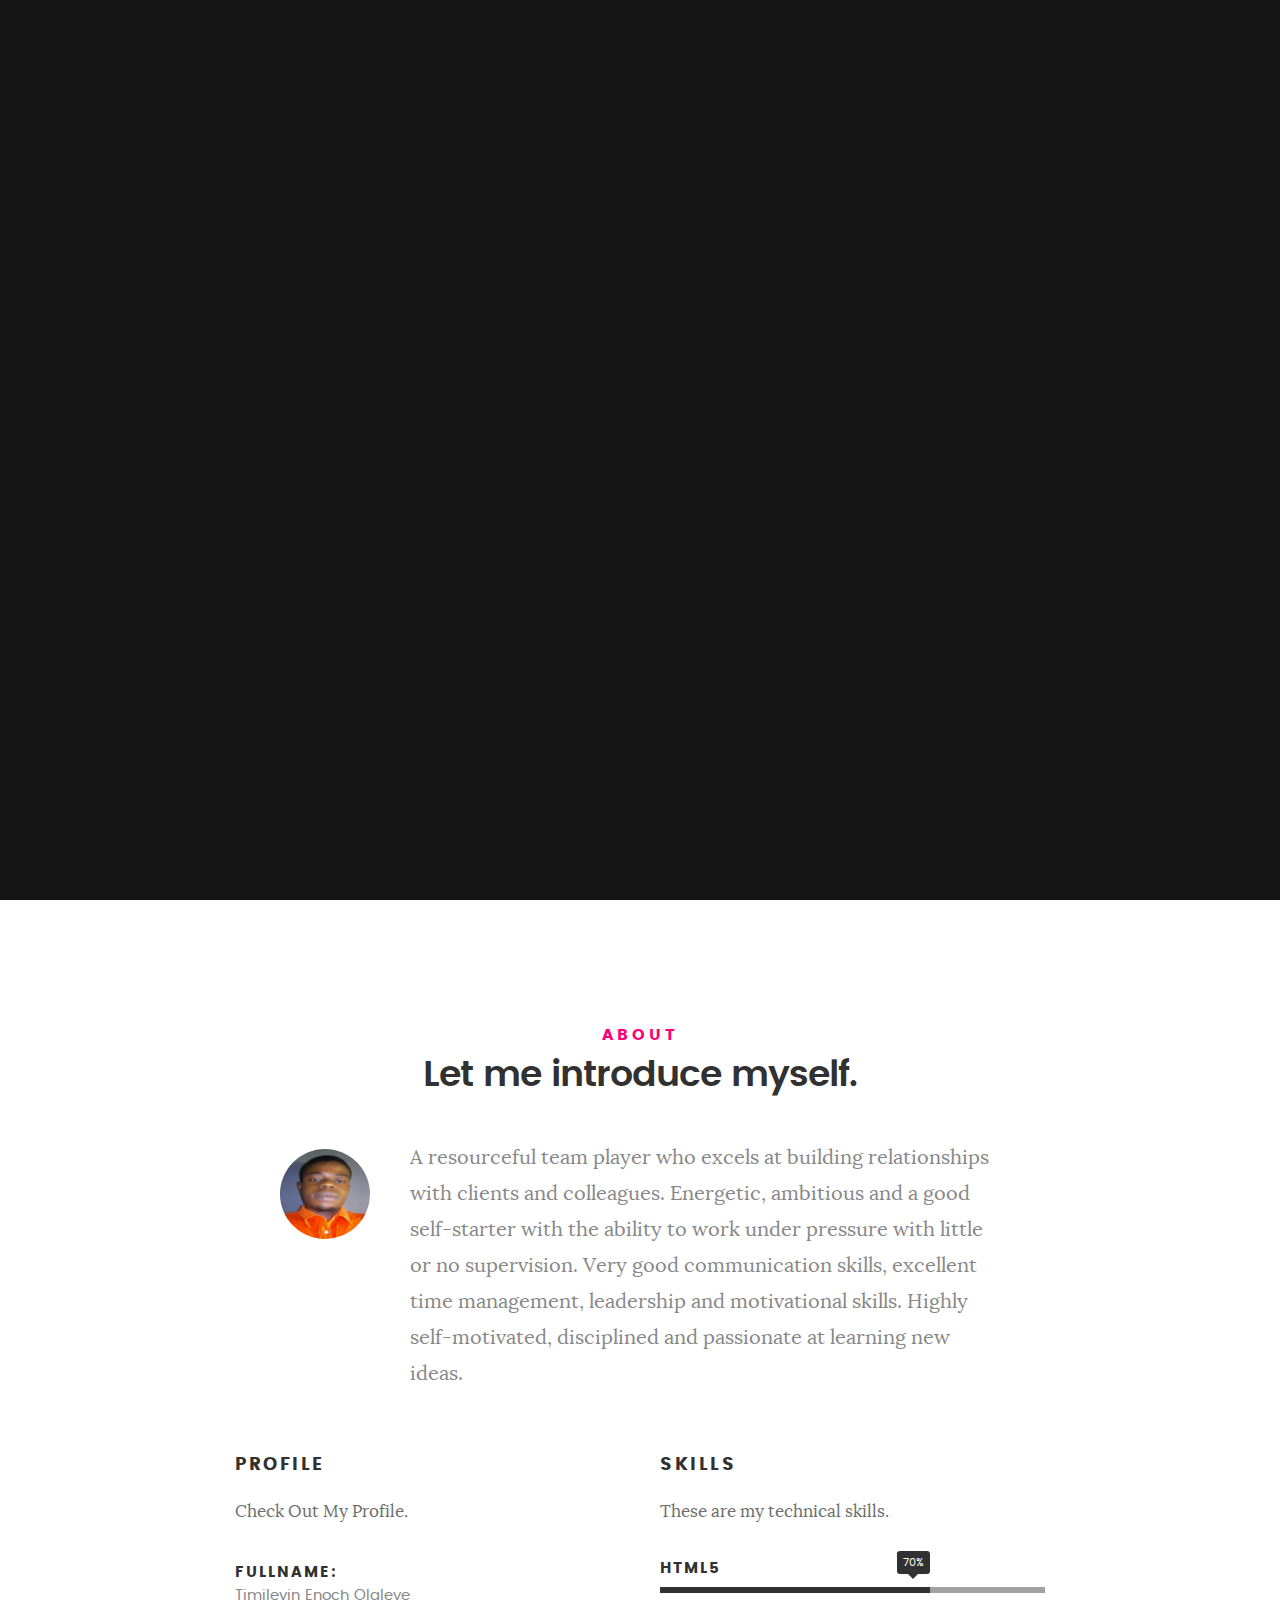
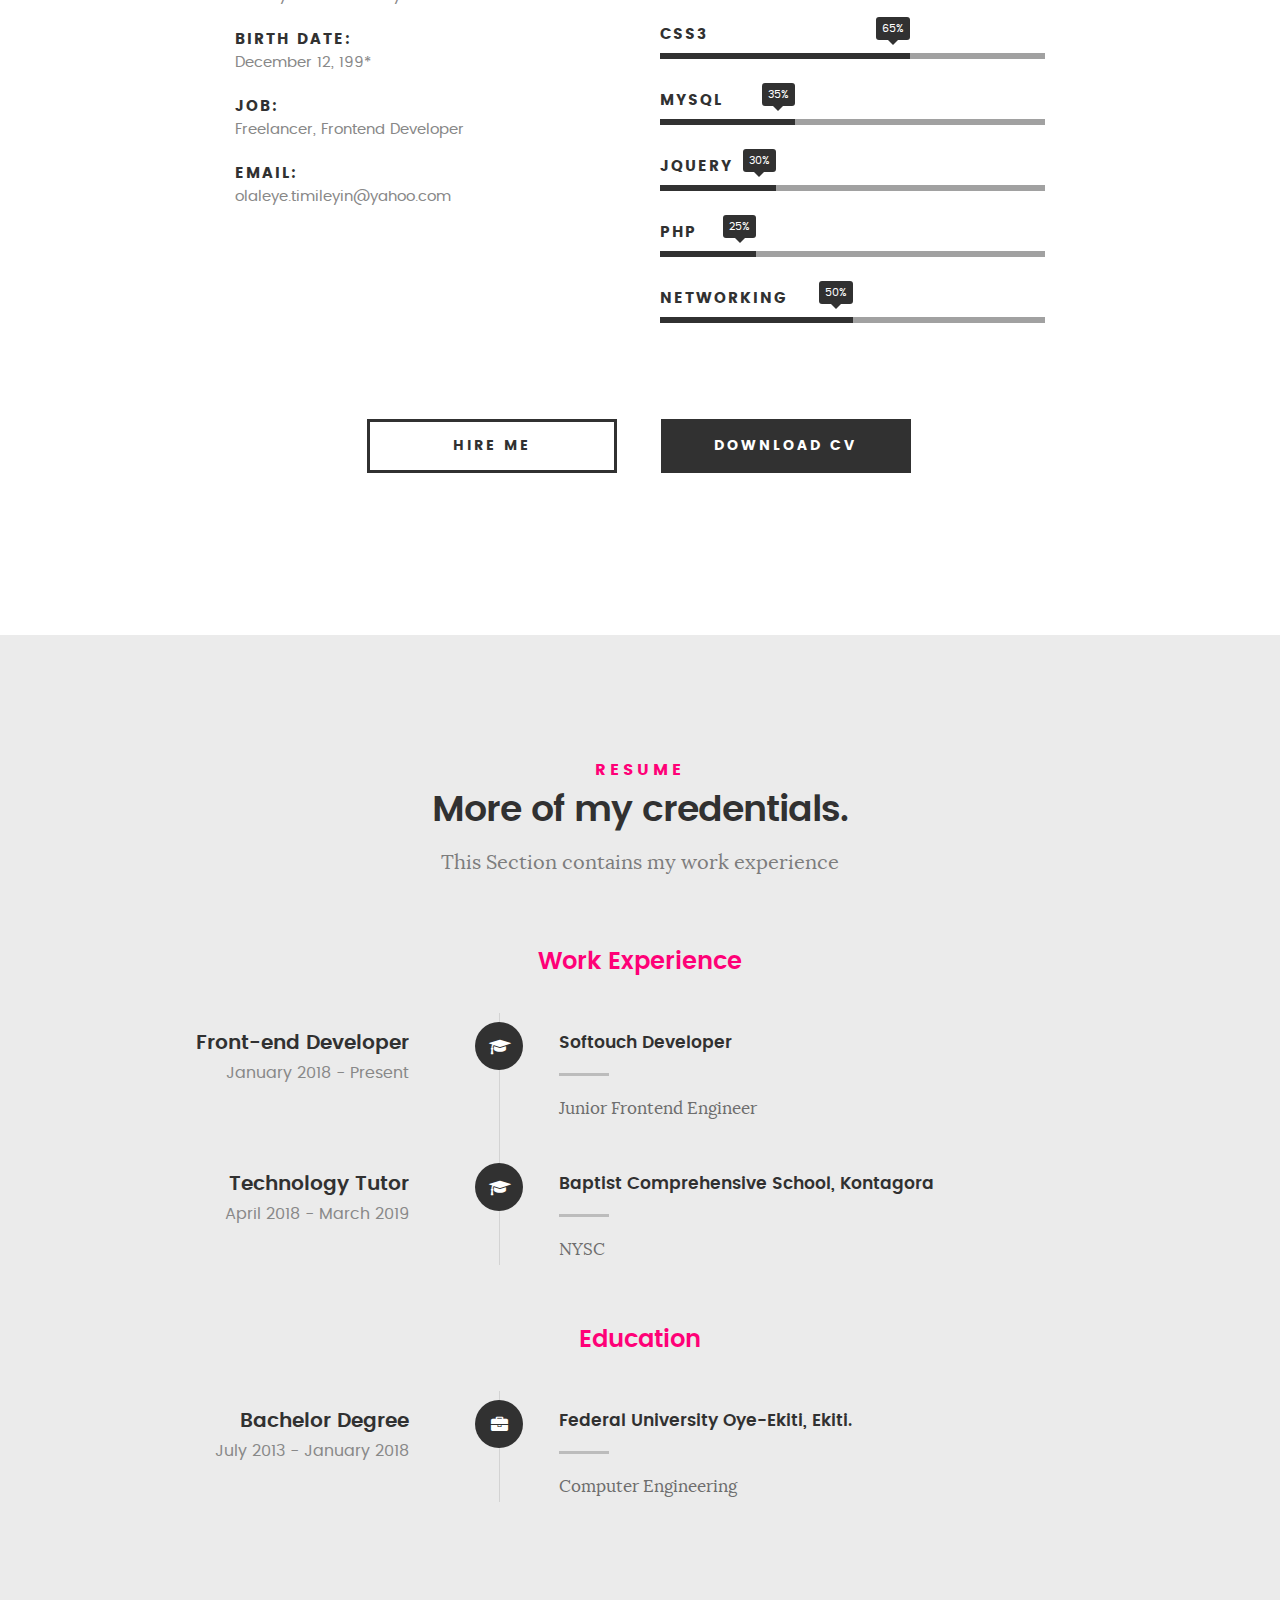
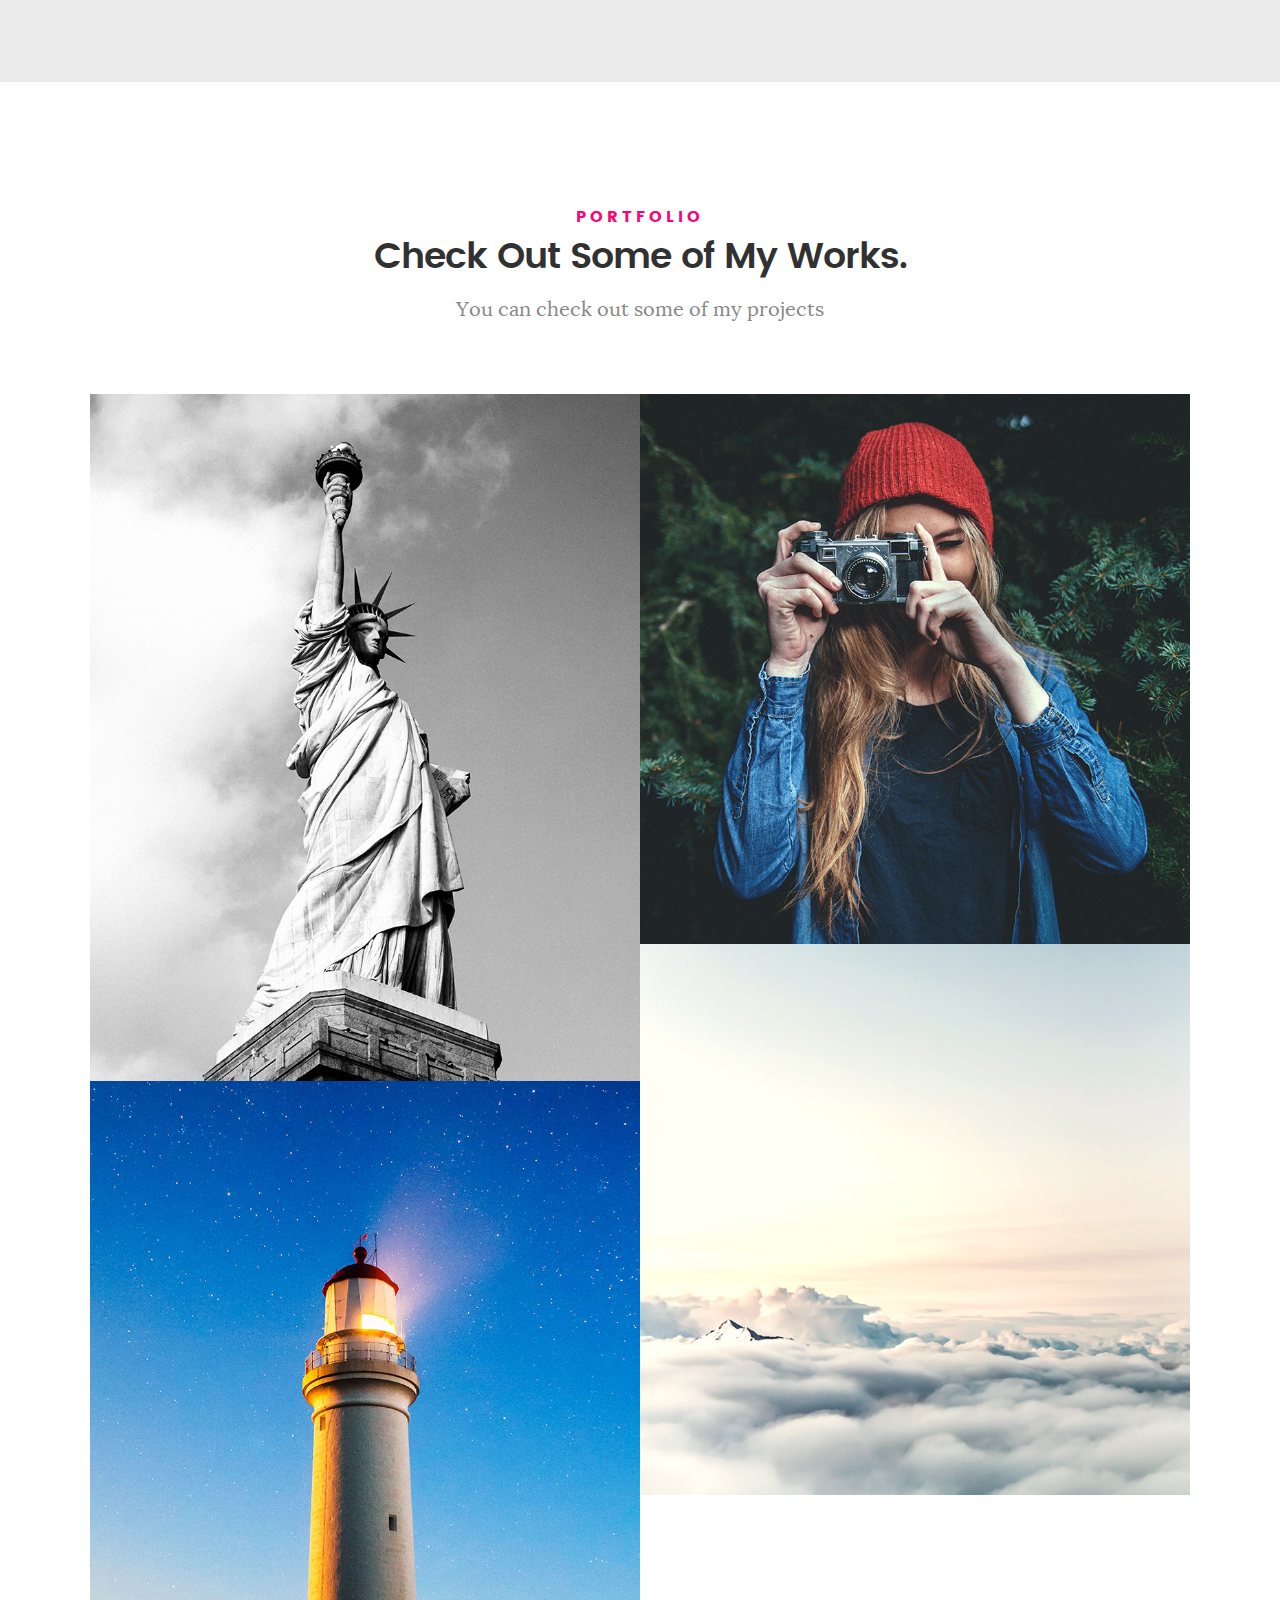
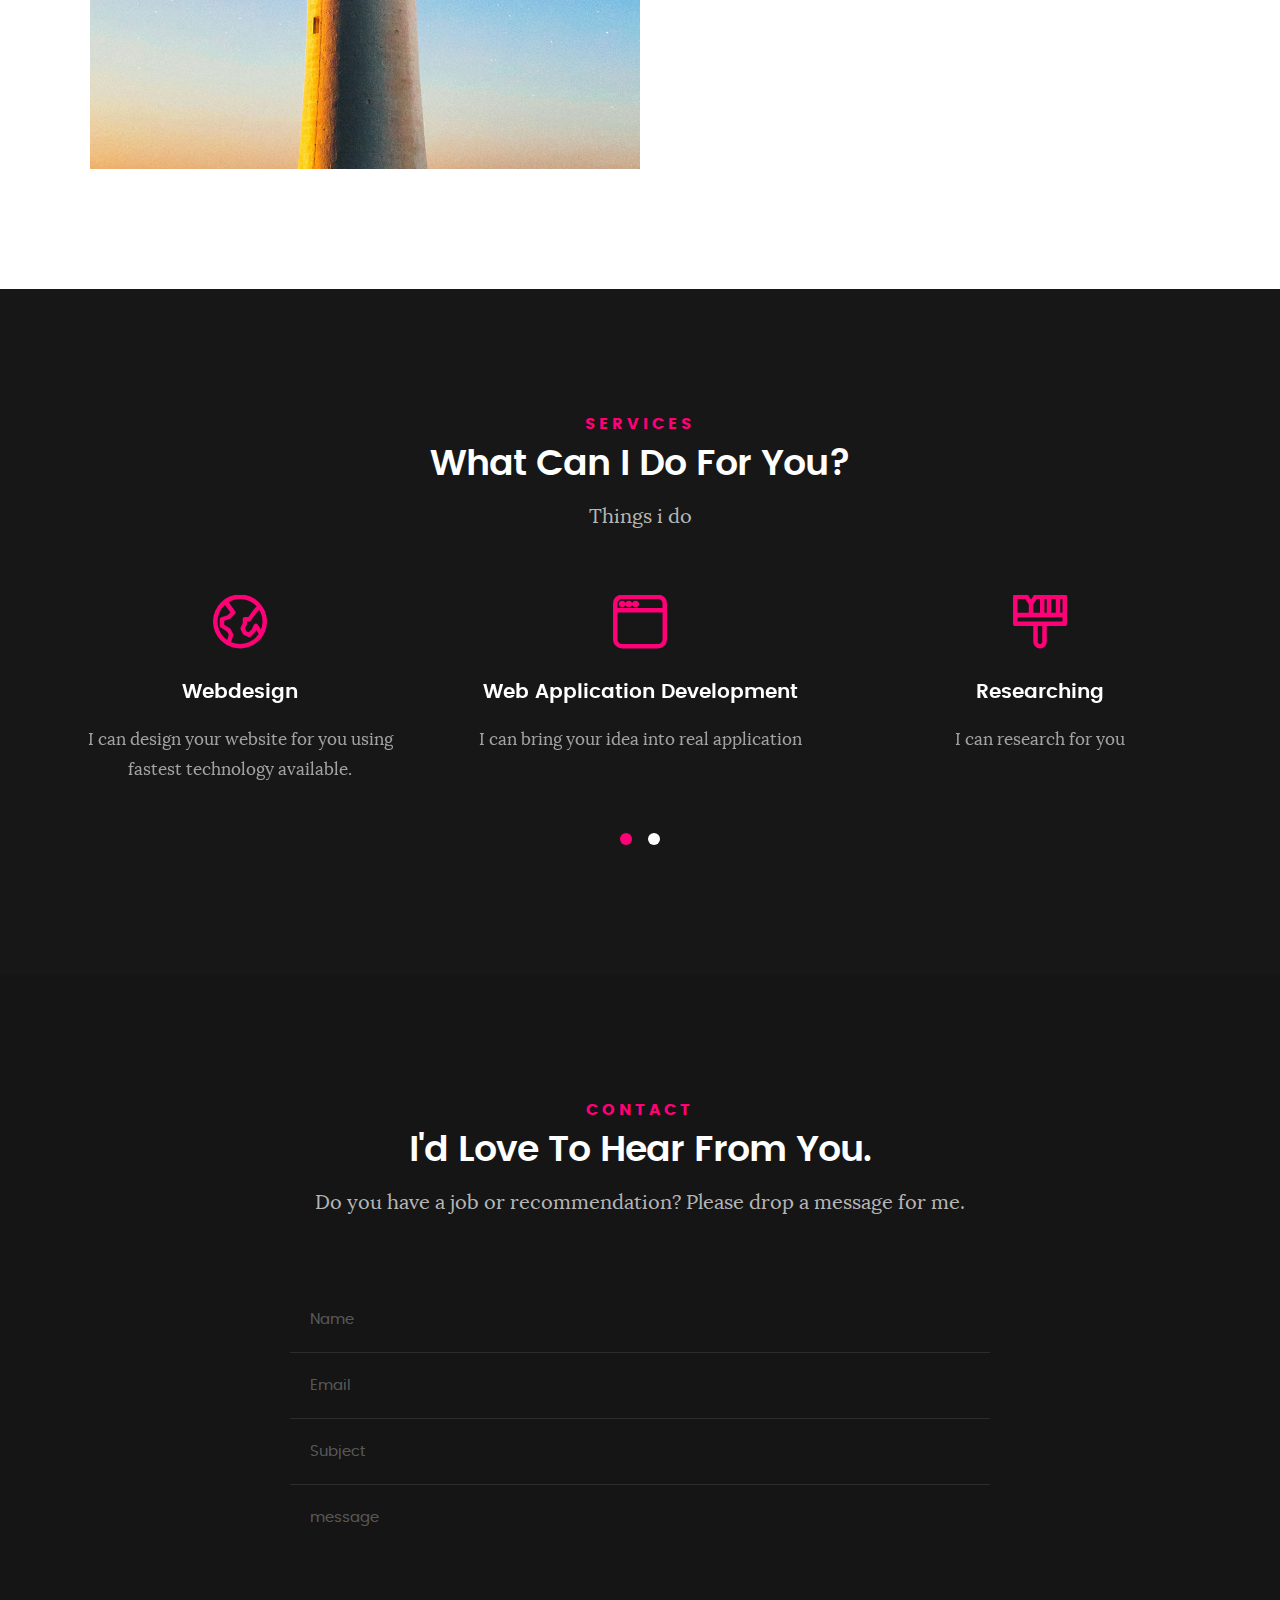
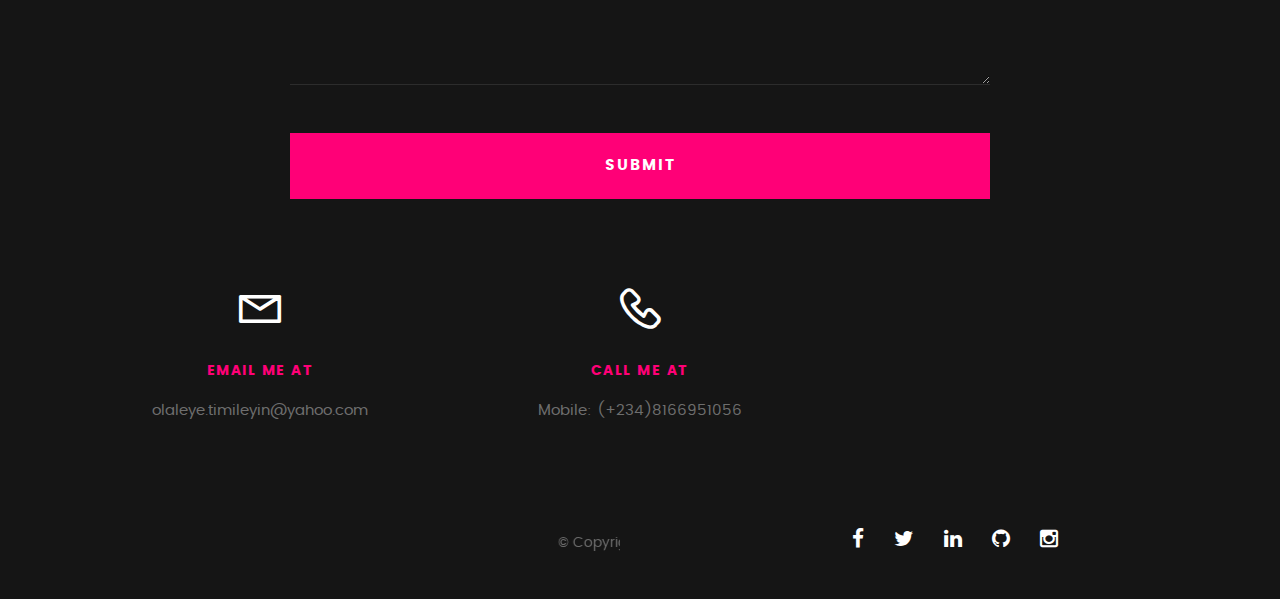
==== index.html @ 93dbf1a5 "Add initial Personal website page" ====
<!DOCTYPE html>
<html>
	<head>
		<meta charset="utf-8">
		<title>My Homepage</title>
		<meta name="description" content=" Personal Profile">  
	<meta name="author" content=" Olaleye Timileyin">
		<link rel="stylesheet" type="text/css" href="styles.css">

	<meta name="viewport" content="width=device-width, initial-scale=1, maximum-scale=1">


	<link rel="stylesheet" href="css/base.css">  
   <link rel="stylesheet" href="css/main.css">
   <link rel="stylesheet" href="css/vendor.css"> 
   <script src="js/modernizr.js"></script>
	<script src="js/pace.min.js"></script>

   <!-- favicons
	================================================== -->
	<link rel="icon" type="image/ico" href="favicon.ico">    

	</head>
	<body>
		<header>   	
   	<div class="row">

   		<div class="top-bar">
   			<a class="menu-toggle" href="#"><span>Menu</span></a>

	   		<div class="logo">
		         <a href="index.html">Graham Concept</a>
		      </div>		      

		   	<nav id="main-nav-wrap">
					<ul class="main-navigation">
						<li class="current"><a class="smoothscroll"  href="#intro" title="">Home</a></li>
						<li><a class="smoothscroll"  href="#about" title="">About</a></li>
						<li><a class="smoothscroll"  href="#resume" title="">Resume</a></li>
						<li><a class="smoothscroll"  href="#portfolio" title="">Portfolio</a></li>
						<li><a class="smoothscroll"  href="#services" title="">Services</a></li>					
						<li><a class="smoothscroll"  href="#contact" title="">Contact</a></li>					
					</ul>
				</nav>    		
   		</div> <!-- /top-bar --> 
   		
   	</div> <!-- /row --> 		
   </header> <!-- /header -->

	<!-- intro section
   ================================================== -->
   <section id="intro">   

   	<div class="intro-overlay"></div>	

   	<div class="intro-content">
   		<div class="row">

   			<div class="col-twelve">

	   			<h5>Hello, Welcome to my personal web page.</h5>
	   			<h1>I'm Timileyin Enoch Olaleye. I'm an Front-end and Network Engineer.</h1>

	   			<p class="intro-position">
	   				<span>Front-end Developer</span>
	   				<span>Network Engineer</span> 
	   			</p>

	   			<a class="button stroke smoothscroll" href="#about" title="">More About Me</a>

	   		</div>  
   			
   		</div>   		 		
   	</div> <!-- /intro-content --> 

   	<ul class="intro-social">        
         <li><a href="www.facebook.com/olaleye.timileyin" target="blank"><i class="fa fa-facebook"></i></a></li>
         <li><a href="www.twitter.com/olaleyetimy"target="blank"><i class="fa fa-twitter"></i></a></li>
         <li><a href="#"><i class="fa fa-linkedin"></i></a></li>
         <li><a href="#"><i class="fa fa-github"></i></a></li>
         <li><a href="www.instagram.com/olaleyetimy" target="blank"><i class="fa fa-instagram"></i></a></li>
      </ul> <!-- /intro-social -->      	

   </section> <!-- /intro -->


   <!-- about section
   ================================================== -->
   <section id="about">  

   	<div class="row section-intro">
   		<div class="col-twelve">

   			<h5>About</h5>
   			<h1>Let me introduce myself.</h1>

   			<div class="intro-info">

   				<img src="images/profile-pic.jpg" alt="Profile Picture">

   				<p class="lead">A resourceful team player who excels at building relationships with clients and colleagues. Energetic, ambitious and a good self-starter with the ability to work under pressure with little or no supervision. Very good communication skills, excellent time management, leadership and motivational skills. Highly self-motivated, disciplined and passionate at learning new ideas.</p>
   			</div>   			

   		</div>   		
   	</div> <!-- /section-intro -->

   	<div class="row about-content">

   		<div class="col-six tab-full">

   			<h3>Profile</h3>
   			<p>Check Out My Profile.</p>

   			<ul class="info-list">
   				<li>
   					<strong>Fullname:</strong>
   					<span>Timileyin Enoch Olaleye</span>
   				</li>
   				<li>
   					<strong>Birth Date:</strong>
   					<span>December 12, 199*</span>
   				</li>
   				<li>
   					<strong>Job:</strong>
   					<span>Freelancer, Frontend Developer</span>
   				</li>
   				<li>
   					<strong>Email:</strong>
   					<span>olaleye.timileyin@yahoo.com</span>
   				</li>

   			</ul> <!-- /info-list -->

   		</div>

   		<div class="col-six tab-full">

   			<h3>Skills</h3>
   			<p>These are my technical skills.</p>

				<ul class="skill-bars">
				   <li>
				   	<div class="progress percent70"><span>70%</span></div>
				   	<strong>HTML5</strong>
				   </li>
				   <li>
				   	<div class="progress percent65"><span>65%</span></div>
				   	<strong>CSS3</strong>
				   </li>
				   <li>
				   <div class="progress percent35"><span>35%</span></div>
				   	<strong>MySQL</strong>
				   </li>
      
				   <li>
				   	<div class="progress percent30"><span>30%</span></div>
				   	<strong>JQuery</strong>
				   </li>
				   <li>
				   	<div class="progress percent25"><span>25%</span></div>
				   	<strong>PHP</strong>
				   </li>
				   <li>
				   <div class="progress percent50"><span>50%</span></div>
				   	<strong>Networking</strong>
				   </li>
     
				</ul> <!-- /skill-bars -->		

   		</div>

   	</div>

   	<div class="row button-section">
   		<div class="col-twelve">
   			<a href="#contact" title="Hire Me" class="button stroke smoothscroll">Hire Me</a>
   			<a href="https://drive.google.com/file/d/1VZDVIV3IMI9xM2y_oD_cak6Se1gL0nF1/view?usp=drivesdk" title="Download CV" class="button button-primary">Download CV</a>
   		</div>   		
   	</div>

   </section> <!-- /process-->    


   <!-- resume Section
   ================================================== -->
	<section id="resume" class="grey-section">

		<div class="row section-intro">
   		<div class="col-twelve">

   			<h5>Resume</h5>
   			<h1>More of my credentials.</h1>

   			<p class="lead">This Section contains my work experience</p>

   		</div>   		
   	</div> <!-- /section-intro--> 

   	<div class="row resume-timeline">

   		<div class="col-twelve resume-header">

   			<h2>Work Experience</h2>

   		</div> <!-- /resume-header -->

   		<div class="col-twelve">

   			<div class="timeline-wrap">

   				<div class="timeline-block">

	   				<div class="timeline-ico">
	   					<i class="fa fa-graduation-cap"></i>
	   				</div>

	   				<div class="timeline-header">
	   					<h3>Front-end Developer</h3>
	   					<p>January 2018 - Present</p>
	   				</div>

	   				<div class="timeline-content">
	   					<h4>Softouch Developer</h4>
	   					<p>Junior Frontend Engineer</p>
	   				</div>

	   			</div> <!-- /timeline-block -->

	   			<div class="timeline-block">

	   				<div class="timeline-ico">
	   					<i class="fa fa-graduation-cap"></i>
	   				</div>

	   				<div class="timeline-header">
	   					<h3>Technology Tutor</h3>
	   					<p>April 2018 - March 2019</p>
	   				</div>

	   				<div class="timeline-content">
	   					<h4>Baptist Comprehensive School, Kontagora</h4>
	   					<p> NYSC</p>
	   				</div>

	   			</div> <!-- /timeline-block -->

	  
   			</div> <!-- /timeline-wrap -->   			

   		</div> <!-- /col-twelve -->
   		
   	</div> <!-- /resume-timeline -->
   	
   	<div class="row resume-timeline">

   		<div class="col-twelve resume-header">

   			<h2>Education</h2>

   		</div> <!-- /resume-header -->

   		<div class="col-twelve">

   			<div class="timeline-wrap">

   				<div class="timeline-block">

	   				<div class="timeline-ico">
	   					<i class="fa fa-briefcase"></i>
	   				</div>

	   				<div class="timeline-header">
	   					<h3>Bachelor Degree</h3>
	   					<p>July 2013 - January 2018</p>
	   				</div>

	   				<div class="timeline-content">
	   					<h4>Federal University Oye-Ekiti, Ekiti.</h4>
	   					<p>Computer Engineering</p>
	   				</div>

	   			</div> <!-- /timeline-block -->

	   				
	   			</div> <!-- /timeline-block -->

   			</div> <!-- /timeline-wrap -->   			

   		</div> <!-- /col-twelve -->
   		
   	</div> <!-- /resume-timeline -->
		
	</section> <!-- /features -->


	<!-- Portfolio Section
   ================================================== -->
	<section id="portfolio">

		<div class="row section-intro">
   		<div class="col-twelve">

   			<h5>Portfolio</h5>
   			<h1>Check Out Some of My Works.</h1>

   			<p class="lead">You can check out some of my projects</p>

   		</div>   		
   	</div> <!-- /section-intro--> 

   	<div class="row portfolio-content">

   		<div class="col-twelve">

   			<!-- portfolio-wrapper -->
	         <div id="folio-wrapper" class="block-1-2 block-mob-full stack">

	         	<div class="bgrid folio-item">
	               <div class="item-wrap">
	               	<img src="images/portfolio/liberty.jpg" alt="Liberty">
	                  <a href="#modal-01" class="overlay">	                  	           
	                     <div class="folio-item-table">
	                     	<div class="folio-item-cell">
		     					       <h3 class="folio-title">Project Research</h3>	     					    
		     					    	 <span class="folio-types">
		     					       	  Researching
		     					       </span>
		     					   </div>	                      	
	                     </div>                    
	                  </a>
	               </div>	               
	        		</div> <!-- /folio-item -->

	        		<div class="bgrid folio-item">
	               <div class="item-wrap">
	               	<img src="images/portfolio/shutterbug.jpg" alt="Shutterbug">
	               	<a href="#modal-02" class="overlay">              		                  
	                     <div class="folio-item-table">
	                     	<div class="folio-item-cell">
	                     		<h3 class="folio-title">Shutterbug</h3>	     					    
		     					    	<span class="folio-types">
		     					       	  Web Design
		     					      </span>		     		
		     					   </div> 	                      	
	                     </div>                    
	                  </a>
	               </div>
	        		</div> <!-- /folio-item -->

	            <div class="bgrid folio-item">
	               <div class="item-wrap">
	               	<img src="images/portfolio/clouds.jpg"alt="Clouds">
	                  <a href="#modal-03" class="overlay">             		                  
	                     <div class="folio-item-table">
	                     	<div class="folio-item-cell">
	                     		<h3 class="folio-title">Clouds</h3>	     					    
		     					    	<span class="folio-types">
		     					       	  Web Design
		     					      </span>		     		
		     					   </div> 	                      	
	                     </div>                    
	                  </a>
	               </div>
	        		</div> <!-- /folio-item -->
    

	        		<div class="bgrid folio-item">
	               <div class="item-wrap">
	               	<img src="images/portfolio/lighthouse.jpg" alt="Lighthouse">
	                  <a href="#modal-05" class="overlay">             		                  
	                     <div class="folio-item-table">
	                     	<div class="folio-item-cell">
	                     		<h3 class="folio-title">Lighthouse</h3>	     					    
		     					    	<span class="folio-types">
		     					       	  Web Development
		     					      </span>		     		
		     					   </div> 	                      	
	                     </div>                    
	                  </a>
	               </div>
	        		</div> <!-- /folio-item -->

	            
	            <!-- modal popups - begin
	            ============================================================= -->
	            <div id="modal-01" class="popup-modal slider mfp-hide">	

				     	<div class="media">
				     		<img src="images/portfolio/modals/m-liberty.jpg" alt="" />
				     	</div>      	

					   <div class="description-box">
					      <h4>Liberty</h4>		      
					      <p>Check out my Web Applications</p>

					      <div class="categories">Web Development</div>			               
					   </div>

			         <div class="link-box">
			            <a href="#" target="blank">Details</a>
					      <a href="#" class="popup-modal-dismiss">Close</a>
			         </div>		      

				   </div> <!-- /modal-01 -->

				   <div id="modal-02" class="popup-modal slider mfp-hide">	

				     	<div class="media">
				     		<img src="images/portfolio/modals/m-shutterbug.jpg" alt="" />
				     	</div>      	

					   <div class="description-box">
					      <h4>Shutterbug</h4>		      
					      <p>Check out my Web design</p>

					      <div class="categories">Web Design</div>			               
					   </div>

			         <div class="link-box">
			            <a href="projects/site/site.index.html" target="blank">Details</a>
					      <a href="#" class="popup-modal-dismiss">Close</a>
			         </div>		      

				   </div> <!-- /modal-02 -->

				   <div id="modal-03" class="popup-modal slider mfp-hide">	

				     	<div class="media">
				     		<img src="images/portfolio/modals/m-clouds.jpg" alt="" />
				     	</div>      	

					   <div class="description-box">
					      <h4>Clouds</h4>		      
					      <p>Check out this design</p>

					      <div class="categories">Web Design</div>			               
					   </div>

			         <div class="link-box">
			            <a href="#">Details</a>
					      <a href="#" class="popup-modal-dismiss">Close</a>
			         </div>		      

				   </div> <!-- /modal-03 --> 

				   <div id="modal-05" class="popup-modal slider mfp-hide">	

				     	<div class="media">
				     		<img src="images/portfolio/modals/m-lighthouse.jpg" alt="" />
				     	</div>      	

					   <div class="description-box">
					      <h4>Lighthouse</h4>		      
					      <p>Check out web game</p>

					      <div class="categories">Web Development</div>			               
					   </div>

			           <div class="link-box">
			            <a href="projects/mathgame/math.index.html" target="blank">Details</a>
					      <a href="#" class="popup-modal-dismiss">Close</a>
			         </div>	      

				   </div> <!-- /modal-05 -->

				  

				   <!-- modal popups - end
	            ============================================================= -->

	         </div> <!-- /portfolio-wrapper --> 

   		</div>  <!-- /twelve -->   

   	</div> <!-- /portfolio-content --> 
		
	</section> <!-- /portfolio --> 

	

	
	<!-- services Section
   ================================================== -->
	<section id="services">

		<div class="overlay"></div>

		<div class="row section-intro">
   		<div class="col-twelve">

   			<h5>Services</h5>
   			<h1>What Can I Do For You?</h1>

   			<p class="lead">Things i do </p>

   		</div>   		
   	</div> <!-- /section-intro -->

   	<div class="row services-content">

   		<div id="owl-slider" class="owl-carousel services-list">

	      	<div class="service">	

	      		<span class="icon"><i class="icon-earth"></i></span>            

	            <div class="service-content">	

	            	 <h3>Webdesign</h3>

		            <p class="desc">I can design your website for you using fastest technology available.
	         		</p>
	         		
	         	</div> 	         	 

				</div> <!-- /service -->

				<div class="service">	

					<span class="icon"><i class="icon-window"></i></span>                          

	            <div class="service-content">	

	            	<h3>Web Application Development</h3>  

		            <p class="desc">I can bring your idea into real application
	         		</p>

	            </div>	                          

			   </div> <!-- /service -->

			   <div class="service">

			   	<span class="icon"><i class="icon-paint-brush"></i></span>		            

	            <div class="service-content">

	            	<h3>Researching</h3>

		            <p class="desc"> I can research for you
	        			</p> 

	            </div> 	            	               

			   </div> <!-- /service -->

				<div class="service">

					<span class="icon"><i class="icon-toggles"></i></span>	              

	            <div class="service-content">

	            	<h3>UI/UX Design</h3>

		            <p class="desc">UI/UX  Trainee
	         		</p> 
	         		
	            </div>                

				</div> <!-- /service -->

			   <div class="service">

			   	<span class="icon"><i class="icon-chat"></i></span>	   	           
 
	            <div class="service-content">

	            	 <h3>Consultancy</h3>

		            <p class="desc">I consult for project and reports
	        			</p> 
	        			
	            </div>	               

			   </div> <!-- /service -->

	      </div> <!-- /services-list -->
   		
   	</div> <!-- /services-content -->
		
	</section> <!-- /services -->	


	
	
   <!-- contact
   ================================================== -->
	<section id="contact">

		<div class="row section-intro">
   		<div class="col-twelve">

   			<h5>Contact</h5>
   			<h1>I'd Love To Hear From You.</h1>

   			<p class="lead">Do you have a job or recommendation? Please drop a message for me.</p>

   		</div> 
   	</div> <!-- /section-intro -->

   	<div class="row contact-form">

   		<div class="col-twelve">

            <!-- form -->
            <form name="contactForm" id="contactForm" method="post" action="">
      			<fieldset>

                  <div class="form-field">
 						   <input name="contactName" type="text" id="contactName" placeholder="Name" value="" minlength="2" required="">
                  </div>
                  <div class="form-field">
	      			   <input name="contactEmail" type="email" id="contactEmail" placeholder="Email" value="" required="">
	               </div>
                  <div class="form-field">
	     				   <input name="contactSubject" type="text" id="contactSubject" placeholder="Subject" value="">
	               </div>                       
                  <div class="form-field">
	                 	<textarea name="contactMessage" id="contactMessage" placeholder="message" rows="10" cols="50" required=""></textarea>
	               </div>                      
                 <div class="form-field">
                     <button class="submitform">Submit</button>
                     <div id="submit-loader">
                        <div class="text-loader">Sending...</div>                             
       				      <div class="s-loader">
								  	<div class="bounce1"></div>
								  	<div class="bounce2"></div>
								  	<div class="bounce3"></div>
								</div>
							</div>
                  </div>

      			</fieldset>
      		</form> <!-- Form End -->

            <!-- contact-warning -->
            <div id="message-warning">            	
            </div>            
            <!-- contact-success -->
      		<div id="message-success">
               <i class="fa fa-check"></i>Your message was sent, thank you!<br>
      		</div>

         </div> <!-- /col-twelve -->
   		
   	</div> <!-- /contact-form -->

   	<div class="row contact-info">


   		<div class="col-four tab-full collapse">

   			<div class="icon">
   				<i class="icon-mail"></i>
   			</div>

   			<h5>Email Me At</h5>

   			<p>olaleye.timileyin@yahoo.com	     
			   </p>

   		</div>

   		<div class="col-four tab-full">

   			<div class="icon">
   				<i class="icon-phone"></i>
   			</div>

   			<h5>Call Me At</h5>

   			<p>
			   	Mobile: (+234)8166951056 
			   </p>

   		</div>
   		
   	</div> <!-- /contact-info -->
		
	</section> <!-- /contact -->


   <!-- footer
   ================================================== -->

   <footer>
     	<div class="row">

     		<div class="col-six tab-full pull-right social">

     			<ul class="footer-social">        
					 <li><a href="www.facebook.com/olaleye.timileyin" target="blank"><i class="fa fa-facebook"></i></a></li>
			         <li><a href="www.twitter.com/olaleyetimy"target="blank"><i class="fa fa-twitter"></i></a></li>
			         <li><a href="#"><i class="fa fa-linkedin"></i></a></li>
			         <li><a href="#"><i class="fa fa-github"></i></a></li>
			         <li><a href="www.instagram.com/olaleyetimy" target="blank"><i class="fa fa-instagram"></i></a></li>
				 </ul> 
		      		
	      </div>

      	<div class="col-six tab-full">
	      	<div class="copyright">
		        	<marquee><span>© Copyright Graham Concept 2019.</span></marquee>
		        	         	
		         </div>		                  
	      	</div>

	      	<div id="go-top">
		         <a class="smoothscroll" title="Back to Top" href="#top"><i class="fa fa-long-arrow-up"></i></a>
		      </div>

      	</div> <!-- /row -->     	
   </footer>  

   <div id="preloader"> 
    	<div id="loader"></div>
   </div> 

   <!-- Java Script
   ================================================== --> 
   <script src="js/jquery-2.1.3.min.js"></script>
   <script src="js/plugins.js"></script>
   <script src="js/main.js"></script>

</body>


	</body>
</html>
---- css/base.css ----
/**
 * =================================================================== 
 *
 *  Kards v1.0 Base Stylesheet
 *  url: styleshout.com
 *  03-01-2016
 *  ------------------------------------------------------------------
 *  TOC:
 *  01. reset
 *  02. basic/base setup styles
 *  03. grid
 *  04. MISC
 *
 * =================================================================== 
 */

/** 
 * ===================================================================
 * 01. reset - normalize.css v3.0.2 | MIT License | git.io/normalize
 *
 * ------------------------------------------------------------------- 
 */
html {
	font-family: sans-serif;
	-ms-text-size-adjust: 100%;
	-webkit-text-size-adjust: 100%;
}

body {
	margin: 0;
}

article,
aside,
details,
figcaption,
figure,
footer,
header,
hgroup,
main,
menu,
nav,
section,
summary {
	display: block;
}

audio,
canvas,
progress,
video {
	display: inline-block;
	vertical-align: baseline;
}

audio:not([controls]) {
	display: none;
	height: 0;
}

[hidden],
template {
	display: none;
}

a {
	background: transparent;
}

a:active,
a:hover {
	outline: 0;
}

abbr[title] {
	border-bottom: 1px dotted;
}

b,
strong {
	font-weight: bold;
}

dfn {
	font-style: italic;
}

h1 {
	font-size: 2em;
	margin: 0.67em 0;
}

mark {
	background: #ff0;
	color: #000;
}

small {
	font-size: 80%;
}

sub,
sup {
	font-size: 75%;
	line-height: 0;
	position: relative;
	vertical-align: baseline;
}

sup {
	top: -0.5em;
}

sub {
	bottom: -0.25em;
}

img {
	border: 0;
}

svg:not(:root) {
	overflow: hidden;
}

figure {
	margin: 1em 40px;
}

hr {
	-moz-box-sizing: content-box;
	box-sizing: content-box;
	height: 0;
}

pre {
	overflow: auto;
}

code,
kbd,
pre,
samp {
	font-family: monospace, monospace;
	font-size: 1em;
}

button,
input,
optgroup,
select,
textarea {
	color: inherit;
	font: inherit;
	margin: 0;
}

button {
	overflow: visible;
}

button,
select {
	text-transform: none;
}

button,
html input[type="button"],
input[type="reset"],
input[type="submit"] {
	-webkit-appearance: button;
	cursor: pointer;
}

button[disabled],
html input[disabled] {
	cursor: default;
}

button::-moz-focus-inner,
input::-moz-focus-inner {
	border: 0;
	padding: 0;
}

input {
	line-height: normal;
}

input[type="checkbox"],
input[type="radio"] {
	box-sizing: border-box;
	padding: 0;
}

input[type="number"]::-webkit-inner-spin-button,
input[type="number"]::-webkit-outer-spin-button {
	height: auto;
}

input[type="search"] {
	-webkit-appearance: textfield;
	-moz-box-sizing: content-box;
	-webkit-box-sizing: content-box;
	box-sizing: content-box;
}

input[type="search"]::-webkit-search-cancel-button,
input[type="search"]::-webkit-search-decoration {
	-webkit-appearance: none;
}

fieldset {
	border: 1px solid #c0c0c0;
	margin: 0 2px;
	padding: 0.35em 0.625em 0.75em;
}

legend {
	border: 0;
	padding: 0;
}

textarea {
	overflow: auto;
}

optgroup {
	font-weight: bold;
}

table {
	border-collapse: collapse;
	border-spacing: 0;
}

td,
th {
	padding: 0;
}

/** 
 * ===================================================================
 * 02. basic/base setup styles - (_basic.scss)
 *
 * ------------------------------------------------------------------- 
 */
html {
	font-size: 62.5%;
	box-sizing: border-box;
}

*,
*::before,
*::after {
	box-sizing: inherit;
}

body {
	font-weight: normal;
	line-height: 1;
	text-rendering: optimizeLegibility;
	word-wrap: break-word;
	-webkit-overflow-scrolling: touch;
	-webkit-text-size-adjust: none;
}

body,
input,
button {
	-moz-osx-font-smoothing: grayscale;
	-webkit-font-smoothing: antialiased;
}

/**
 * Media - (_basic.scss)
 * ------------------------------------------------------------------- 
 */
img,
video {
	max-width: 100%;
	height: auto;
}

/**
 * Typography resets - (_basic.scss)
 * ------------------------------------------------------------------- 
 */
div,
dl,
dt,
dd,
ul,
ol,
li,
h1,
h2,
h3,
h4,
h5,
h6,
pre,
form,
p,
blockquote,
th,
td {
	margin: 0;
	padding: 0;
}

h1,
h2,
h3,
h4,
h5,
h6 {
	-webkit-font-variant-ligatures: common-ligatures;
	-moz-font-variant-ligatures: common-ligatures;
	font-variant-ligatures: common-ligatures;
	text-rendering: optimizeLegibility;
}

em,
i {
	font-style: italic;
	line-height: inherit;
}

strong,
b {
	font-weight: bold;
	line-height: inherit;
}

small {
	font-size: 60%;
	line-height: inherit;
}

ol,
ul {
	list-style: none;
}

li {
	display: block;
}

/**
 * links - (_basic.scss)
 * ------------------------------------------------------------------- 
 */
a {
	text-decoration: none;
	line-height: inherit;
}

a img {
	border: none;
}

/**
 * inputs - (_basic.scss)
 * ------------------------------------------------------------------- 
 */
fieldset {
	margin: 0;
	padding: 0;
}

input[type="email"],
input[type="number"],
input[type="search"],
input[type="text"],
input[type="tel"],
input[type="url"],
input[type="password"],
textarea {
	-webkit-appearance: none;
	-moz-appearance: none;
	-ms-appearance: none;
	-o-appearance: none;
	appearance: none;
}

/** 
 * ===================================================================
 * 03. grid - (_grid.scss)
 *
 * ------------------------------------------------------------------- 
 */
.row {
	width: 94%;
	max-width: 1140px;
	margin: 0 auto;
}

.row:before,
.row:after {
	content: "";
	display: table;
}

.row:after {
	clear: both;
}

.row .row {
	width: auto;
	max-width: none;
	margin-left: -20px;
	margin-right: -20px;
}

[class*="col-"],
.bgrid {
	float: left;
}

[class*="col-"] + [class*="col-"].end {
	float: right;
}

[class*="col-"] {
	padding: 0 20px;
}

.col-one {
	width: 8.33333%;
}

.col-two,
.col-1-6 {
	width: 16.66667%;
}

.col-three,
.col-1-4 {
	width: 25%;
}

.col-four,
.col-1-3 {
	width: 33.33333%;
}

.col-five {
	width: 41.66667%;
}

.col-six,
.col-1-2 {
	width: 50%;
}

.col-seven {
	width: 58.33333%;
}

.col-eight,
.col-2-3 {
	width: 66.66667%;
}

.col-nine,
.col-3-4 {
	width: 75%;
}

.col-ten,
.col-5-6 {
	width: 83.33333%;
}

.col-eleven {
	width: 91.66667%;
}

.col-twelve,
.col-full {
	width: 100%;
}

/**
 * small screens - (_grid.scss)
 * --------------------------------------------------------------- 
 */
@media screen and (max-width:1024px) {
	.row .row {
		margin-left: -18px;
		margin-right: -18px;
	}

	[class*="col-"] {
		padding: 0 18px;
	}

}

/**
 * tablets - (_grid.scss)
 * --------------------------------------------------------------- 
 */
@media screen and (max-width:768px) {
	.row {
		width: auto;
		padding-left: 30px;
		padding-right: 30px;
	}

	.row .row {
		padding-left: 0;
		padding-right: 0;
		margin-left: -15px;
		margin-right: -15px;
	}

	[class*="col-"] {
		padding: 0 15px;
	}

	.tab-1-4 {
		width: 25%;
	}

	.tab-1-3 {
		width: 33.33333%;
	}

	.tab-1-2 {
		width: 50%;
	}

	.tab-2-3 {
		width: 66.66667%;
	}

	.tab-3-4 {
		width: 75%;
	}

	.tab-full {
		width: 100%;
	}

}

/**
 * large mobile devices - (_grid.scss)
 * --------------------------------------------------------------- 
 */
@media screen and (max-width:600px) {
	.row {
		padding-left: 25px;
		padding-right: 25px;
	}

	.row .row {
		margin-left: -10px;
		margin-right: -10px;
	}

	[class*="col-"] {
		padding: 0 10px;
	}

	.mob-1-4 {
		width: 25%;
	}

	.mob-1-2 {
		width: 50%;
	}

	.mob-3-4 {
		width: 75%;
	}

	.mob-full {
		width: 100%;
	}

}

/**
 * small mobile devices - (_grid.scss)
 * --------------------------------------------------------------- 
 */
@media screen and (max-width:400px) {
	.row .row {
		padding-left: 0;
		padding-right: 0;
		margin-left: 0;
		margin-right: 0;
	}

	[class*="col-"] {
		width: 100% !important;
		float: none !important;
		clear: both !important;
		margin-left: 0;
		margin-right: 0;
		padding: 0;
	}

	[class*="col-"] + [class*="col-"].end {
		float: none;
	}

}

/** 
 * ===================================================================
 * block grids - (_grid.scss)
 *
 * ------------------------------------------------------------------- 
 */
[class*="block-"]:before,
[class*="block-"]:after {
	content: "";
	display: table;
}

[class*="block-"]:after {
	clear: both;
}

.block-1-6 .bgrid {
	width: 16.66667%;
}

.block-1-4 .bgrid {
	width: 25%;
}

.block-1-3 .bgrid {
	width: 33.33333%;
}

.block-1-2 .bgrid {
	width: 50%;
}

/**
 * Clearing for block grid columns. Allow columns with 
 * different heights to align properly.
 */
.block-1-6 .bgrid:nth-child(6n+1),
.block-1-4 .bgrid:nth-child(4n+1),
.block-1-3 .bgrid:nth-child(3n+1),
.block-1-2 .bgrid:nth-child(2n+1) {
	clear: both;
}

/**
 * small screens - (_grid.scss)
 * --------------------------------------------------------------- 
 */
@media screen and (max-width:1024px) {
	.block-s-1-6 .bgrid {
		width: 16.66667%;
	}

	.block-s-1-4 .bgrid {
		width: 25%;
	}

	.block-s-1-3 .bgrid {
		width: 33.33333%;
	}

	.block-s-1-2 .bgrid {
		width: 50%;
	}

	.block-s-full .bgrid {
		width: 100%;
		clear: both;
	}

	[class*="block-s-"] .bgrid:nth-child(n) {
		clear: none;
	}

	.block-s-1-6 .bgrid:nth-child(6n+1),
	.block-s-1-4 .bgrid:nth-child(4n+1),
	.block-s-1-3 .bgrid:nth-child(3n+1),
	.block-s-1-2 .bgrid:nth-child(2n+1) {
		clear: both;
	}

}

/**
 * tablets - (_grid.scss)
 * --------------------------------------------------------------- 
 */
@media screen and (max-width:768px) {
	.block-tab-1-6 .bgrid {
		width: 16.66667%;
	}

	.block-tab-1-4 .bgrid {
		width: 25%;
	}

	.block-tab-1-3 .bgrid {
		width: 33.33333%;
	}

	.block-tab-1-2 .bgrid {
		width: 50%;
	}

	.block-tab-full .bgrid {
		width: 100%;
		clear: both;
	}

	[class*="block-tab-"] .bgrid:nth-child(n) {
		clear: none;
	}

	.block-tab-1-6 .bgrid:nth-child(6n+1),
	.block-tab-1-4 .bgrid:nth-child(4n+1),
	.block-tab-1-3 .bgrid:nth-child(3n+1),
	.block-tab-1-2 .bgrid:nth-child(2n+1) {
		clear: both;
	}

}

/**
 * large mobile devices - (_grid.scss)
 * --------------------------------------------------------------- 
 */
@media screen and (max-width:600px) {
	.block-mob-1-6 .bgrid {
		width: 16.66667%;
	}

	.block-mob-1-4 .bgrid {
		width: 25%;
	}

	.block-mob-1-3 .bgrid {
		width: 33.33333%;
	}

	.block-mob-1-2 .bgrid {
		width: 50%;
	}

	.block-mob-full .bgrid {
		width: 100%;
		clear: both;
	}

	[class*="block-mob-"] .bgrid:nth-child(n) {
		clear: none;
	}

	.block-mob-1-6 .bgrid:nth-child(6n+1),
	.block-mob-1-4 .bgrid:nth-child(4n+1),
	.block-mob-1-3 .bgrid:nth-child(3n+1),
	.block-mob-1-2 .bgrid:nth-child(2n+1) {
		clear: both;
	}

}

/**
 * stack on small mobile devices - (_grid.scss)
 * --------------------------------------------------------------- 
 */
@media screen and (max-width:400px) {
	.stack .bgrid {
		width: 100% !important;
		float: none !important;
		clear: both !important;
		margin-left: 0;
		margin-right: 0;
	}

}

/** 
 * ===================================================================
 * 04. MISC  - (_grid.scss)
 *
 * ------------------------------------------------------------------- 
 */

/**
 * Clearing - (http://nicolasgallagher.com/micro-clearfix-hack/
 */
.group:before,
.group:after {
	content: "";
	display: table;
}

.group:after {
	clear: both;
}

/**
 * Misc Helper Styles 
 */
.hide {
	display: none;
}

.invisible {
	visibility: hidden;
}

.antialiased {
	-webkit-font-smoothing: antialiased;
	-moz-osx-font-smoothing: grayscale;
}

.remove-bottom {
	margin-bottom: 0;
}

.half-bottom {
	margin-bottom: 1.5rem !important;
}

.add-bottom {
	margin-bottom: 3rem !important;
}

.no-border {
	border: none;
}

.full-width {
	width: 100%;
}

.text-center {
	text-align: center;
}

.text-left {
	text-align: left;
}

.text-right {
	text-align: right;
}

.pull-left {
	float: left;
}

.pull-right {
	float: right;
}

.align-center {
	margin-left: auto;
	margin-right: auto;
	text-align: center;
}

/*# sourceMappingURL=base.css.map */
---- css/main.css ----
/**
 * =================================================================== 
 *
 *  Kards v1.0 Main Stylesheet
 *  url: styleshout.com
 *  03-01-2016
 *  ------------------------------------------------------------------
 *  TOC:
 *  01. webfonts and iconfonts
 *  02. base style overrides
 *  03. typography & general theme styles
 *  04. preloader
 *  05. forms
 *  06. buttons 
 *  07. other components
 *  08. common styles
 *  09. header styles
 *  10. intro
 *  11. about
 *  12. resume
 *  13. portfolio
 *  14. call-to-action section
 *  15. services
 *  16. stats
 *  17. contact
 *  18. footer
 *
 * =================================================================== 
 */


/** 
 * ===================================================================
 * 01. webfonts and iconfonts - (_document-setup.scss)
 *
 * ------------------------------------------------------------------- 
 */
@import url("fonts.css");
@import url("font-awesome/css/font-awesome.min.css");
@import url("micons/micons.css");


/** 
 * ===================================================================
 * 02. base style overrides - (_document-setup.scss)
 *
 * ------------------------------------------------------------------- 
 */
html {
	font-size: 10px;
}

@media only screen and (max-width:1024px) {
	html {
		font-size: 9.411764705882353px;
	}
}
@media only screen and (max-width:768px) {
	html {
		font-size: 10px;
	}
}
@media only screen and (max-width:400px) {
	html {
		font-size: 9.411764705882353px;
	}
}

html, body {
	height: 100%;
}
body {
	background: #151515;
	font-family: "lora-regular", serif;
	font-size: 1.7rem;
	line-height: 3rem;
	color: #6e6e6e;
}

/**
 * links - (_document-setup.scss)
 * -------------------------------------------------------------------
 */
a, a:visited {
	color: #000000;
	-moz-transition: all 0.3s ease-in-out;
	-o-transition: all 0.3s ease-in-out;
	-webkit-transition: all 0.3s ease-in-out;
	-ms-transition: all 0.3s ease-in-out;
	transition: all 0.3s ease-in-out;
}
a:hover, a:focus, a:active {
	color: #FF0077;
	outline: 0;
}

/** 
 * ===================================================================
 * 03. typography & general theme styles - (_document-setup.scss)
 *
 * ------------------------------------------------------------------- 
 */
h1, h2, h3, h4, h5, h6, .h01, .h02, .h03, .h04, .h05, .h06 {
	font-family: "poppins-semibold", sans-serif;
	color: #313131;
	font-style: normal;
	text-rendering: optimizeLegibility;
	margin-bottom: 2.1rem;
}
h3, .h03, h4, .h04 {
	margin-bottom: 1.8rem;
}
h5, .h05, h6, .h06 {
	font-family: "poppins-bold";
	margin-bottom: 1.2rem;
}
h1, .h01 {
	font-size: 3.1rem;
	line-height: 1.355;
	letter-spacing: -.1rem;
}
@media only screen and (max-width:600px) {
	h1, .h01 {
		font-size: 2.6rem;
		letter-spacing: -.07rem;
	}
}
h2, .h02 {
	font-size: 2.4rem;
	line-height: 1.25;
}
h3, .h03 {
	font-size: 2rem;
	line-height: 1.5;
}
h4, .h04 {
	font-size: 1.7rem;
	line-height: 1.765;
}
h5, .h05 {
	font-size: 1.4rem;
	line-height: 1.714;
	text-transform: uppercase;
	letter-spacing: .15rem;
}
h6, .h06 {
	font-size: 1.3rem;
	line-height: 1.846;
	text-transform: uppercase;
	letter-spacing: .15rem;
}
p img {
	margin: 0;
}
p.lead {
	font-family: "lora-regular", serif;
	font-size: 2rem;
	line-height: 1.8;
	color: #888888;
}
@media only screen and (max-width:768px) {
	p.lead {
		font-size: 1.7rem;
	}
}
em, i, strong, b {
	font-size: 1.7rem;
	line-height: 3rem;
	font-style: normal;
	font-weight: normal;
}
em, i {
	font-family: "lora-italic", serif;
}
strong, b {
	font-family: "lora-bold", serif;
}
small {
	font-size: 1.2rem;
	line-height: inherit;
}
blockquote {
	margin: 3rem 0;
	padding-left: 4rem;
	position: relative;
}
blockquote:before {
	content: "\201C";
	font-size: 8rem;
	line-height: 0px;
	margin: 0;
	color: #313131;
	font-family: arial, sans-serif;
	position: absolute;
	top: 3rem;
	left: 0;
}
blockquote p {
	font-family: georgia, serif;
	font-style: italic;
	padding: 0;
	font-size: 1.9rem;
	line-height: 1.737;
}
blockquote cite {
	display: block;
	font-size: 1.3rem;
	font-style: normal;
	line-height: 1.616;
}
blockquote cite:before {
	content: "\2014 \0020";
}
blockquote cite a, blockquote cite a:visited {
	color: #888888;
	border: none;
}
abbr {
	font-family: "poppins-bold", serif;
	font-variant: small-caps;
	text-transform: lowercase;
	letter-spacing: .05rem;
	color: #888888;
}
var, kbd, samp, code, pre {
	font-family: Consolas, "Andale Mono", Courier, "Courier New", monospace;
}
pre {
	padding: 2.4rem 3rem 3rem;
	background: #F1F1F1;
}
code {
	font-size: 1.4rem;
	margin: 0 .2rem;
	padding: .3rem .6rem;
	white-space: nowrap;
	background: #F1F1F1;
	border: 1px solid #E1E1E1;
	border-radius: 3px;
}
pre > code {
	display: block;
	white-space: pre;
	line-height: 2;
	padding: 0;
	margin: 0;
}
pre.prettyprint > code {
	border: none;
}
del {
	text-decoration: line-through;
}
abbr[title], dfn[title] {
	border-bottom: 1px dotted;
	cursor: help;
}
mark {
	background: #FFF49B;
	color: #000;
}
hr {
	border: solid #d2d2d2;
	border-width: 1px 0 0;
	clear: both;
	margin: 2.4rem 0 1.5rem;
	height: 0;
}

/**
 * Lists - (_document-setup.scss)  
 * -------------------------------------------------------------------
 */
ol {
	list-style: decimal;
}
ul {
	list-style: disc;
}
li {
	display: list-item;
}
ol, ul {
	margin-left: 1.7rem;
}
ul li {
	padding-left: .4rem;
}
ul ul, ul ol, ol ol, ol ul {
	margin: .6rem 0 .6rem 1.7rem;
}
ul.disc li {
	display: list-item;
	list-style: none;
	padding: 0 0 0 .8rem;
	position: relative;
}
ul.disc li::before {
	content: "";
	display: inline-block;
	width: 8px;
	height: 8px;
	border-radius: 50%;
	background: #FF0077;
	position: absolute;
	left: -17px;
	top: 11px;
	vertical-align: middle;
}
dt {
	margin: 0;
	color: #FF0077;
}
dd {
	margin: 0 0 0 2rem;
}

/**
 * tables - (_document-setup.scss)  
 * -------------------------------------------------------------------
 */
table {
	border-width: 0;
	width: 100%;
	max-width: 100%;
	font-family: "lora-regular", sans-serif;
}
th, td {
	padding: 1.5rem 3rem;
	text-align: left;
	border-bottom: 1px solid #E8E8E8;
}
th {
	color: #313131;
	font-family: "poppins-bold", sans-serif;
}
td {
	line-height: 1.5;
}
th:first-child, td:first-child {
	padding-left: 0;
}
th:last-child, td:last-child {
	padding-right: 0;
}
.table-responsive {
	overflow-x: auto;
	-webkit-overflow-scrolling: touch;
}

/**
 * Spacing - (_document-setup.scss)  
 * -------------------------------------------------------------------
 */
button, .button {
	margin-bottom: 1.2;
}
fieldset {
	margin-bottom: 1.5rem;
}
input,
textarea,
select,
pre,
blockquote,
figure,
table,
p,
ul,
ol,
dl,
form,
.fluid-video-wrapper,
.ss-custom-select {
	margin-bottom: 3rem;
}

/**
 * floated image - (_document-setup.scss)  
 * -------------------------------------------------------------------
 */
img.pull-right {
	margin: .9rem 0 0 2.4rem;
}
img.pull-left {
	margin: .9rem 2.4rem 0 0;
}

/**
 * block grid paddings - (_document-setup.scss) 
 * -------------------------------------------------------------------
 */
.bgrid {
	padding: 0 20px;
}
@media only screen and (max-width:1024px) {
	.bgrid {
		padding: 0 18px;
	}
}
@media only screen and (max-width:768px) {
	.bgrid {
		padding: 0 15px;
	}
}
@media only screen and (max-width:600px) {
	.bgrid {
		padding: 0 10px;
	}
}
@media only screen and (max-width:400px) {
	.bgrid {
		padding: 0;
	}
}

/**
 * pace.js styles - minimal  - (_document-setup.scss)
 * -------------------------------------------------------------------
 */
.pace {
	-webkit-pointer-events: none;
	pointer-events: none;
	-webkit-user-select: none;
	-moz-user-select: none;
	user-select: none;
}
.pace-inactive {
	display: none;
}
.pace .pace-progress {
	background: #FF0077;
	position: fixed;
	z-index: 900;
	top: 0;
	right: 100%;
	width: 100%;
	height: 6px;
}

/** 
 * ===================================================================
 * 04. preloader - (_preloader-1.scss)
 *
 * ------------------------------------------------------------------- 
 */
#preloader {
	position: fixed;
	top: 0;
	left: 0;
	right: 0;
	bottom: 0;
	background: #151515;
	z-index: 800;
	height: 100%;
	width: 100%;
}
.no-js #preloader, .oldie #preloader {
	display: none;
}
#loader {
	position: absolute;
	left: 50%;
	top: 50%;
	width: 60px;
	height: 60px;
	margin: -30px 0 0 -30px;
	padding: 0;
}
#loader:before {
	content: "";
	border-top: 11px solid rgba(255, 255, 255, 0.1);
	border-right: 11px solid rgba(255, 255, 255, 0.1);
	border-bottom: 11px solid rgba(255, 255, 255, 0.1);
	border-left: 11px solid #FF0077;
	-webkit-animation: load 1.1s infinite linear;
	animation: load 1.1s infinite linear;
	display: block;
	border-radius: 50%;
	width: 60px;
	height: 60px;
}
@-webkit-keyframes load {
	0% {
		-webkit-transform: rotate(0deg);
		transform: rotate(0deg);
	}
	100% {
		-webkit-transform: rotate(360deg);
		transform: rotate(360deg);
	}
}
@keyframes load {
	0% {
		-webkit-transform: rotate(0deg);
		transform: rotate(0deg);
	}
	100% {
		-webkit-transform: rotate(360deg);
		transform: rotate(360deg);
	}
}

/** 
 * ===================================================================
 * 05. forms - (_forms.scss)
 *
 * ------------------------------------------------------------------- 
 */
fieldset {
	border: none;
}
input[type="email"],
input[type="number"],
input[type="search"],
input[type="text"],
input[type="tel"],
input[type="url"],
input[type="password"],
textarea,
select {
	display: block;
	height: 6rem;
	padding: 1.5rem 0;
	border: 0;
	outline: none;
	vertical-align: middle;
	color: #313131;
	font-family: "poppins-regular", sans-serif;
	font-size: 1.5rem;
	line-height: 3rem;
	max-width: 100%;
	background: transparent;
	border-bottom: 1px solid rgba(0, 0, 0, 0.3);
	-moz-transition: all 0.3s ease-in-out;
	-o-transition: all 0.3s ease-in-out;
	-webkit-transition: all 0.3s ease-in-out;
	-ms-transition: all 0.3s ease-in-out;
	transition: all 0.3s ease-in-out;
}
.ss-custom-select {
	position: relative;
	padding: 0;
}
.ss-custom-select select {
	-webkit-appearance: none;
	-moz-appearance: none;
	-ms-appearance: none;
	-o-appearance: none;
	appearance: none;
	text-indent: 0.01px;
	text-overflow: '';
	margin: 0;
	line-height: 3rem;
	vertical-align: middle;
}
.ss-custom-select select option {
	padding-left: 2rem;
	padding-right: 2rem;
}
.ss-custom-select select::-ms-expand {
	display: none;
}
.ss-custom-select::after {
	content: '\f0d7';
	font-family: 'FontAwesome';
	position: absolute;
	top: 50%;
	right: 1.5rem;
	margin-top: -10px;
	bottom: auto;
	width: 20px;
	height: 20px;
	line-height: 20px;
	font-size: 18px;
	text-align: center;
	pointer-events: none;
	color: #252525;
}

/* IE9 and below */
.oldie .ss-custom-select::after {
	display: none;
}
textarea {
	min-height: 25rem;
}
input[type="email"]:focus,
input[type="number"]:focus,
input[type="search"]:focus,
input[type="text"]:focus,
input[type="tel"]:focus,
input[type="url"]:focus,
input[type="password"]:focus,
textarea:focus,
select:focus {
	color: #cc005f;
	border-bottom: 1px solid #FF0077;
}
label, legend {
	font-family: "poppins-bold", sans-serif;
	font-size: 1.4rem;
	margin-bottom: .6rem;
	color: #3b3b3b;
	display: block;
}
input[type="checkbox"], input[type="radio"] {
	display: inline;
}
label > .label-text {
	display: inline-block;
	margin-left: 1rem;
	font-family: "poppins-regular", sans-serif;
	line-height: inherit;
}
label > input[type="checkbox"], label > input[type="radio"] {
	margin: 0;
	position: relative;
	top: .15rem;
}

/**
 * Style Placeholder Text  
 * -
 */
::-webkit-input-placeholder {
	color: #a1a1a1;
}
:-moz-placeholder {
	color: #a1a1a1;  /* Firefox 18- */
}
::-moz-placeholder {
	color: #a1a1a1;  /* Firefox 19+ */
}
:-ms-input-placeholder {
	color: #a1a1a1;
}
.placeholder {
	color: #a1a1a1 !important;
}

/** 
 * ===================================================================
 * 06. buttons - (_button-essentials.scss)
 *
 * ------------------------------------------------------------------- 
 */
.button,
a.button,
button,
input[type="submit"],
input[type="reset"],
input[type="button"] {
	display: inline-block;
	font-family: "poppins-bold", sans-serif;
	font-size: 1.4rem;
	text-transform: uppercase;
	letter-spacing: .3rem;
	height: 5.4rem;
	line-height: 5.4rem;
	padding: 0 3rem;
	margin: 0 .3rem 1.2rem 0;
	background: #d8d8d8;
	color: #313131;
	text-decoration: none;
	cursor: pointer;
	text-align: center;
	white-space: nowrap;
	border: none;
	-moz-transition: all 0.3s ease-in-out;
	-o-transition: all 0.3s ease-in-out;
	-webkit-transition: all 0.3s ease-in-out;
	-ms-transition: all 0.3s ease-in-out;
	transition: all 0.3s ease-in-out;
}
.button:hover,
a.button:hover,
button:hover,
input[type="submit"]:hover,
input[type="reset"]:hover,
input[type="button"]:hover,
.button:focus,
button:focus,
input[type="submit"]:focus,
input[type="reset"]:focus,
input[type="button"]:focus {
	background: #bebebe;
	color: #000000;
	outline: 0;
}
.button.button-primary,
a.button.button-primary,
button.button-primary,
input[type="submit"].button-primary,
input[type="reset"].button-primary,
input[type="button"].button-primary {
	background: #313131;
	color: #FFFFFF;
}
.button.button-primary:hover,
a.button.button-primary:hover,
button.button-primary:hover,
input[type="submit"].button-primary:hover,
input[type="reset"].button-primary:hover,
input[type="button"].button-primary:hover,
.button.button-primary:focus,
button.button-primary:focus,
input[type="submit"].button-primary:focus,
input[type="reset"].button-primary:focus,
input[type="button"].button-primary:focus {
	background: #1f1f1f;
}
button.full-width, .button.full-width {
	width: 100%;
	margin-right: 0;
}
button.medium, .button.medium {
	height: 5.7rem !important;
	line-height: 5.7rem !important;
	padding: 0 1.8rem !important;
}
button.large, .button.large {
	height: 6rem !important;
	line-height: 6rem !important;
	padding: 0rem 3rem !important;
}
button.stroke, .button.stroke {
	background: transparent !important;
	border: 3px solid #313131;
	line-height: 4.8rem;
}
button.stroke.medium, .button.stroke.medium {
	line-height: 5.1rem !important;
}
button.stroke.large, .button.stroke.large {
	line-height: 5.4rem !important;
}
button.stroke:hover, .button.stroke:hover {
	border: 3px solid #FF0077;
	color: #FF0077;
}
button::-moz-focus-inner, input::-moz-focus-inner {
	border: 0;
	padding: 0;
}


/** 
 * ===================================================================
 * 07. other components - (_others.scss)
 *
 * ------------------------------------------------------------------- 
 */

/**
 * alert box - (_alert-box.scss)
 * -------------------------------------------------------------------
 */
.alert-box {
	padding: 2.1rem 4rem 2.1rem 3rem;
	position: relative;
	margin-bottom: 3rem;
	border-radius: 3px;
	font-family: "poppins-regular", sans-serif;
	font-size: 1.5rem;
}
.alert-box .close {
	position: absolute;
	right: 1.8rem;
	top: 1.8rem;
	cursor: pointer;
}
.ss-error {
	background-color: #ffd1d2;
	color: #e65153;
}
.ss-success {
	background-color: #c8e675;
	color: #758c36;
}
.ss-info {
	background-color: #d7ecfb;
	color: #4a95cc;
}
.ss-notice {
	background-color: #fff099;
	color: #bba31b;
}

/**
 * additional typo styles - (_additional-typo.scss)
 * -------------------------------------------------------------------
 */

/**
 * drop cap 
 */
.drop-cap:first-letter {
	float: left;
	margin: 0;
	padding: 1.5rem .6rem 0 0;
	font-size: 8.4rem;
	font-family: "poppins-bold", sans-serif;
	line-height: 6rem;
	text-indent: 0;
	background: transparent;
	color: #313131;
}

/**
 * line definition style
 */
.lining dt, .lining dd {
	display: inline;
	margin: 0;
}
.lining dt + dt:before, .lining dd + dt:before {
	content: "\A";
	white-space: pre;
}
.lining dd + dd:before {
	content: ", ";
}
.lining dd + dd:before {
	content: ", ";
}
.lining dd:before {
	content: ": ";
	margin-left: -0.2em;
}

/**
 * dictionary definition style
 */
.dictionary-style dt {
	display: inline;
	counter-reset: definitions;
}
.dictionary-style dt + dt:before {
	content: ", ";
	margin-left: -0.2em;
}
.dictionary-style dd {
	display: block;
	counter-increment: definitions;
}
.dictionary-style dd:before {
	content: counter(definitions, decimal) ". ";
}

/** 
 * Pull Quotes
 * -----------
 * markup:
 *
 * <aside class="pull-quote">
 *		<blockquote>
 *			<p></p>
 *		</blockquote>
 *	</aside>
 *
 * --------------------------------------------------------------------- 
 */
.pull-quote {
	position: relative;
	padding: 2.1rem 3rem 2.1rem 0px;
}
.pull-quote:before, .pull-quote:after {
	height: 1em;
	position: absolute;
	font-size: 8rem;
	font-family: Arial, Sans-Serif;
	color: #333;
}
.pull-quote:before {
	content: "\201C";
	top: 33px;
	left: 0;
}
.pull-quote:after {
	content: '\201D';
	bottom: -33px;
	right: 0;
}
.pull-quote blockquote {
	margin: 0;
}
.pull-quote blockquote:before {
	content: none;
}

/** 
 * Stats Tab
 * ---------
 * markup:
 *
 * <ul class="stats-tabs">
 *		<li><a href="#">[value]<em>[name]</em></a></li>
 *	</ul>
 *
 * Extend this object into your markup.
 *
 * ---------------------------------------------------------------------
 */
.stats-tabs {
	padding: 0;
	margin: 3rem 0;
}
.stats-tabs li {
	display: inline-block;
	margin: 0 1.5rem 3rem 0;
	padding: 0 1.5rem 0 0;
	border-right: 1px solid #ccc;
}
.stats-tabs li:last-child {
	margin: 0;
	padding: 0;
	border: none;
}
.stats-tabs li a {
	display: inline-block;
	font-size: 2.5rem;
	font-family: "poppins-bold", sans-serif;
	border: none;
	color: #252525;
}
.stats-tabs li a:hover {
	color: #FF0077;
}
.stats-tabs li a em {
	display: block;
	margin: .6rem 0 0 0;
	font-size: 1.4rem;
	font-family: "poppins-regular", sans-serif;
	color: #888888;
}

/**
 * skillbars - (_skillbars.scss)
 * -------------------------------------------------------------------
 */
.skill-bars {
	list-style: none;
	margin: 6rem 0 3rem;
}
.skill-bars li {
	height: .6rem;
	background: #a1a1a1;
	width: 100%;
	margin-bottom: 6rem;
	padding: 0;
	position: relative;
}
.skill-bars li strong {
	position: absolute;
	left: 0;
	top: -3rem;
	font-family: "poppins-bold", sans-serif;
	color: #313131;
	text-transform: uppercase;
	letter-spacing: .2rem;
	font-size: 1.5rem;
	line-height: 2.4rem;
}
.skill-bars li .progress {
	background: #313131;
	position: relative;
	height: 100%;
}
.skill-bars li .progress span {
	position: absolute;
	right: 0;
	top: -3.6rem;
	display: block;
	font-family: "poppins-regular", sans-serif;
	color: white;
	font-size: 1.1rem;
	line-height: 1;
	background: #313131;
	padding: .6rem .6rem;
	border-radius: 3px;
}
.skill-bars li .progress span::after {
	position: absolute;
	left: 50%;
	bottom: -5px;
	margin-left: -5px;
	border-right: 5px solid transparent;
	border-left: 5px solid transparent;
	border-top: 5px solid #313131;
	content: "";
}

.skill-bars li .percent5   { width: 5%; }
.skill-bars li .percent10  { width: 10%; }
.skill-bars li .percent15  { width: 15%; }
.skill-bars li .percent20  { width: 20%; }
.skill-bars li .percent25  { width: 25%; }
.skill-bars li .percent30  { width: 30%; }
.skill-bars li .percent35  { width: 35%; }
.skill-bars li .percent40  { width: 40%; }
.skill-bars li .percent45  { width: 45%; }
.skill-bars li .percent50  { width: 50%; }
.skill-bars li .percent55  { width: 55%; }
.skill-bars li .percent60  { width: 60%; }
.skill-bars li .percent65  { width: 65%; }
.skill-bars li .percent70  { width: 70%; }
.skill-bars li .percent75  { width: 75%; }
.skill-bars li .percent80  { width: 80%; }
.skill-bars li .percent85  { width: 85%; }
.skill-bars li .percent90  { width: 90%; }
.skill-bars li .percent95  { width: 95%; }
.skill-bars li .percent100 { width: 100%; }


/** 
 * ===================================================================
 * 08. common styles (_layout.scss)
 *
 * ------------------------------------------------------------------- 
 */
.grey-section {
	background: #ebebeb;
}
.grey-section p.lead {
	color: #7d7d7d;
}
.section-intro {
	max-width: 700px;
	margin-left: auto;
	margin-right: auto;
	text-align: center;
	margin-bottom: 3.6rem;
	position: relative;
}
.section-intro h1 {
	font-family: "poppins-semibold", serif;
	font-size: 3.6rem;
	color: #313131;
	line-height: 1.25;
	margin-bottom: 1.2rem;
}
.section-intro h5 {
	color: #FF0077;
	font-size: 1.6rem;
	line-height: 1.875;
	margin-bottom: 0.3rem;
	letter-spacing: .4rem;
}

/**
 * responsive:
 * common styles
 * ------------------------------------------------------------------- 
 */
@media only screen and (max-width:768px) {
	.section-intro {
		max-width: 650px;
	}
	.section-intro h1 {
		font-size: 3rem;
	}
}
@media only screen and (max-width:600px) {
	.section-intro h1 {
		font-size: 2.6rem;
	}
	.section-intro h5 {
		font-size: 1.5rem;
		letter-spacing: .3rem;
	}
}
@media only screen and (max-width:400px) {
	.section-intro h1 {
		font-size: 2.4rem;
	}
}


/** 
 * ===================================================================
 * 09. header styles - (_layout.scss)
 *
 * ------------------------------------------------------------------- 
 */
header {
	position: fixed;
	width: 100%;
	min-height: 66px;
	z-index: 600;
}
header .row {
	position: relative;
	min-height: 66px;
}
header .top-bar {
	display: block;
	background: #000000;
	min-width: 220px;
	min-height: 66px;
	position: absolute;
	left: 90px;
	top: 0;
}
header .logo {
	float: left;
	margin-left: 20px;
	margin-right: 50px;
	margin-top: 25px;
	position: relative;
}
header .logo a {
	display: block;
	margin: 0;
	padding: 0;
	border: none;
	font: 0/0 a;
	text-shadow: none;
	color: transparent;
	width: 92px;
	height: 15px;
	background: url("../images/logo.png") no-repeat center;
	background-size: 92px 15px;
}

/**
 * menu toggle - (_layout.css)
 * ------------------------------------------------------------------- 
 */
.menu-toggle {
	float: left;
	width: 40px;
	height: 40px;
	margin-left: 20px;
	margin-top: 13px;
	display: block;
	position: relative;
}
.menu-toggle span {
	display: block;
	background-color: #FF0077;
	width: 24px;
	height: 3px;
	margin-top: -1.5px;
	font: 0/0 a;
	text-shadow: none;
	color: transparent;
	position: absolute;
	right: 8px;
	top: 50%;
	bottom: auto;
	left: auto;
	-moz-transition: background 0.2s ease-in-out;
	-o-transition: background 0.2s ease-in-out;
	-webkit-transition: background 0.2s ease-in-out;
	-ms-transition: background 0.2s ease-in-out;
	transition: background 0.2s ease-in-out;
}
.menu-toggle span::before, .menu-toggle span::after {
	content: '';
	width: 100%;
	height: 100%;
	background-color: inherit;
	position: absolute;
	left: 0;
	-moz-transition-duration: 0.2s, 0.2s;
	-o-transition-duration: 0.2s, 0.2s;
	-webkit-transition-duration: 0.2s, 0.2s;
	-ms-transition-duration: 0.2s, 0.2s;
	transition-duration: 0.2s, 0.2s;
	-moz-transition-delay: 0.2s, 0s;
	-o-transition-delay: 0.2s, 0s;
	-webkit-transition-delay: 0.2s, 0s;
	-ms-transition-delay: 0.2s, 0s;
	transition-delay: 0.2s, 0s;
}
.menu-toggle span::before {
	top: -8px;
	-moz-transition-property: top, transform;
	-o-transition-property: top, transform;
	-webkit-transition-property: top, transform;
	-ms-transition-property: top, transform;
	transition-property: top, transform;
}
.menu-toggle span::after {
	bottom: -8px;
	-moz-transition-property: bottom, transform;
	-o-transition-property: bottom, transform;
	-webkit-transition-property: bottom, transform;
	-ms-transition-property: bottom, transform;
	transition-property: bottom, transform;
}

/* is clicked */
.menu-toggle.is-clicked span {
	background-color: rgba(255, 0, 119, 0);
}
.menu-toggle.is-clicked span::before, .menu-toggle.is-clicked span::after {
	background-color: #ff0077;
	-moz-transition-delay: 0s, 0.2s;
	-o-transition-delay: 0s, 0.2s;
	-webkit-transition-delay: 0s, 0.2s;
	-ms-transition-delay: 0s, 0.2s;
	transition-delay: 0s, 0.2s;
}
.menu-toggle.is-clicked span::before {
	top: 0;
	-webkit-transform: rotate(45deg);
	-ms-transform: rotate(45deg);
	transform: rotate(45deg);
}
.menu-toggle.is-clicked span::after {
	bottom: 0;
	-webkit-transform: rotate(-45deg);
	-ms-transform: rotate(-45deg);
	transform: rotate(-45deg);
}

/* navigation panel */
#main-nav-wrap {
	display: block;
	width: 100%;
	font-family: "poppins-medium", sans-serif;
	font-size: 1.5rem;
	position: absolute;
	top: 100%;
	left: 0;
}

/* dropdown nav */
.main-navigation {
	background: #000000;
	padding: 24px 30px 42px;
	margin: 0;
	width: 100%;
	height: auto;
	clear: both;
	display: none;
}
.main-navigation > li {
	display: block;
	height: auto;
	text-align: left;
	padding: 0;
}
.main-navigation li a {
	display: block;
	color: #FFFFFF;
	width: auto;
	padding: 15px 0;
	line-height: 16px;
	border: none;
}
.main-navigation li a:hover {
	color: #FF0077;
	padding-left: 1rem;
}
.main-navigation li.current > a {
	background: none;
	color: #FF0077;
}

/**
 * responsive:
 * header styles
 * --------------------------------------------------------------- 
 */
@media only screen and (max-width:1024px) {
	header .top-bar {
		left: 60px;
	}
}
@media only screen and (max-width:768px) {
	header .top-bar {
		left: 50px;
	}
}
@media only screen and (max-width:600px) {
	header .top-bar {
		left: 35px;
	}
}
@media only screen and (max-width:400px) {
	header .top-bar {
		left: 25px;
	}
}


/** 
 * ===================================================================
 * 10. intro - (_layout.scss) 
 *
 * ------------------------------------------------------------------- 
 */
#intro {
	background: #151515 url(../images/intro-bg.jpg) no-repeat center bottom;
	-webkit-background-size: cover;
	-moz-background-size: cover;
	background-size: cover;
	background-attachment: fixed;
	width: 100%;
	height: 100%;
	min-height: 720px;
	display: table;
	position: relative;
	text-align: center;
}
.intro-overlay {
	position: absolute;
	top: 0;
	left: 0;
	width: 100%;
	height: 100%;
	background: #111111;
	opacity: .85;
}

.intro-content {
	display: table-cell;
	vertical-align: middle;
	text-align: center;
	-webkit-transform: translateY(-2.1rem);
	-ms-transform: translateY(-2.1rem);
	transform: translateY(-2.1rem);
}
.intro-content h1 {
	color: #FFFFFF;
	font-family: "poppins-medium", sans-serif;
	font-size: 8.4rem;
	line-height: 1.071;
	max-width: 900px;
	margin-top: 0;
	margin-bottom: .6rem;
	margin-left: auto;
	margin-right: auto;
	text-shadow: 0 0 20px rgba(0, 0, 0, 0.5);
}
.intro-content h5 {
	color: #cc005f;
	font-family: "poppins-bold", sans-serif;
	font-size: 2.3rem;
	line-height: 1.565;
	margin-bottom: 0;
	text-transform: uppercase;
	letter-spacing: .3rem;
	text-shadow: 0 0 6px rgba(0, 0, 0, 0.2);
}
.intro-content .intro-position {
	font-family: "lora-regular", serif;
	font-size: 1.7rem;
	line-height: 2.4rem;
	text-transform: uppercase;
	letter-spacing: .2rem;
	color: #FFFFFF;
	text-shadow: 0 0 6px rgba(0, 0, 0, 0.2);
}
.intro-content .intro-position span {
	display: inline-block;
}
.intro-content .intro-position span::after {
	content: "|";
	text-align: center;
	display: inline-block;
	padding: 0 8px 0 14px;
	color: rgba(255, 255, 255, 0.3);
}
.intro-content .intro-position span:first-child::before {
	content: "|";
	text-align: center;
	display: inline-block;
	padding: 0 14px 0 8px;
	color: rgba(255, 255, 255, 0.3);
}
.intro-content .button {
	color: #FFFFFF !important;
	border-color: rgba(255, 255, 255, 0.3);
	height: 6rem !important;
	line-height: 5.4rem !important;
	padding: 0 3.5rem 0 3rem !important;
	margin-top: .6rem;
	font-size: 1.3rem;
	text-transform: uppercase;
	letter-spacing: .25rem;
}
.intro-content .button:hover, .intro-content .button:focus {
	border-color: #cc005f;
}
.intro-content .button::after {
	display: inline-block;
	content: "\f107";
	font-family: fontAwesome;
	font-size: 1.6rem;
	line-height: inherit;
	text-align: center;
	position: relative;
	left: 1.2rem;
}

.intro-social {
	display: block;
	position: absolute;
	width: 100%;
	left: 0;
	bottom: 7.2rem;
	font-size: 3.3rem;
	margin: 0;
	padding: 0;
}
.intro-social li {
	display: inline-block;
	margin: 0 20px;
	padding: 0;
}
.intro-social li a, .intro-social li a:visited {
	color: #FFFFFF;
}
.intro-social li a:hover, .intro-social li a:focus {
	color: #cc005f;
}

/**
 * responsive:
 * Intro
 * --------------------------------------------------------------- 
 */
@media only screen and (max-width:1024px) {
	.intro-content h1 {
		font-size: 7.6rem;
	}
	.intro-social {
		font-size: 3rem;
	}
	.intro-social li {
		margin: 0 15px;
	}
}
@media only screen and (max-width:768px) {
	#intro {
		min-height: 660px;
	}
	.intro-content h1 {
		font-size: 5.2rem;
	}
	.intro-content h5 {
		font-size: 1.8rem;
	}
	.intro-content .intro-position {
		font-size: 1.3rem;
	}
	.intro-social {
		font-size: 2.5rem;
	}
	.intro-social li {
		margin: 0 10px;
	}
}
@media only screen and (max-width:600px) {
	#intro {
		min-height: 600px;
	}
	.intro-content h1 {
		font-size: 4.6rem;
		margin-bottom: .6rem;
	}
	.intro-content h5 {
		font-size: 1.5rem;
		margin-bottom: .3rem;
		letter-spacing: .2rem;
	}
	.intro-content .intro-position {
		font-size: 1.2rem;
	}
	.intro-content .intro-position span {
		padding: 0 .6rem;
	}
	.intro-content .intro-position span::before, .intro-content .intro-position span::after {
		display: none !important;
	}
	.intro-social {
		font-size: 2.4rem;
	}
}


/** 
 * ===================================================================
 * 11. about - (_layout.scss)
 *
 * ------------------------------------------------------------------- 
 */
#about {
	background: #FFFFFF;
	padding-top: 12rem;
	padding-bottom: 15rem;
}
#about .section-intro {
	margin-bottom: 3rem;
}

.intro-info {
	margin-top: 4.2rem;
	margin-right: -30px;
	margin-left: -30px;
}
.intro-info img {
	height: 9rem;
	width: 9rem;
	border-radius: 50%;
	margin: .9rem 0 0 0;
	float: left;
}
.intro-info .lead {
	text-align: left;
	padding-left: 13rem;
}

.about-content {
	position: relative;
	text-align: left;
	max-width: 850px;
	margin-bottom: 3.6rem;
}
.about-content h3 {
	font-family: "poppins-bold", sans-serif;
	font-size: 1.8rem;
	text-transform: uppercase;
	letter-spacing: .25rem;
}
.about-content .info-list {
	list-style: none;
	margin-left: 0;
}
.about-content .info-list li {
	padding: 0 0 1.5rem 0;
	margin-bottom: .6rem;
}
.about-content .info-list li strong {
	font-family: "poppins-bold", sans-serif;
	color: #313131;
	text-transform: uppercase;
	letter-spacing: .2rem;
	font-size: 1.5rem;
	line-height: 3rem;
}
.about-content .info-list li span {
	display: block;
	font-family: "poppins-regular", sans-serif;
	color: #888888;
	font-size: 1.5rem;
	line-height: 1;
}
.about-content .skill-bars {
	margin-top: 6rem;
}

.button-section {
	text-align: center;
}
.button-section .button {
	width: 250px;
}
.button-section [class*="col-"] .button:first-child {
	margin-right: 4rem;
}

/**
 * responsive:
 * about
 * ------------------------------------------------------------------- 
 */
@media only screen and (max-width:1024px) {
	.intro-info {
		margin-right: 0;
		margin-left: 0;
	}
}
@media only screen and (max-width:768px) {
	.intro-info img {
		height: 7.8rem;
		width: 7.8rem;
	}
	.intro-info .lead {
		padding-left: 11rem;
	}
	.about-content h3 {
		text-align: center;
	}
	.about-content .info-list, .about-content .skill-bars {
		margin-bottom: 4.2rem;
	}
	.button-section .button {
		width: 100%;
		margin-bottom: 3rem;
	}
	.button-section [class*="col-"] .button:first-child {
		margin-right: 0;
	}
}
@media only screen and (max-width:600px) {
	.intro-info {
		text-align: center;
		margin-top: 3rem;
	}
	.intro-info img {
		height: 6.6rem;
		width: 6.6rem;
		float: none;
		display: inline-block;
	}
	.intro-info .lead {
		padding-left: 0;
		text-align: center;
	}
}

/** 
 * ===================================================================
 * 12. resume - (_layout.scss)
 *
 * ------------------------------------------------------------------- 
 */
#resume {
	padding-top: 12rem;
	padding-bottom: 12rem;
}

#resume .resume-header {
	text-align: center;
}
#resume .resume-header h2 {
	color: #FF0077;
}

#resume .resume-timeline {
	max-width: 980px;
}
#resume .timeline-wrap {
	position: relative;
	margin-top: 1.5rem;
	margin-bottom: 6rem;
}
#resume .timeline-wrap::before {
	content: "";
	display: block;
	width: 1px;
	height: 100%;
	background: rgba(0, 0, 0, 0.1);
	position: absolute;
	left: 35%;
	top: 0;
}
#resume .timeline-block {
	position: relative;
	padding-top: 1.5rem;
}
#resume .timeline-ico {
	height: 4.8rem;
	width: 4.8rem;
	line-height: 4.8rem;
	background: #313131;
	border-radius: 50%;
	text-align: center;
	color: #FFFFFF;
	position: absolute;
	left: 35%;
	top: .9rem;
	margin-left: -2.4rem;
}
#resume .timeline-ico i {
	position: relative;
	left: .05rem;
	top: .2rem;
}

#resume .timeline-header {
	float: left;
	width: 35%;
	padding-right: 90px;
	text-align: right;
}
#resume .timeline-header h3 {
	margin-bottom: 0;
}
#resume .timeline-header p {
	font-family: "poppins-regular", sans-serif;
	font-size: 1.6rem;
	color: #888888;
}
#resume .timeline-content {
	margin-left: 35%;
	padding-left: 60px;
}
#resume .timeline-content h4 {
	position: relative;
	padding-bottom: 1.8rem;
}
#resume .timeline-content h4::after {
	content: "";
	display: block;
	height: 3px;
	width: 50px;
	background: rgba(0, 0, 0, 0.2);
	position: absolute;
	left: 0;
	bottom: 0;
}

/**
 * responsive:
 * resume
 * ------------------------------------------------------------------- 
 */
@media only screen and (max-width:1024px) {
	#resume .timeline-header {
		padding-right: 50px;
	}
	#resume .timeline-header h3 {
		font-size: 1.8rem;
	}
	#resume .timeline-header p {
		font-size: 1.4rem;
	}
	#resume .timeline-content {
		padding-left: 50px;
	}
}
@media only screen and (max-width:768px) {
	#resume .timeline-wrap::before {
		left: 2.4rem;
	}
	#resume .timeline-ico {
		left: 2.4rem;
	}
	#resume .timeline-header {
		float: none;
		width: auto;
		padding-right: 15px;
		text-align: left;
	}
	#resume .timeline-header h3 {
		font-size: 2rem;
	}
	#resume .timeline-header p {
		font-size: 1.5rem;
		margin-bottom: 1.5rem;
	}
	#resume .timeline-content {
		margin: 0;
	}
	#resume .timeline-content h4 {
		padding-bottom: 0;
		padding-top: 2.1rem;
		margin-bottom: .6rem;
		font-size: 1.7rem;
	}
	#resume .timeline-content h4::after {
		bottom: auto;
		top: 0;
	}
	#resume .timeline-header, #resume .timeline-content {
		padding-left: 7rem;
	}
}
@media only screen and (max-width:480px) {
	#resume .resume-header h2 {
		font-size: 2.2rem;
	}
	#resume .timeline-wrap::before {
		left: 1.8rem;
	}
	#resume .timeline-ico {
		height: 3.6rem;
		width: 3.6rem;
		line-height: 3.6rem;
		left: 1.8rem;
		margin-left: -1.8rem;
		font-size: 1.5rem;
	}
	#resume .timeline-header, #resume .timeline-content {
		padding-left: 5.5rem;
	}
}


/** 
 * ===================================================================
 * 13. portfolio - (_layout.scss)
 *
 * ------------------------------------------------------------------- 
 */
#portfolio {
	background: #FFFFFF;
	padding-top: 12rem;
	padding-bottom: 12rem;
}
#portfolio .folio-item {
	padding: 0;
	position: relative;
	overflow: hidden;
}
#portfolio .folio-item img {
	vertical-align: middle;
	-moz-transition: all 0.5s ease-in-out;
	-o-transition: all 0.5s ease-in-out;
	-webkit-transition: all 0.5s ease-in-out;
	-ms-transition: all 0.5s ease-in-out;
	transition: all 0.5s ease-in-out;
}

#portfolio .overlay {
	position: absolute;
	top: 0;
	left: 0;
	width: 100%;
	height: 100%;
	background: transparent;
	-moz-transition: all 0.5s ease-in-out;
	-o-transition: all 0.5s ease-in-out;
	-webkit-transition: all 0.5s ease-in-out;
	-ms-transition: all 0.5s ease-in-out;
	transition: all 0.5s ease-in-out;
}

#portfolio .folio-item-table {
	display: table;
	width: 100%;
	height: 100%;
}
#portfolio .folio-item-cell {
	display: table-cell;
	vertical-align: middle;
	text-align: center;
	-moz-transition: all 0.5s ease-in-out;
	-o-transition: all 0.5s ease-in-out;
	-webkit-transition: all 0.5s ease-in-out;
	-ms-transition: all 0.5s ease-in-out;
	transition: all 0.5s ease-in-out;
	position: relative;
	left: -100%;
}

#portfolio .folio-title {
	color: #FFFFFF;
	font-size: 3.3rem;
	padding: 0 3rem;
	margin-bottom: 0;
}
#portfolio .folio-types {
	margin: 0;
	padding: 0;
	text-transform: uppercase;
	font-family: "poppins-regular", sans-serif;
	font-size: 1.2rem;
	letter-spacing: .1rem;
	color: rgba(255, 255, 255, 0.6);
}
#portfolio .folio-item:hover .overlay {
	background: rgba(0, 0, 0, 0.8);
}
#portfolio .folio-item:hover .folio-item-cell {
	left: 0;
}
#portfolio .folio-item:hover img {
	-webkit-transform: scale(1.05);
	-ms-transform: scale(1.05);
	transform: scale(1.05);
}

/**
 * responsive:
 * portfolio
 * ------------------------------------------------------------------- 
 */
@media only screen and (max-width:1024px) {
	#portfolio .folio-title {
		font-size: 3.1rem;
	}
}
@media only screen and (max-width:768px) {
	#portfolio .folio-title {
		font-size: 2.5rem;
	}
}
@media only screen and (max-width:400px) {
	#portfolio .folio-title {
		font-size: 2.2rem;
	}
}

/**
 * Popup Modal - (_layout.scss)
 * ------------------------------------------------------------------
 */
.popup-modal {
	max-width: 550px;
	background: #FFFFFF;
	position: relative;
	margin: 0 auto;
}
.popup-modal .media {
	position: relative;
}
.popup-modal img {
	vertical-align: bottom;
}
.popup-modal .description-box {
	padding: 1.8rem 3.6rem 3rem;
}
.popup-modal .description-box h4 {
	font-family: "poppins-bold", sans-serif;
	font-size: 1.5rem;
	line-height: 2.4rem;
	margin-bottom: .6rem;
}
.popup-modal .description-box p {
	font-family: "poppins-regular", sans-serif;
	font-size: 1.4rem;
	line-height: 2.4rem;
	margin-bottom: 12px;
}
.popup-modal .categories {
	font-family: "poppins-bold", sans-serif;
	font-size: 1.1rem;
	line-height: 1.8rem;
	text-transform: uppercase;
	letter-spacing: .1rem;
	display: block;
	text-align: left;
	color: rgba(0, 0, 0, 0.5);
}
.popup-modal .link-box {
	width: 100%;
	overflow: hidden;
	background: #000000;
}
.popup-modal .link-box a {
	font-family: "poppins-bold", sans-serif;
	font-size: 1.2rem;
	line-height: 6rem;
	color: #FFFFFF;
	text-transform: uppercase;
	letter-spacing: 3px;
	cursor: pointer;
	display: block;
	text-align: center;
	float: left;
	width: 50%;
	-moz-transition: all 0.3s ease-in-out;
	-o-transition: all 0.3s ease-in-out;
	-webkit-transition: all 0.3s ease-in-out;
	-ms-transition: all 0.3s ease-in-out;
	transition: all 0.3s ease-in-out;
}
.popup-modal .link-box a:first-child {
	border-right: 1px solid rgba(200, 200, 200, 0.1);
}
.popup-modal .link-box a:hover {
	background: #cc005f;
	border: none;
}
@media only screen and (max-width:600px) {
	.popup-modal {
		width: auto;
		margin: 0 20px;
	}
}

/**
 * transition effect for modal popup - (_layout.scss)
 * ------------------------------------------------------------------ 
 */

/* overlay at start */
.mfp-fade.mfp-bg {
	opacity: 0;
	-moz-transition: all 0.3s ease-in-out;
	-o-transition: all 0.3s ease-in-out;
	-webkit-transition: all 0.3s ease-in-out;
	-ms-transition: all 0.3s ease-in-out;
	transition: all 0.3s ease-in-out;
}

/* overlay animate in */
.mfp-fade.mfp-bg.mfp-ready {
	opacity: .9;
}

/* overlay animate out */
.mfp-fade.mfp-bg.mfp-removing {
	opacity: 0;
}

/* content at start */
.mfp-fade.mfp-wrap .mfp-content {
	opacity: 0;
	-webkit-transform: translateY(-100%);
	-ms-transform: translateY(-100%);
	transform: translateY(-100%);
	-moz-transition: all 0.3s ease-in-out;
	-o-transition: all 0.3s ease-in-out;
	-webkit-transition: all 0.3s ease-in-out;
	-ms-transition: all 0.3s ease-in-out;
	transition: all 0.3s ease-in-out;
}

/* content animate in */
.mfp-fade.mfp-wrap.mfp-ready .mfp-content {
	opacity: 1;
	-webkit-transform: translateY(0);
	-ms-transform: translateY(0);
	transform: translateY(0);
}

/* content animate out */
.mfp-fade.mfp-wrap.mfp-removing .mfp-content {
	opacity: 0;
	-webkit-transform: translateY(-100%);
	-ms-transform: translateY(-100%);
	transform: translateY(-100%);
}

/** 
 * ===================================================================
 * 14. call-to-action section - (_layout.scss)
 *
 * ------------------------------------------------------------------- 
 */
#cta {
	padding-top: 10.2rem;
	padding-bottom: 9rem;
	text-align: center;
}
#cta p.lead {
	color: #6e6e6e;
}
.cta-content {
	max-width: 640px;
}
.cta-thumb {
	display: inline-block;
	margin-bottom: 1.2rem;
}
.cta-thumb img {
	height: 7.8rem;
	width: 7.8rem;
	border-radius: 50%;
}

/**
 * section ads - (_layout.scss)
 * ------------------------------------------------------------------- 
 */
.section-ads h2 {
	position: relative;
	padding-bottom: 2.1rem;
}
.section-ads h2::after {
	content: "";
	display: block;
	height: 3px;
	width: 80px;
	background: rgba(0, 0, 0, 0.2);
	position: absolute;
	left: 50%;
	bottom: 0;
	margin-left: -40px;
}
.section-ads h2 a, .section-ads h2 a:visited {
	color: #313131;
}
.section-ads span {
	color: #3F0D39;
}

/**
 * responsive:
 * cta
 * -------------------------------------------------------------------
 */
@media only screen and (max-width:650px) {
	.cta-content {
		max-width: 650px;
	}
	.cta-content h2 {
		font-size: 2.4rem;
	}
}


/** 
 * ===================================================================
 * 15. services - (_layout.scss)
 *
 * ------------------------------------------------------------------- 
 */
#services {
	background: #313131 url(../images/bg.jpg) no-repeat center;
	-webkit-background-size: cover;
	-moz-background-size: cover;
	background-size: cover;
	padding-top: 12rem;
	padding-bottom: 12rem;
	color: white;
	position: relative;
}
#services .overlay {
	position: absolute;
	top: 0;
	left: 0;
	width: 100%;
	height: 100%;
	background: #151515;
	opacity: .9;
}

#services .section-intro {
	margin-bottom: 1.8rem;
}

#services .section-intro h1 {
	color: white;
}
#services .section-intro h5 {
	color: #FF0077;
}
#services .section-intro p {
	color: rgba(255, 255, 255, 0.7);
}
.services-content {
	max-width: 1200px;
}
.services-list {
	margin-top: 1.2rem;
	text-align: center;
}
.services-list .service {
	margin-bottom: 1.2rem;
	padding: 0 30px;
}
.services-list .icon {
	display: inline-block;
	margin-bottom: 2.1rem;
}
.services-list .icon i {
	font-size: 5.4rem;
	color: #FF0077;
}
.services-list h3 {
	color: #FFFFFF;
}
.services-list .desc {
	color: rgba(255, 255, 255, 0.6);
}

/* pagination */
.owl-pagination {
	text-align: center;
	width: 100%;
	margin: .6rem 0 0;
}
.owl-theme .owl-controls .owl-page {
	display: inline-block;
}
.owl-theme .owl-controls .owl-page span {
	display: block;
	width: 1.2rem;
	height: 1.2rem;
	margin: 1.2rem .8rem 0 .8rem;
	border-radius: 50%;
	display: inline-block;
	background: #FFFFFF;
}
.owl-theme .owl-controls .owl-page.active span {
	background: #FF0077;
}


/** 
 * ===================================================================
 * 16. stats - (_layout.scss)
 *
 * ------------------------------------------------------------------- 
 */
#stats {
	background: #990047;
	padding-top: 7.2rem;
	padding-bottom: 6rem;
	text-align: center;
}
#stats .row {
	max-width: 1440px;
}
#stats .stat {
	border-left: 1px solid rgba(255, 255, 255, 0.12);
	min-height: 17.4rem;
}
#stats .stat:first-child {
	border: none;
}
#stats .icon-part i {
	font-size: 4.8rem;
	color: #000000;
}
#stats .stat-count {
	color: #FFFFFF;
	font-size: 3.6rem;
	margin-top: 1.2rem;
	margin-bottom: 0;
	font-family: "poppins-medium", sans-serif;
	color: white;
}
#stats .stat-title {
	color: rgba(255, 255, 255, 0.5);
}

/**
 * responsive:
 * stats
 * -------------------------------------------------------------------
 */
@media only screen and (max-width:1024px) {
	#stats .stat:nth-child(n) {
		border-left: 1px solid rgba(255, 255, 255, 0.12);
		padding-bottom: 1.5rem;
	}
	#stats .stat:nth-child(3n+1) {
		border: none;
	}
}
@media only screen and (max-width:768px) {
	#stats .stat:nth-child(n) {
		border-left: 1px solid rgba(255, 255, 255, 0.12);
	}
	#stats .stat:nth-child(2n+1) {
		border: none;
	}
}
@media only screen and (max-width:600px) {
	#stats .stat:nth-child(n) {
		border: none;
	}
}


/** 
 * ===================================================================
 * 17. contact - (_layout.scss)
 *
 * ------------------------------------------------------------------- 
 */
#contact {
	background: #151515;
	padding-top: 12rem;
	padding-bottom: 7.2rem;
}
#contact .section-intro h1 {
	color: white;
}
#contact .section-intro h5 {
	color: #FF0077;
}
#contact .section-intro p {
	color: rgba(255, 255, 255, 0.7);
}

/* contact form */
.contact-form {
	max-width: 740px;
}

.contact-form ::-webkit-input-placeholder {
	color: rgba(255, 255, 255, 0.3);
}
.contact-form :-moz-placeholder {
	color: rgba(255, 255, 255, 0.3);  /* Firefox 18- */
}
.contact-form ::-moz-placeholder {
	color: rgba(255, 255, 255, 0.3);  /* Firefox 19+ */
}
.contact-form :-ms-input-placeholder {
	color: rgba(255, 255, 255, 0.3);
}
.contact-form .placeholder {
	color: rgba(255, 255, 255, 0.3) !important;
}

#contact form {
	margin-top: 0;
	margin-bottom: 3rem;
}
#contact form .form-field {
	position: relative;
}
#contact form .form-field:before, #contact form .form-field:after {
	content: "";
	display: table;
}
#contact form .form-field:after {
	clear: both;
}
#contact form .form-field label {
	font-family: "poppins-bold", sans-serif;
	font-size: 1.1rem;
	line-height: 2.4rem;
	position: absolute;
	bottom: -1.2rem;
	right: .6rem;
	text-transform: uppercase;
	letter-spacing: .1rem;
	padding: 0 2rem;
	margin: 0;
	color: #FFFFFF;
	background: #FF0077;
}
#contact form .form-field label::after {
	position: absolute;
	left: -5px;
	top: 50%;
	margin-top: -6px;
	border-top: 5px solid transparent;
	border-bottom: 5px solid transparent;
	border-right: 5px solid #FF0077;
	content: "";
}
#contact input[type="text"],
#contact input[type="password"],
#contact input[type="email"],
#contact textarea {
	width: 100%;
	color: rgba(255, 255, 255, 0.7);
	margin-bottom: 0;
	border: none;
	border-bottom: 1px solid rgba(255, 255, 255, 0.1);
}
#contact input[type="text"],
#contact input[type="password"],
#contact input[type="email"] {
	height: 6.6rem;
	padding: 1.8rem 2rem;
}
#contact input[type="text"]:focus,
#contact input[type="password"]:focus,
#contact input[type="email"]:focus {
	border-color: #FF0077;
	color: #FFFFFF;
}
#contact textarea {
	min-height: 20rem;
	padding: 1.8rem 2rem;
}
#contact textarea:focus {
	border-color: #FF0077;
	color: #FFFFFF;
}
#contact button.submitform {
	font-size: 1.5rem;
	display: block;
	letter-spacing: .2rem;
	height: 6.6rem;
	line-height: 6.6rem;
	padding: 0 3rem;
	margin-top: 4.8rem;
	width: 100%;
	background: #FF0077;
	color: #FFFFFF;
}
#contact button.submitform:hover, #contact button.submitform:focus {
	background: #cc005f;
}
#message-warning, #message-success {
	display: none;
	background: #0d0d0d;
	border-radius: 3px;
	padding: 3rem;
	margin-bottom: 3.6rem;
	width: 100%;
}
#message-warning {
	color: #fa0003;
}
#message-success {
	color: #FF0077;
}
#message-warning i, #message-success i {
	margin-right: 10px;
}

/* form loader */
#submit-loader {
	display: none;
	position: relative;
	left: 0;
	top: 1.8rem;
	width: 100%;
	text-align: center;
}
#submit-loader .text-loader {
	display: none;
	font-family: "poppins-bold", sans-serif;
	color: #FFFFFF;
	letter-spacing: .3rem;
	text-transform: uppercase;
}
.oldie #submit-loader .s-loader {
	display: none;
}
.oldie #submit-loader .text-loader {
	display: block;
}
.contact-info {
	margin: 4.8rem auto 0;
	font-family: "poppins-regular", sans-serif;
	font-size: 1.5rem;
	text-align: center;
}
.contact-info .collapse {
	padding: 0;
}
.contact-info .icon {
	margin-bottom: 2.1rem;
}
.contact-info .icon i {
	font-size: 4.2rem;
	color: #FFFFFF;
}
.contact-info h5 {
	color: #FF0077;
}

/**
 * loader animation - (_layout.scss)
 * --------------------------------------------------------------- 
 */
.s-loader {
	margin: 1.2rem auto 3rem;
	width: 70px;
	text-align: center;
	-webkit-transform: translateX(0.45rem);
	-ms-transform: translateX(0.45rem);
	transform: translateX(0.45rem);
}
.s-loader > div {
	width: 1rem;
	height: 1rem;
	background-color: #FFFFFF;
	border-radius: 100%;
	display: inline-block;
	margin-right: .9rem;
	-webkit-animation: sk-bouncedelay 1.4s infinite ease-in-out both;
	animation: sk-bouncedelay 1.4s infinite ease-in-out both;
}
.s-loader .bounce1 {
	-webkit-animation-delay: -0.32s;
	animation-delay: -0.32s;
}
.s-loader .bounce2 {
	-webkit-animation-delay: -0.16s;
	animation-delay: -0.16s;
}
@-webkit-keyframes sk-bouncedelay {
	0%, 80%, 100% {
		-webkit-transform: scale(0);
		-ms-transform: scale(0);
		transform: scale(0);
	}
	40% {
		-webkit-transform: scale(1);
		-ms-transform: scale(1);
		transform: scale(1);
	}
}
@keyframes sk-bouncedelay {
	0%, 80%, 100% {
		-webkit-transform: scale(0);
		-ms-transform: scale(0);
		transform: scale(0);
	}
	40% {
		-webkit-transform: scale(1);
		-ms-transform: scale(1);
		transform: scale(1);
	}
}


/** 
 * ===================================================================
 * 18. footer - (_layout.scss)
 *
 * ------------------------------------------------------------------- 
 */
footer {
	padding-bottom: 3rem;
	font-size: 1.4rem;
	font-family: "poppins-regular", sans-serif;
}
footer a, footer a:visited {
	color: #FFFFFF;
}
footer a:hover, footer a:focus {
	color: #FF0077;
}
footer .row {
	max-width: 900px;
}
footer .social {
	text-align: right;
}
footer .footer-social {
	display: inline-block;
	font-size: 2.1rem;
	margin: 0;
	padding: 0;
	position: relative;
	top: -.3rem;
}
footer .footer-social li {
	display: inline-block;
	margin: 0 12px;
	padding: 0;
}
footer .footer-social li a {
	color: #FFFFFF;
}
footer .copyright span {
	display: inline-block;
}
footer .copyright span::after {
	content: "|";
	display: inline-block;
	padding: 0 1rem 0 1.2rem;
	color: rgba(255, 255, 255, 0.1);
}
footer .copyright span:last-child::after {
	display: none;
}

/**
 * responsive:
 * footer
 * -------------------------------------------------------------------
 */
@media only screen and (max-width:768px) {
	footer {
		text-align: center;
	}
	footer .social {
		display: block;
		width: 100%;
		text-align: center;
		margin-bottom: 1.5rem;
	}
	footer .copyright span {
		display: block;
	}
	footer .copyright span::after {
		display: none;
	}
}

/**
 * go to top - (_layout.scss)
 * ------------------------------------------------------------------- 
 */
#go-top {
	position: fixed;
	bottom: 0;
	right: 0;
	z-index: 600;
	display: none;
}
#go-top a {
	text-decoration: none;
	border: 0 none;
	display: block;
	height: 6.6rem;
	width: 6rem;
	line-height: 6.6rem;
	text-align: center;
	background: #cc005f;
	color: #FFFFFF;
	text-align: center;
	text-transform: uppercase;
	-moz-transition: all 0.3s ease-in-out;
	-o-transition: all 0.3s ease-in-out;
	-webkit-transition: all 0.3s ease-in-out;
	-ms-transition: all 0.3s ease-in-out;
	transition: all 0.3s ease-in-out;
}
#go-top a i {
	font-size: 1.6rem;
	line-height: inherit;
}
#go-top a:hover {
	background: #000000;
}

/*# sourceMappingURL=main.css.map */
---- css/vendor.css ----
/**
 * =================================================================== 
 *
 *  Kards v1.0 Vendor/Third Party CSS 
 *  url: styleshout.com
 *  03-01-2016
 *  ------------------------------------------------------------------
 *  TOC:
 *  01. Core Owl Carousel CSS File
 *  02. Magnific Popup CSS
 *
 * =================================================================== 
 */

/* 
 *  01. Core Owl Carousel CSS File
 *	 v1.3.3
 */

/* clearfix */
.owl-carousel .owl-wrapper:after {
	content: ".";
	display: block;
	clear: both;
	visibility: hidden;
	line-height: 0;
	height: 0;
}

/* display none until init */
.owl-carousel {
	display: none;
	position: relative;
	width: 100%;
	-ms-touch-action: pan-y;
}
.owl-carousel .owl-wrapper {
	display: none;
	position: relative;
	-webkit-transform: translate3d(0px, 0px, 0px);
}
.owl-carousel .owl-wrapper-outer {
	overflow: hidden;
	position: relative;
	width: 100%;
}
.owl-carousel .owl-wrapper-outer.autoHeight {
	-webkit-transition: height 500ms ease-in-out;
	-moz-transition: height 500ms ease-in-out;
	-ms-transition: height 500ms ease-in-out;
	-o-transition: height 500ms ease-in-out;
	transition: height 500ms ease-in-out;
}
.owl-carousel .owl-item {
	float: left;
}
.owl-controls .owl-page, .owl-controls .owl-buttons div {
	cursor: pointer;
}
.owl-controls {
	-webkit-user-select: none;
	-khtml-user-select: none;
	-moz-user-select: none;
	-ms-user-select: none;
	user-select: none;
	-webkit-tap-highlight-color: transparent;
}

/* mouse grab icon */
.grabbing {
	cursor: url(grabbing.png) 8 8, move;
}

/* fix */
.owl-carousel .owl-wrapper, .owl-carousel .owl-item {
	-webkit-backface-visibility: hidden;
	-moz-backface-visibility: hidden;
	-ms-backface-visibility: hidden;
	-webkit-transform: translate3d(0, 0, 0);
	-moz-transform: translate3d(0, 0, 0);
	-ms-transform: translate3d(0, 0, 0);
}

/* 
 *  Owl Carousel CSS3 Transitions 
 *  v1.3.2
 */
.owl-origin {
	-webkit-perspective: 1200px;
	-webkit-perspective-origin-x: 50%;
	-webkit-perspective-origin-y: 50%;
	-moz-perspective: 1200px;
	-moz-perspective-origin-x: 50%;
	-moz-perspective-origin-y: 50%;
	perspective: 1200px;
}

/* fade */
.owl-fade-out {
	z-index: 10;
	-webkit-animation: fadeOut .7s both ease;
	-moz-animation: fadeOut .7s both ease;
	animation: fadeOut .7s both ease;
}
.owl-fade-in {
	-webkit-animation: fadeIn .7s both ease;
	-moz-animation: fadeIn .7s both ease;
	animation: fadeIn .7s both ease;
}

/* backSlide */
.owl-backSlide-out {
	-webkit-animation: backSlideOut 1s both ease;
	-moz-animation: backSlideOut 1s both ease;
	animation: backSlideOut 1s both ease;
}
.owl-backSlide-in {
	-webkit-animation: backSlideIn 1s both ease;
	-moz-animation: backSlideIn 1s both ease;
	animation: backSlideIn 1s both ease;
}

/* goDown */
.owl-goDown-out {
	-webkit-animation: scaleToFade .7s ease both;
	-moz-animation: scaleToFade .7s ease both;
	animation: scaleToFade .7s ease both;
}
.owl-goDown-in {
	-webkit-animation: goDown .6s ease both;
	-moz-animation: goDown .6s ease both;
	animation: goDown .6s ease both;
}

/* scaleUp */
.owl-fadeUp-in {
	-webkit-animation: scaleUpFrom .5s ease both;
	-moz-animation: scaleUpFrom .5s ease both;
	animation: scaleUpFrom .5s ease both;
}
.owl-fadeUp-out {
	-webkit-animation: scaleUpTo .5s ease both;
	-moz-animation: scaleUpTo .5s ease both;
	animation: scaleUpTo .5s ease both;
}

/* Keyframes */

/*empty*/
@-webkit-keyframes empty {
	0% {
		opacity: 1;
	}
}
@-moz-keyframes empty {
	0% {
		opacity: 1;
	}
}
@keyframes empty {
	0% {
		opacity: 1;
	}
}
@-webkit-keyframes fadeIn {
	0% {
		opacity: 0;
	}
	100% {
		opacity: 1;
	}
}
@-moz-keyframes fadeIn {
	0% {
		opacity: 0;
	}
	100% {
		opacity: 1;
	}
}
@keyframes fadeIn {
	0% {
		opacity: 0;
	}
	100% {
		opacity: 1;
	}
}
@-webkit-keyframes fadeOut {
	0% {
		opacity: 1;
	}
	100% {
		opacity: 0;
	}
}
@-moz-keyframes fadeOut {
	0% {
		opacity: 1;
	}
	100% {
		opacity: 0;
	}
}
@keyframes fadeOut {
	0% {
		opacity: 1;
	}
	100% {
		opacity: 0;
	}
}
@-webkit-keyframes backSlideOut {
	25% {
		opacity: .5;
		-webkit-transform: translateZ(-500px);
	}
	75% {
		opacity: .5;
		-webkit-transform: translateZ(-500px) translateX(-200%);
	}
	100% {
		opacity: .5;
		-webkit-transform: translateZ(-500px) translateX(-200%);
	}
}
@-moz-keyframes backSlideOut {
	25% {
		opacity: .5;
		-moz-transform: translateZ(-500px);
	}
	75% {
		opacity: .5;
		-moz-transform: translateZ(-500px) translateX(-200%);
	}
	100% {
		opacity: .5;
		-moz-transform: translateZ(-500px) translateX(-200%);
	}
}
@keyframes backSlideOut {
	25% {
		opacity: .5;
		transform: translateZ(-500px);
	}
	75% {
		opacity: .5;
		transform: translateZ(-500px) translateX(-200%);
	}
	100% {
		opacity: .5;
		transform: translateZ(-500px) translateX(-200%);
	}
}
@-webkit-keyframes backSlideIn {
	0%, 25% {
		opacity: .5;
		-webkit-transform: translateZ(-500px) translateX(200%);
	}
	75% {
		opacity: .5;
		-webkit-transform: translateZ(-500px);
	}
	100% {
		opacity: 1;
		-webkit-transform: translateZ(0) translateX(0);
	}
}
@-moz-keyframes backSlideIn {
	0%, 25% {
		opacity: .5;
		-moz-transform: translateZ(-500px) translateX(200%);
	}
	75% {
		opacity: .5;
		-moz-transform: translateZ(-500px);
	}
	100% {
		opacity: 1;
		-moz-transform: translateZ(0) translateX(0);
	}
}
@keyframes backSlideIn {
	0%, 25% {
		opacity: .5;
		transform: translateZ(-500px) translateX(200%);
	}
	75% {
		opacity: .5;
		transform: translateZ(-500px);
	}
	100% {
		opacity: 1;
		transform: translateZ(0) translateX(0);
	}
}
@-webkit-keyframes scaleToFade {
	to {
		opacity: 0;
		-webkit-transform: scale(0.8);
	}
}
@-moz-keyframes scaleToFade {
	to {
		opacity: 0;
		-moz-transform: scale(0.8);
	}
}
@keyframes scaleToFade {
	to {
		opacity: 0;
		transform: scale(0.8);
	}
}
@-webkit-keyframes goDown {
	from {
		-webkit-transform: translateY(-100%);
	}
}
@-moz-keyframes goDown {
	from {
		-moz-transform: translateY(-100%);
	}
}
@keyframes goDown {
	from {
		transform: translateY(-100%);
	}
}
@-webkit-keyframes scaleUpFrom {
	from {
		opacity: 0;
		-webkit-transform: scale(1.5);
	}
}
@-moz-keyframes scaleUpFrom {
	from {
		opacity: 0;
		-moz-transform: scale(1.5);
	}
}
@keyframes scaleUpFrom {
	from {
		opacity: 0;
		transform: scale(1.5);
	}
}
@-webkit-keyframes scaleUpTo {
	to {
		opacity: 0;
		-webkit-transform: scale(1.5);
	}
}
@-moz-keyframes scaleUpTo {
	to {
		opacity: 0;
		-moz-transform: scale(1.5);
	}
}
@keyframes scaleUpTo {
	to {
		opacity: 0;
		transform: scale(1.5);
	}
}


/* 
 *  02. Magnific Popup CSS
 */
.mfp-bg {
	top: 0;
	left: 0;
	width: 100%;
	height: 100%;
	z-index: 1042;
	overflow: hidden;
	position: fixed;
	background: #0b0b0b;
	opacity: 0.8;
	filter: alpha(opacity=80);
}
.mfp-wrap {
	top: 0;
	left: 0;
	width: 100%;
	height: 100%;
	z-index: 1043;
	position: fixed;
	outline: none !important;
	-webkit-backface-visibility: hidden;
}
.mfp-container {
	text-align: center;
	position: absolute;
	width: 100%;
	height: 100%;
	left: 0;
	top: 0;
	padding: 0 8px;
	-webkit-box-sizing: border-box;
	-moz-box-sizing: border-box;
	box-sizing: border-box;
}
.mfp-container:before {
	content: '';
	display: inline-block;
	height: 100%;
	vertical-align: middle;
}
.mfp-align-top .mfp-container:before {
	display: none;
}
.mfp-content {
	position: relative;
	display: inline-block;
	vertical-align: middle;
	margin: 0 auto;
	text-align: left;
	z-index: 1045;
}
.mfp-inline-holder .mfp-content, .mfp-ajax-holder .mfp-content {
	width: 100%;
	cursor: auto;
}
.mfp-ajax-cur {
	cursor: progress;
}
.mfp-zoom-out-cur, .mfp-zoom-out-cur .mfp-image-holder .mfp-close {
	cursor: -moz-zoom-out;
	cursor: -webkit-zoom-out;
	cursor: zoom-out;
}
.mfp-zoom {
	cursor: pointer;
	cursor: -webkit-zoom-in;
	cursor: -moz-zoom-in;
	cursor: zoom-in;
}
.mfp-auto-cursor .mfp-content {
	cursor: auto;
}
.mfp-close, .mfp-arrow, .mfp-preloader, .mfp-counter {
	-webkit-user-select: none;
	-moz-user-select: none;
	user-select: none;
}
.mfp-loading.mfp-figure {
	display: none;
}
.mfp-hide {
	display: none !important;
}
.mfp-preloader {
	color: #CCC;
	position: absolute;
	top: 50%;
	width: auto;
	text-align: center;
	margin-top: -0.8em;
	left: 8px;
	right: 8px;
	z-index: 1044;
}
.mfp-preloader a {
	color: #CCC;
}
.mfp-preloader a:hover {
	color: #FFF;
}
.mfp-s-ready .mfp-preloader {
	display: none;
}
.mfp-s-error .mfp-content {
	display: none;
}
button.mfp-close, button.mfp-arrow {
	overflow: visible;
	cursor: pointer;
	background: transparent;
	border: 0;
	-webkit-appearance: none;
	display: block;
	outline: none;
	padding: 0;
	z-index: 1046;
	-webkit-box-shadow: none;
	box-shadow: none;
}
button::-moz-focus-inner {
	padding: 0;
	border: 0;
}
.mfp-close {
	width: 44px;
	height: 44px;
	line-height: 44px;
	position: absolute;
	right: 0;
	top: 0;
	text-decoration: none;
	text-align: center;
	opacity: 0.65;
	filter: alpha(opacity=65);
	padding: 0 0 18px 10px;
	color: #FFF;
	font-style: normal;
	font-size: 28px;
	font-family: Arial, Baskerville, monospace;
}
.mfp-close:hover, .mfp-close:focus {
	opacity: 1;
	filter: alpha(opacity=100);
}
.mfp-close:active {
	top: 1px;
}
.mfp-close-btn-in .mfp-close {
	color: #333;
}
.mfp-image-holder .mfp-close, .mfp-iframe-holder .mfp-close {
	color: #FFF;
	right: -6px;
	text-align: right;
	padding-right: 6px;
	width: 100%;
}
.mfp-counter {
	position: absolute;
	top: 0;
	right: 0;
	color: #CCC;
	font-size: 12px;
	line-height: 18px;
	white-space: nowrap;
}
.mfp-arrow {
	position: absolute;
	opacity: 0.65;
	filter: alpha(opacity=65);
	margin: 0;
	top: 50%;
	margin-top: -55px;
	padding: 0;
	width: 90px;
	height: 110px;
	-webkit-tap-highlight-color: transparent;
}
.mfp-arrow:active {
	margin-top: -54px;
}
.mfp-arrow:hover, .mfp-arrow:focus {
	opacity: 1;
	filter: alpha(opacity=100);
}
.mfp-arrow:before, .mfp-arrow:after, .mfp-arrow .mfp-b, .mfp-arrow .mfp-a {
	content: '';
	display: block;
	width: 0;
	height: 0;
	position: absolute;
	left: 0;
	top: 0;
	margin-top: 35px;
	margin-left: 35px;
	border: medium inset transparent;
}
.mfp-arrow:after, .mfp-arrow .mfp-a {
	border-top-width: 13px;
	border-bottom-width: 13px;
	top: 8px;
}
.mfp-arrow:before, .mfp-arrow .mfp-b {
	border-top-width: 21px;
	border-bottom-width: 21px;
	opacity: 0.7;
}
.mfp-arrow-left {
	left: 0;
}
.mfp-arrow-left:after, .mfp-arrow-left .mfp-a {
	border-right: 17px solid #FFF;
	margin-left: 31px;
}
.mfp-arrow-left:before, .mfp-arrow-left .mfp-b {
	margin-left: 25px;
	border-right: 27px solid #3F3F3F;
}
.mfp-arrow-right {
	right: 0;
}
.mfp-arrow-right:after, .mfp-arrow-right .mfp-a {
	border-left: 17px solid #FFF;
	margin-left: 39px;
}
.mfp-arrow-right:before, .mfp-arrow-right .mfp-b {
	border-left: 27px solid #3F3F3F;
}
.mfp-iframe-holder {
	padding-top: 40px;
	padding-bottom: 40px;
}
.mfp-iframe-holder .mfp-content {
	line-height: 0;
	width: 100%;
	max-width: 900px;
}
.mfp-iframe-holder .mfp-close {
	top: -40px;
}
.mfp-iframe-scaler {
	width: 100%;
	height: 0;
	overflow: hidden;
	padding-top: 56.25%;
}
.mfp-iframe-scaler iframe {
	position: absolute;
	display: block;
	top: 0;
	left: 0;
	width: 100%;
	height: 100%;
	box-shadow: 0 0 8px rgba(0, 0, 0, 0.6);
	background: #000;
}

/* Main image in popup */
img.mfp-img {
	width: auto;
	max-width: 100%;
	height: auto;
	display: block;
	line-height: 0;
	-webkit-box-sizing: border-box;
	-moz-box-sizing: border-box;
	box-sizing: border-box;
	padding: 40px 0 40px;
	margin: 0 auto;
}

/* The shadow behind the image */
.mfp-figure {
	line-height: 0;
}
.mfp-figure:after {
	content: '';
	position: absolute;
	left: 0;
	top: 40px;
	bottom: 40px;
	display: block;
	right: 0;
	width: auto;
	height: auto;
	z-index: -1;
	box-shadow: 0 0 8px rgba(0, 0, 0, 0.6);
	background: #444;
}
.mfp-figure small {
	color: #BDBDBD;
	display: block;
	font-size: 12px;
	line-height: 14px;
}
.mfp-figure figure {
	margin: 0;
}
.mfp-bottom-bar {
	margin-top: -36px;
	position: absolute;
	top: 100%;
	left: 0;
	width: 100%;
	cursor: auto;
}
.mfp-title {
	text-align: left;
	line-height: 18px;
	color: #F3F3F3;
	word-wrap: break-word;
	padding-right: 36px;
}
.mfp-image-holder .mfp-content {
	max-width: 100%;
}
.mfp-gallery .mfp-image-holder .mfp-figure {
	cursor: pointer;
}
@media screen and (max-width:800px) and (orientation:landscape), screen and (max-height:300px) {

	/**
	     * Remove all paddings around the image on small screen
	     */
	.mfp-img-mobile .mfp-image-holder {
		padding-left: 0;
		padding-right: 0;
	}
	.mfp-img-mobile img.mfp-img {
		padding: 0;
	}
	.mfp-img-mobile .mfp-figure:after {
		top: 0;
		bottom: 0;
	}
	.mfp-img-mobile .mfp-figure small {
		display: inline;
		margin-left: 5px;
	}
	.mfp-img-mobile .mfp-bottom-bar {
		background: rgba(0, 0, 0, 0.6);
		bottom: 0;
		margin: 0;
		top: auto;
		padding: 3px 5px;
		position: fixed;
		-webkit-box-sizing: border-box;
		-moz-box-sizing: border-box;
		box-sizing: border-box;
	}
	.mfp-img-mobile .mfp-bottom-bar:empty {
		padding: 0;
	}
	.mfp-img-mobile .mfp-counter {
		right: 5px;
		top: 3px;
	}
	.mfp-img-mobile .mfp-close {
		top: 0;
		right: 0;
		width: 35px;
		height: 35px;
		line-height: 35px;
		background: rgba(0, 0, 0, 0.6);
		position: fixed;
		text-align: center;
		padding: 0;
	}
}
@media all and (max-width:900px) {
	.mfp-arrow {
		-webkit-transform: scale(0.75);
		transform: scale(0.75);
	}
	.mfp-arrow-left {
		-webkit-transform-origin: 0;
		transform-origin: 0;
	}
	.mfp-arrow-right {
		-webkit-transform-origin: 100%;
		transform-origin: 100%;
	}
	.mfp-container {
		padding-left: 6px;
		padding-right: 6px;
	}
}
.mfp-ie7 .mfp-img {
	padding: 0;
}
.mfp-ie7 .mfp-bottom-bar {
	width: 600px;
	left: 50%;
	margin-left: -300px;
	margin-top: 5px;
	padding-bottom: 5px;
}
.mfp-ie7 .mfp-container {
	padding: 0;
}
.mfp-ie7 .mfp-content {
	padding-top: 44px;
}
.mfp-ie7 .mfp-close {
	top: 0;
	right: 0;
	padding-top: 0;
}

/*# sourceMappingURL=vendor.css.map */
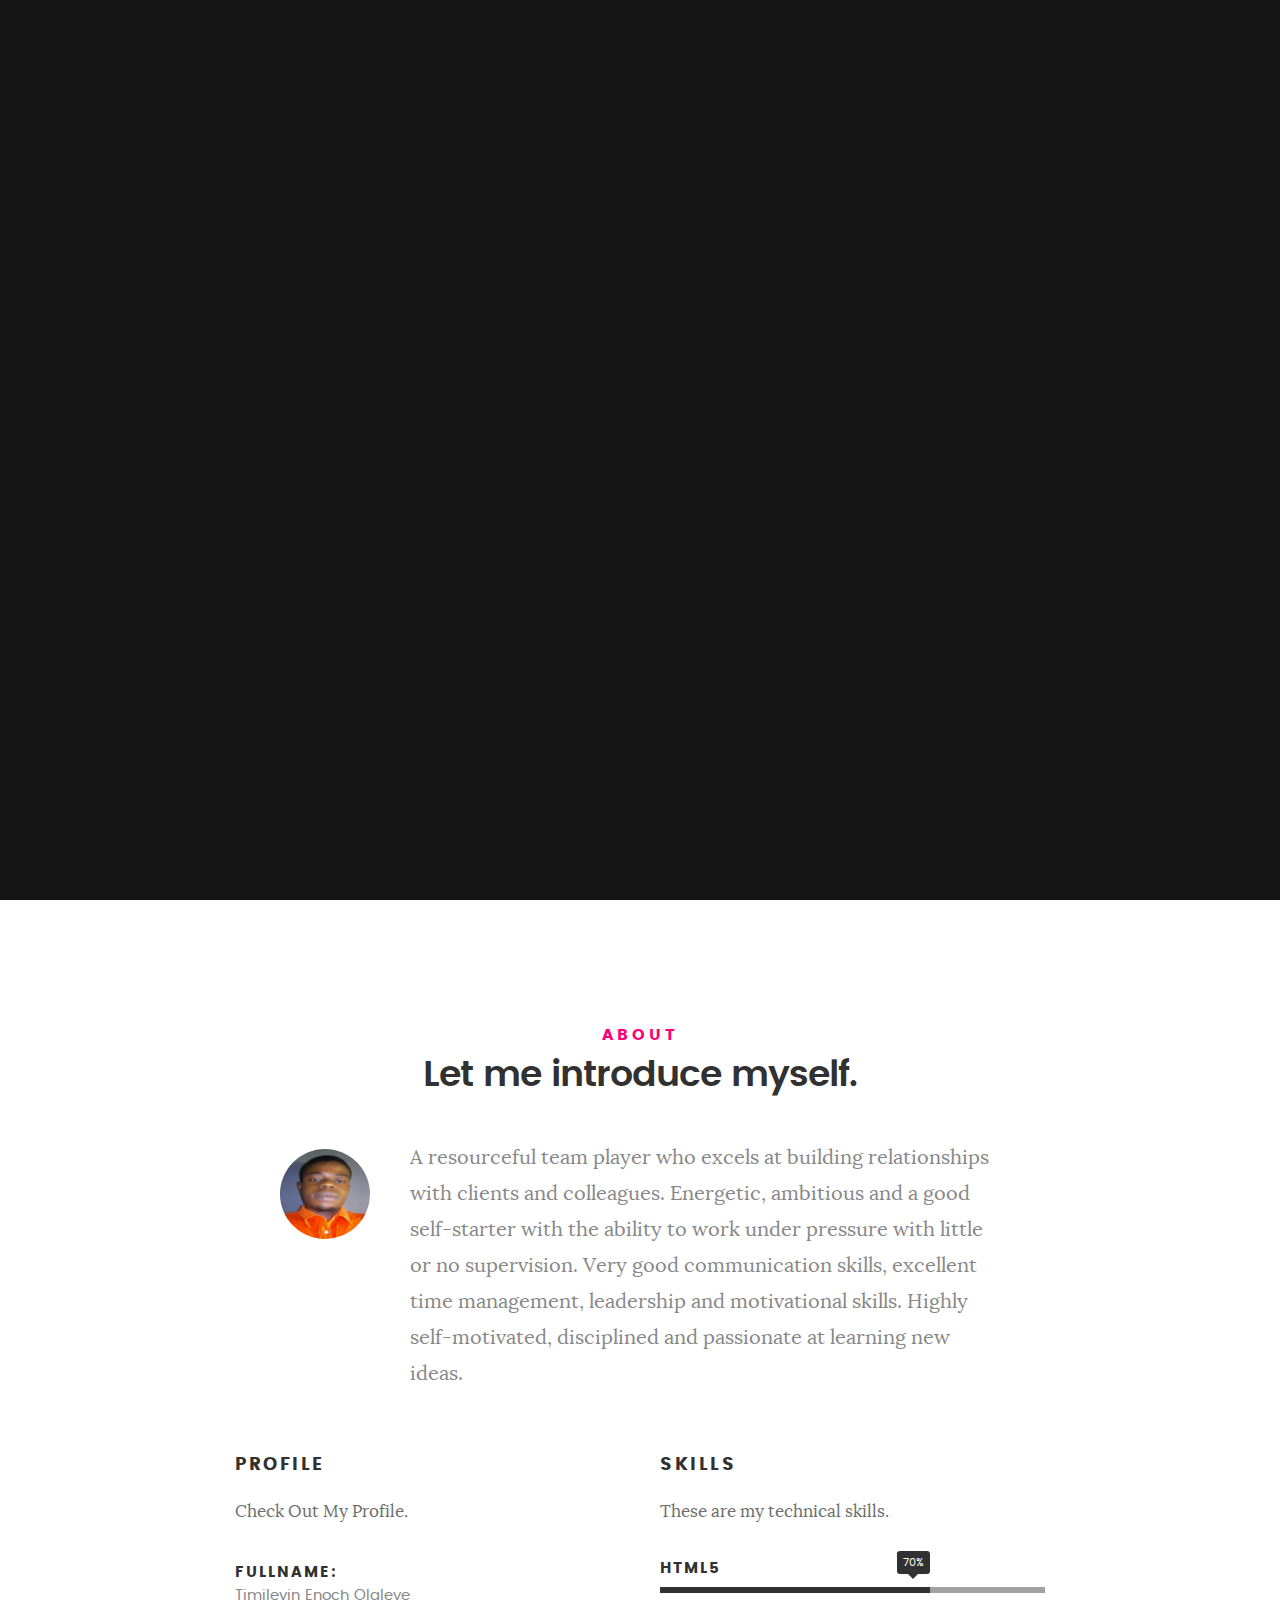
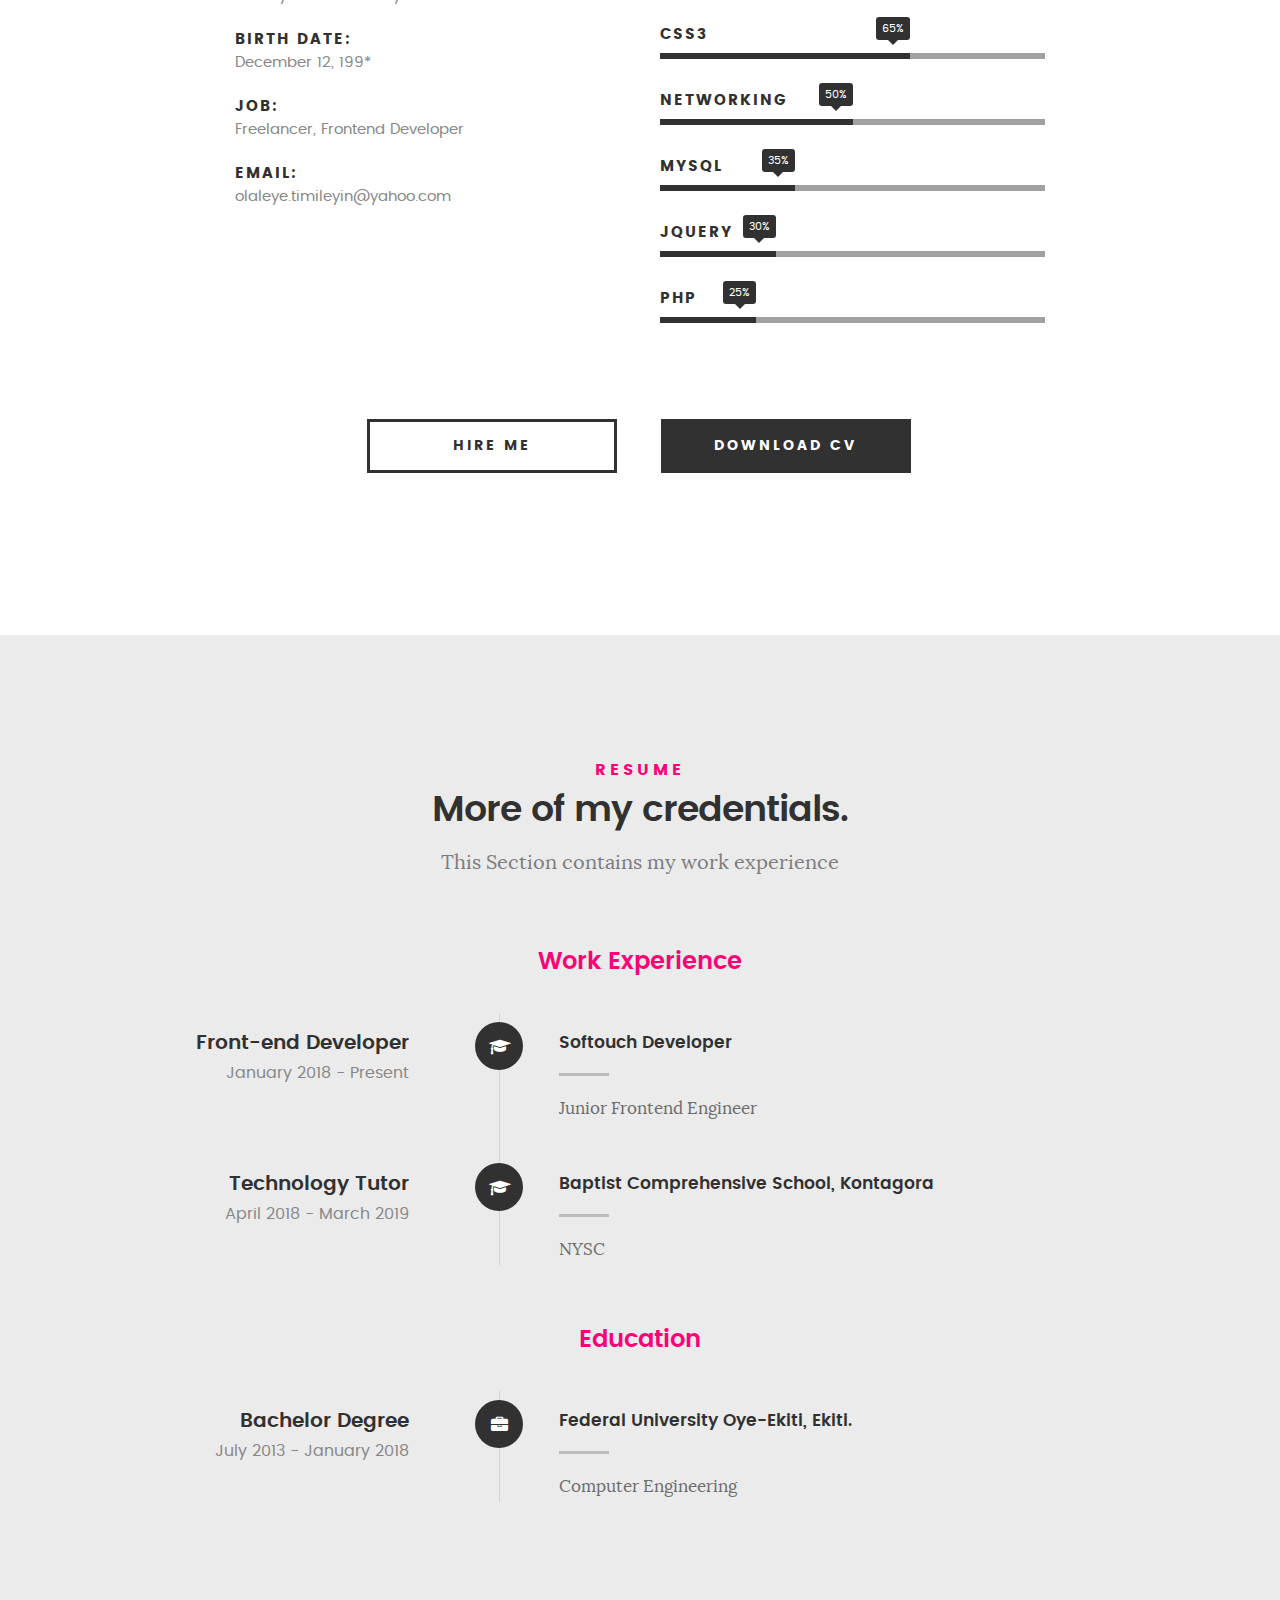
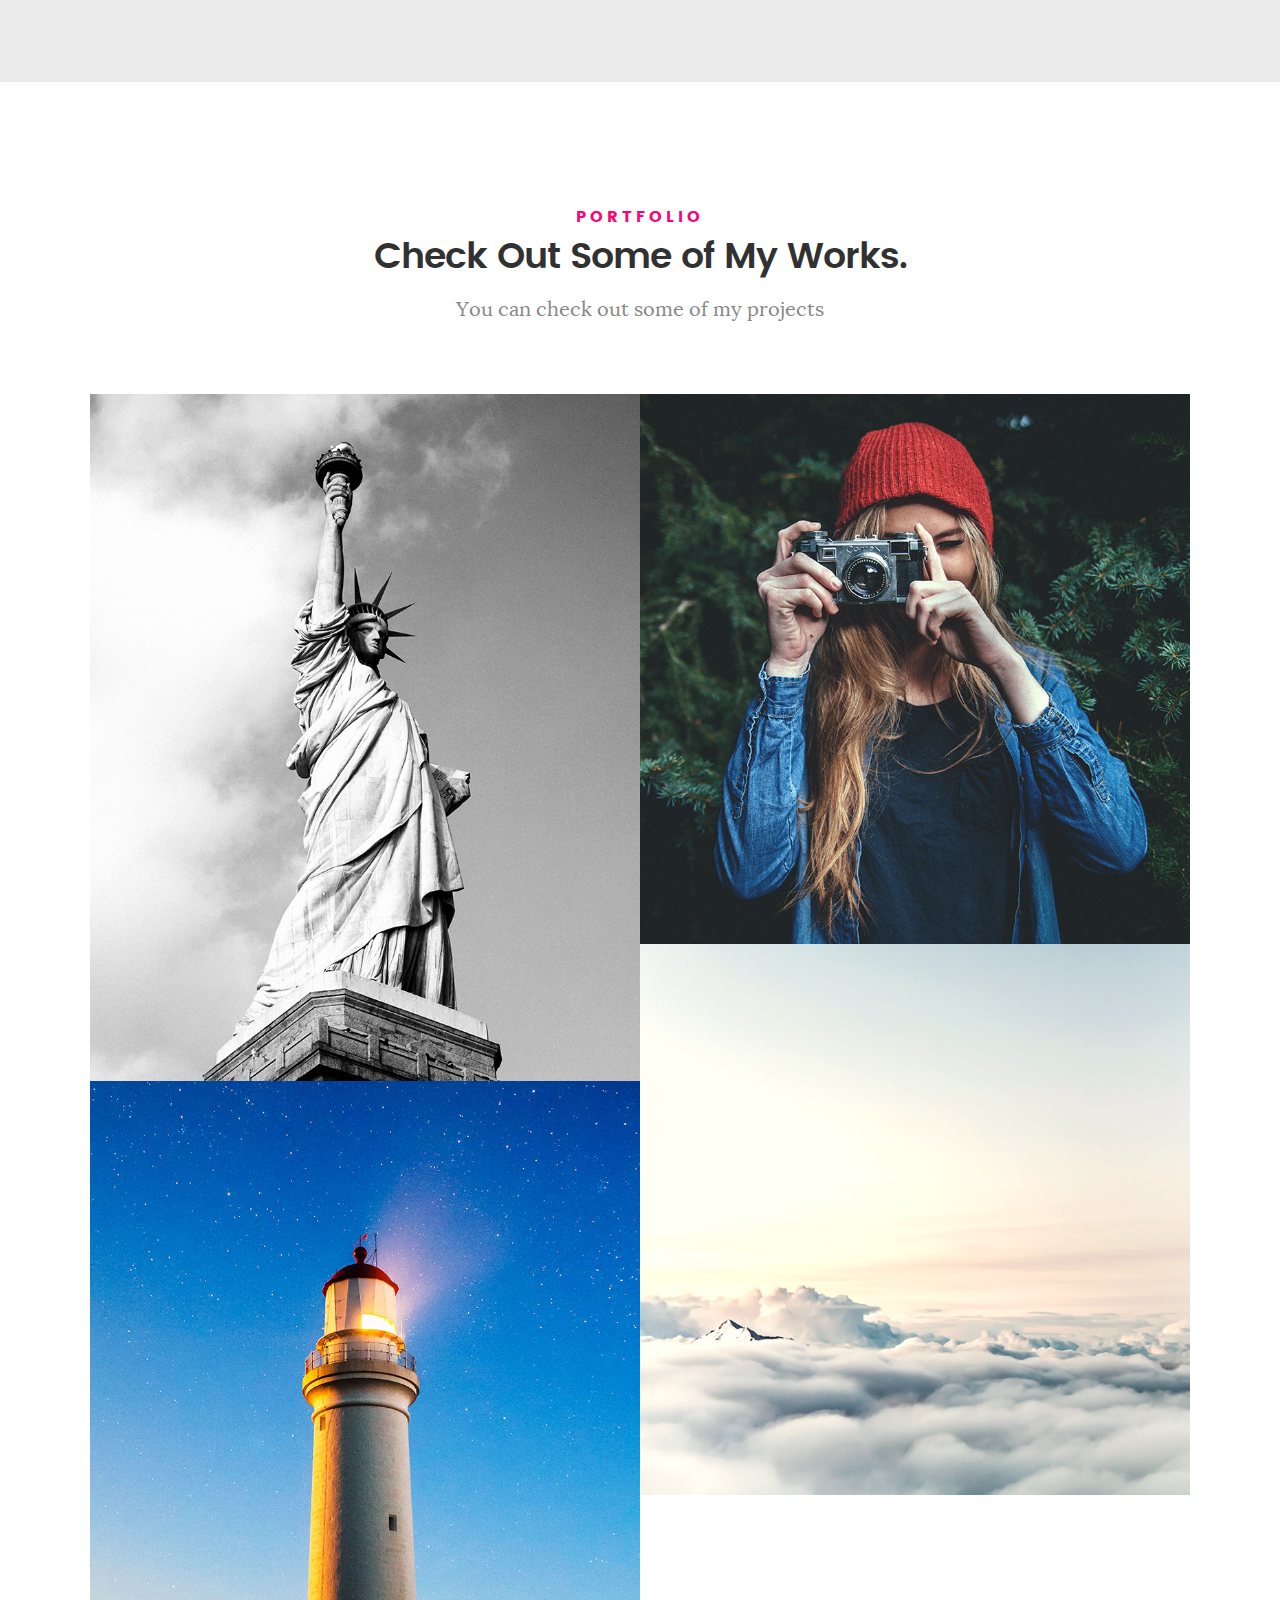
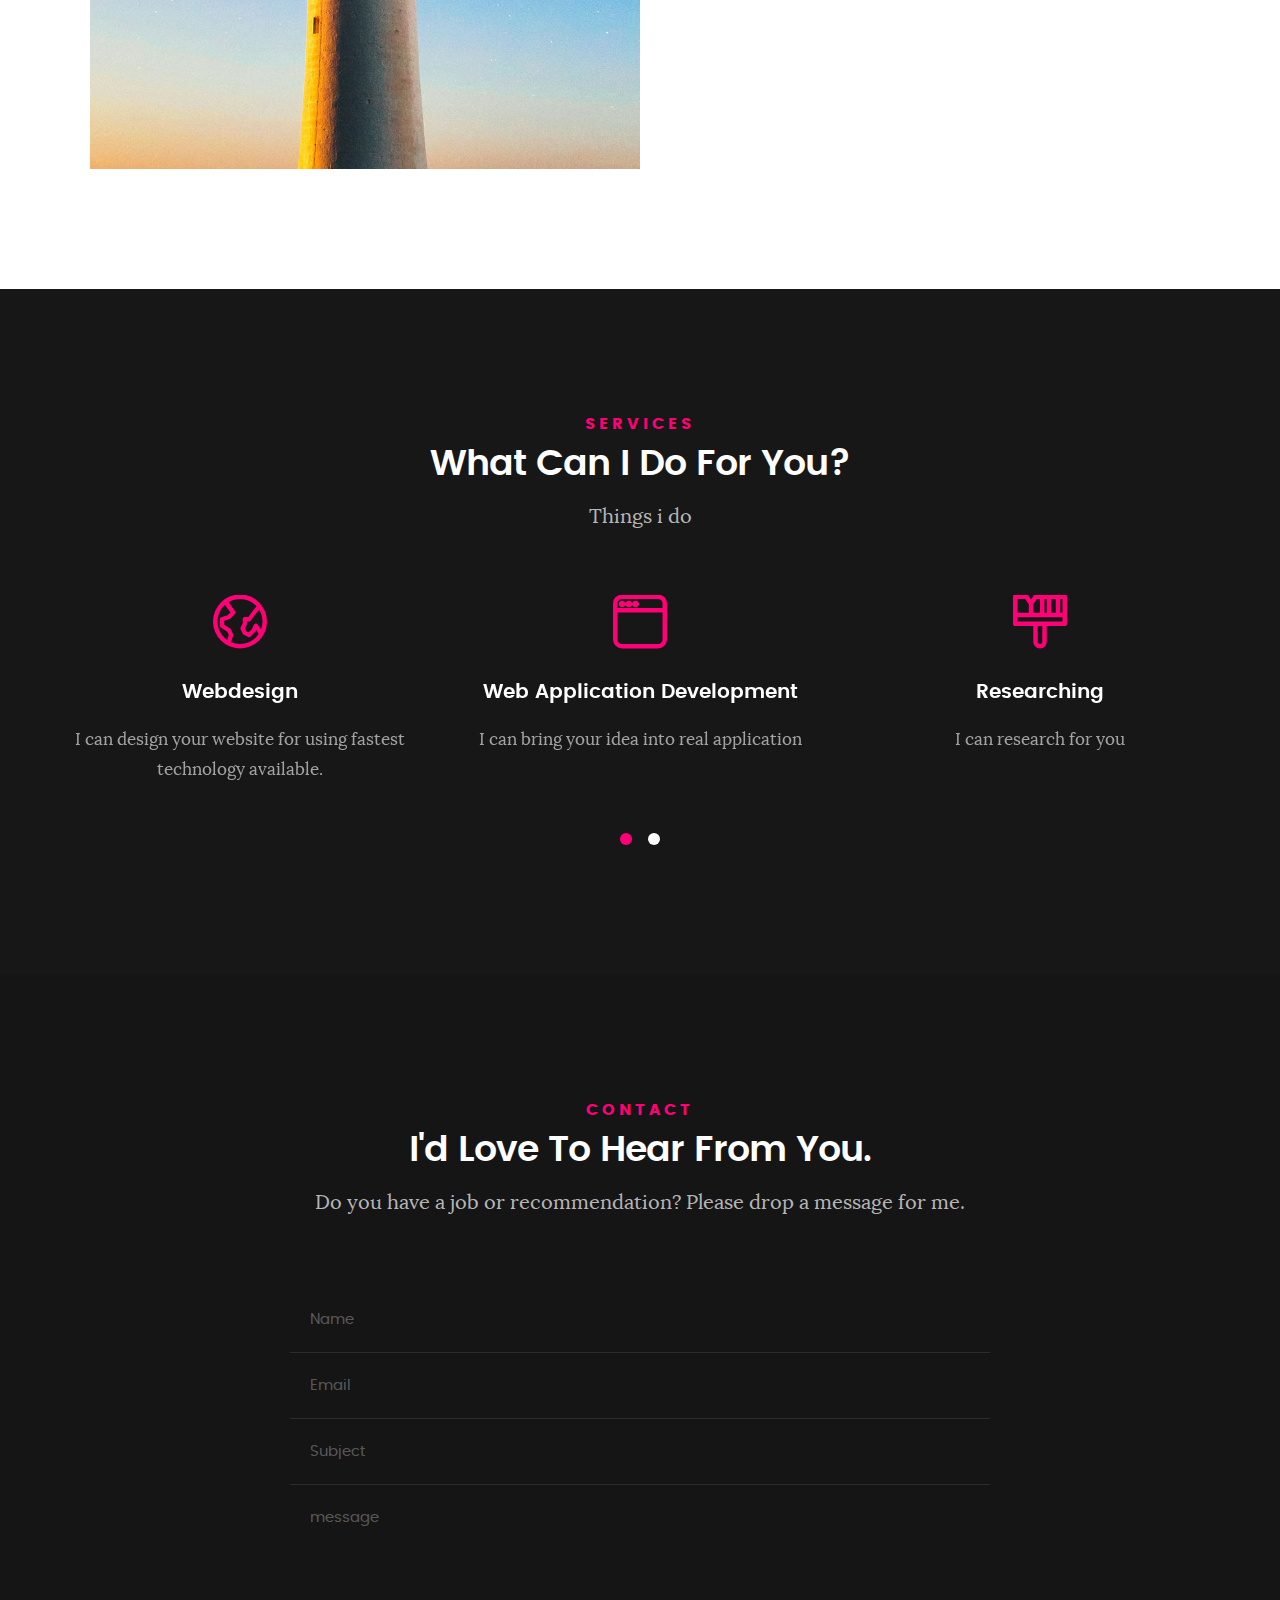
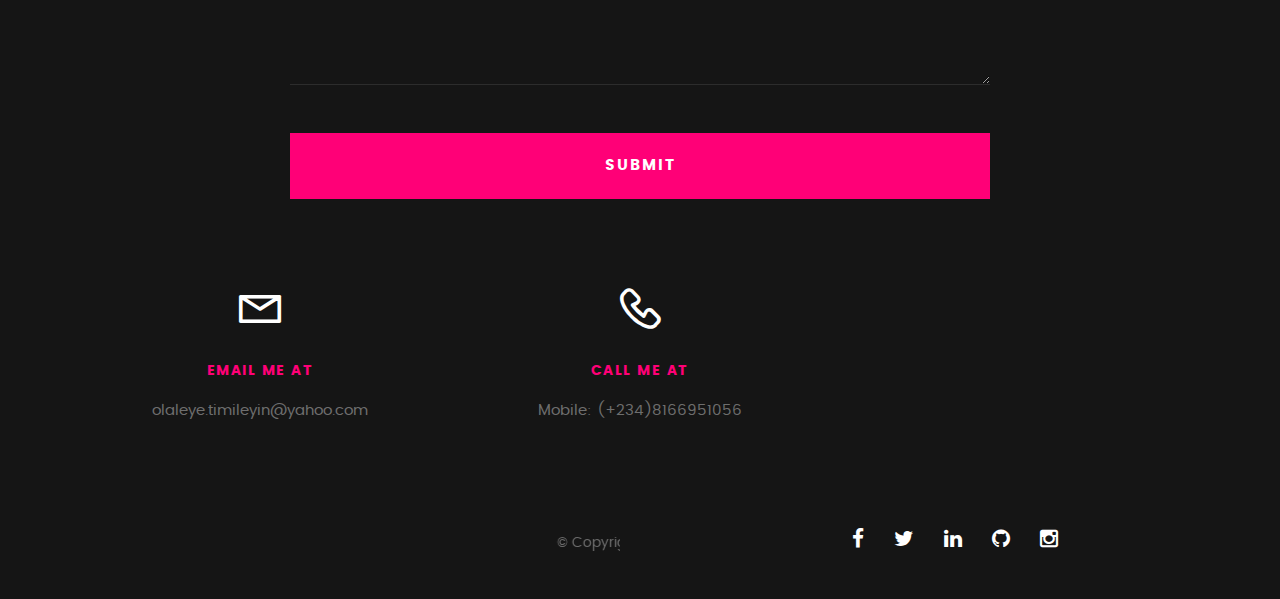
==== commit 5e2ac452: "Update index.html" ====
--- a/index.html
+++ b/index.html
@@ -59,7 +59,7 @@
    			<div class="col-twelve">
 
 	   			<h5>Hello, Welcome to my personal web page.</h5>
-	   			<h1>I'm Timileyin Enoch Olaleye. I'm an Front-end and Network Engineer.</h1>
+	   			<h1>I'm Timileyin Enoch Olaleye. I'm a Front-end and Network Engineer.</h1>
 
 	   			<p class="intro-position">
 	   				<span>Front-end Developer</span>
@@ -77,7 +77,7 @@
          <li><a href="www.facebook.com/olaleye.timileyin" target="blank"><i class="fa fa-facebook"></i></a></li>
          <li><a href="www.twitter.com/olaleyetimy"target="blank"><i class="fa fa-twitter"></i></a></li>
          <li><a href="#"><i class="fa fa-linkedin"></i></a></li>
-         <li><a href="#"><i class="fa fa-github"></i></a></li>
+         <li><a href="https://GitHub.com/olaleyetimy"><i class="fa fa-github"></i></a></li>
          <li><a href="www.instagram.com/olaleyetimy" target="blank"><i class="fa fa-instagram"></i></a></li>
       </ul> <!-- /intro-social -->      	
 
@@ -145,9 +145,14 @@
 				   </li>
 				   <li>
 				   	<div class="progress percent65"><span>65%</span></div>
-				   	<strong>CSS3</strong>
+				   	<strong>CSS3</strong></li>
+
+				 <li>
+				   <div class="progress percent50"><span>50%</span></div>
+				   	<strong>Networking</strong>
 				   </li>
-				   <li>
+     
+                                   <li>
 				   <div class="progress percent35"><span>35%</span></div>
 				   	<strong>MySQL</strong>
 				   </li>
@@ -160,11 +165,7 @@
 				   	<div class="progress percent25"><span>25%</span></div>
 				   	<strong>PHP</strong>
 				   </li>
-				   <li>
-				   <div class="progress percent50"><span>50%</span></div>
-				   	<strong>Networking</strong>
-				   </li>
-     
+				   
 				</ul> <!-- /skill-bars -->		
 
    		</div>
@@ -417,7 +418,7 @@
 					   </div>
 
 			         <div class="link-box">
-			            <a href="projects/site/site.index.html" target="blank">Details</a>
+			            <a href="projects/site/index.html" target="blank">Details</a>
 					      <a href="#" class="popup-modal-dismiss">Close</a>
 			         </div>		      
 
@@ -457,7 +458,7 @@
 					   </div>
 
 			           <div class="link-box">
-			            <a href="projects/mathgame/math.index.html" target="blank">Details</a>
+			            <a href="projects/mathgame/index.html" target="blank">Details</a>
 					      <a href="#" class="popup-modal-dismiss">Close</a>
 			         </div>	      
 
@@ -508,7 +509,7 @@
 
 	            	 <h3>Webdesign</h3>
 
-		            <p class="desc">I can design your website for you using fastest technology available.
+		            <p class="desc">I can design your website for using fastest technology available.
 	         		</p>
 	         		
 	         	</div> 	         	 
@@ -692,7 +693,7 @@
      			<ul class="footer-social">        
 					 <li><a href="www.facebook.com/olaleye.timileyin" target="blank"><i class="fa fa-facebook"></i></a></li>
 			         <li><a href="www.twitter.com/olaleyetimy"target="blank"><i class="fa fa-twitter"></i></a></li>
-			         <li><a href="#"><i class="fa fa-linkedin"></i></a></li>
+			         <li><a href="  https://www.linkedin.com/in/timileyin-olaleye-96933a131"><i class="fa fa-linkedin"></i></a></li>
 			         <li><a href="#"><i class="fa fa-github"></i></a></li>
 			         <li><a href="www.instagram.com/olaleyetimy" target="blank"><i class="fa fa-instagram"></i></a></li>
 				 </ul> 
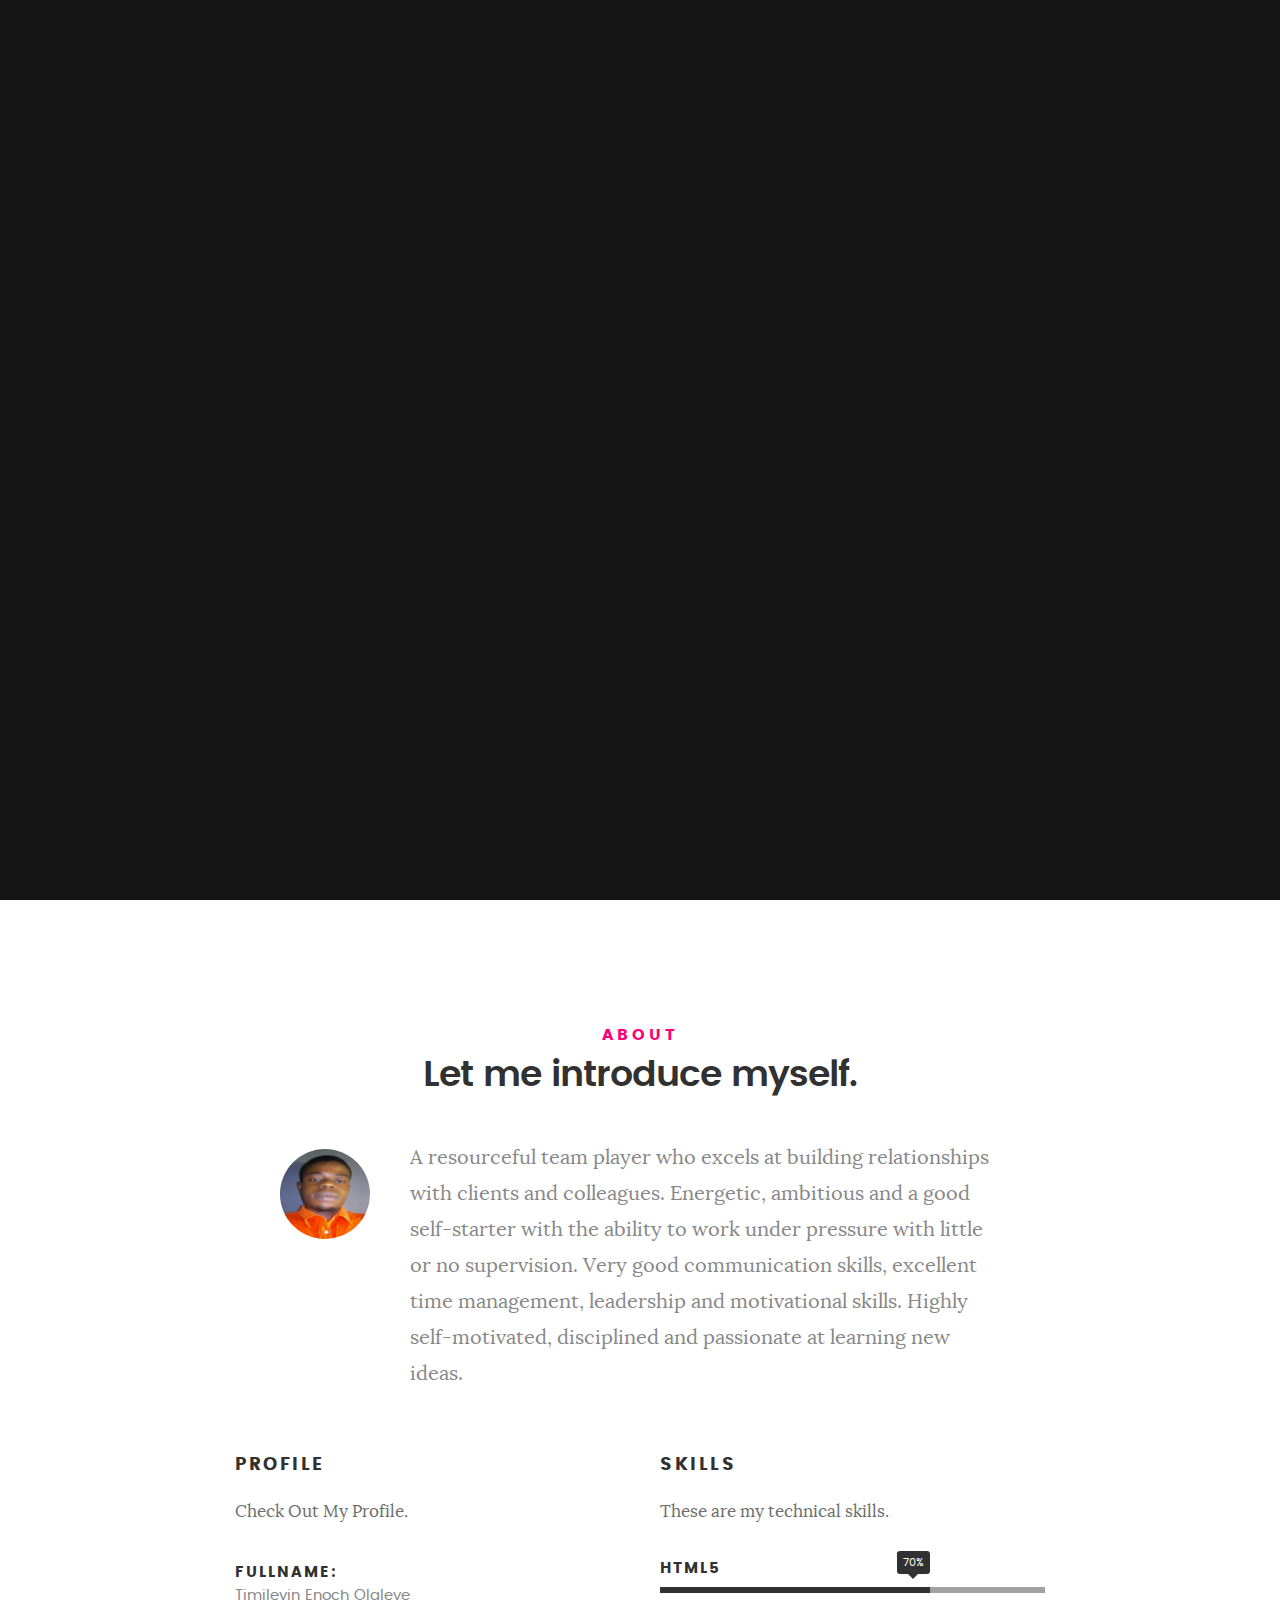
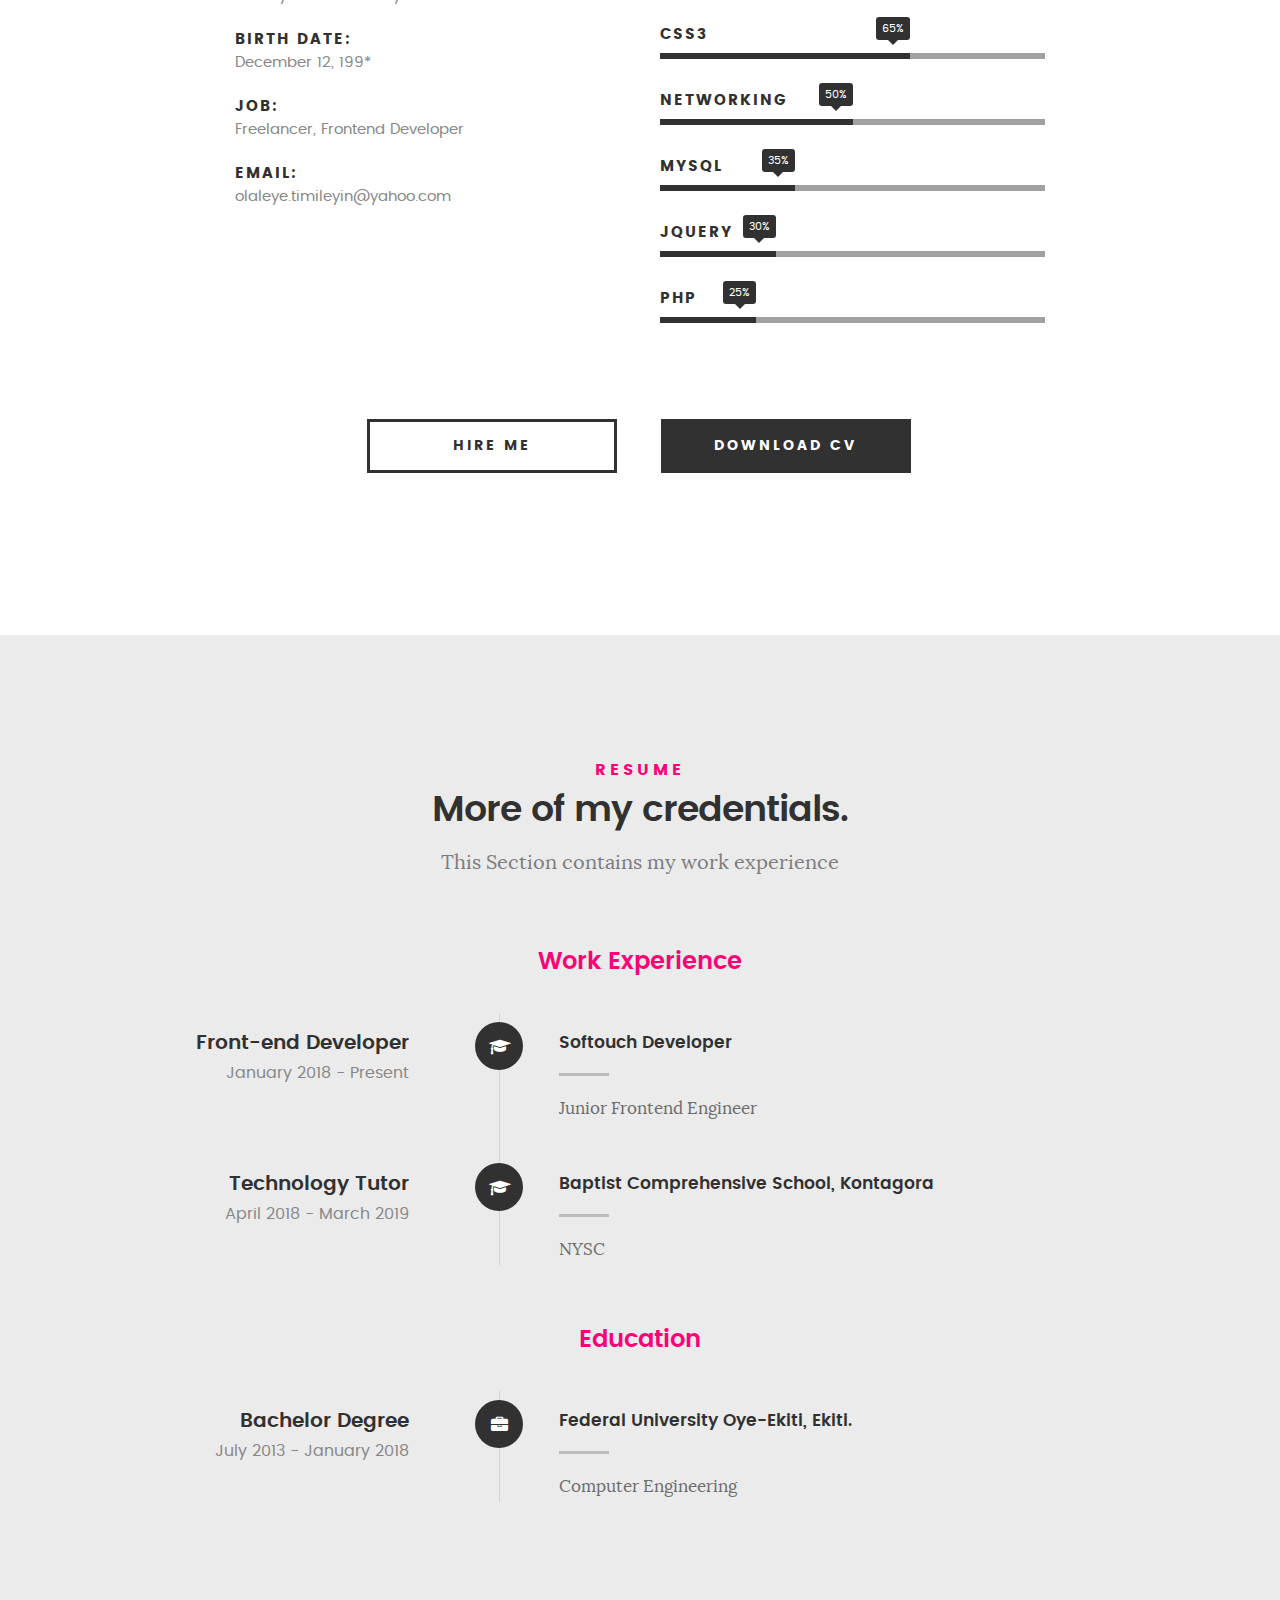
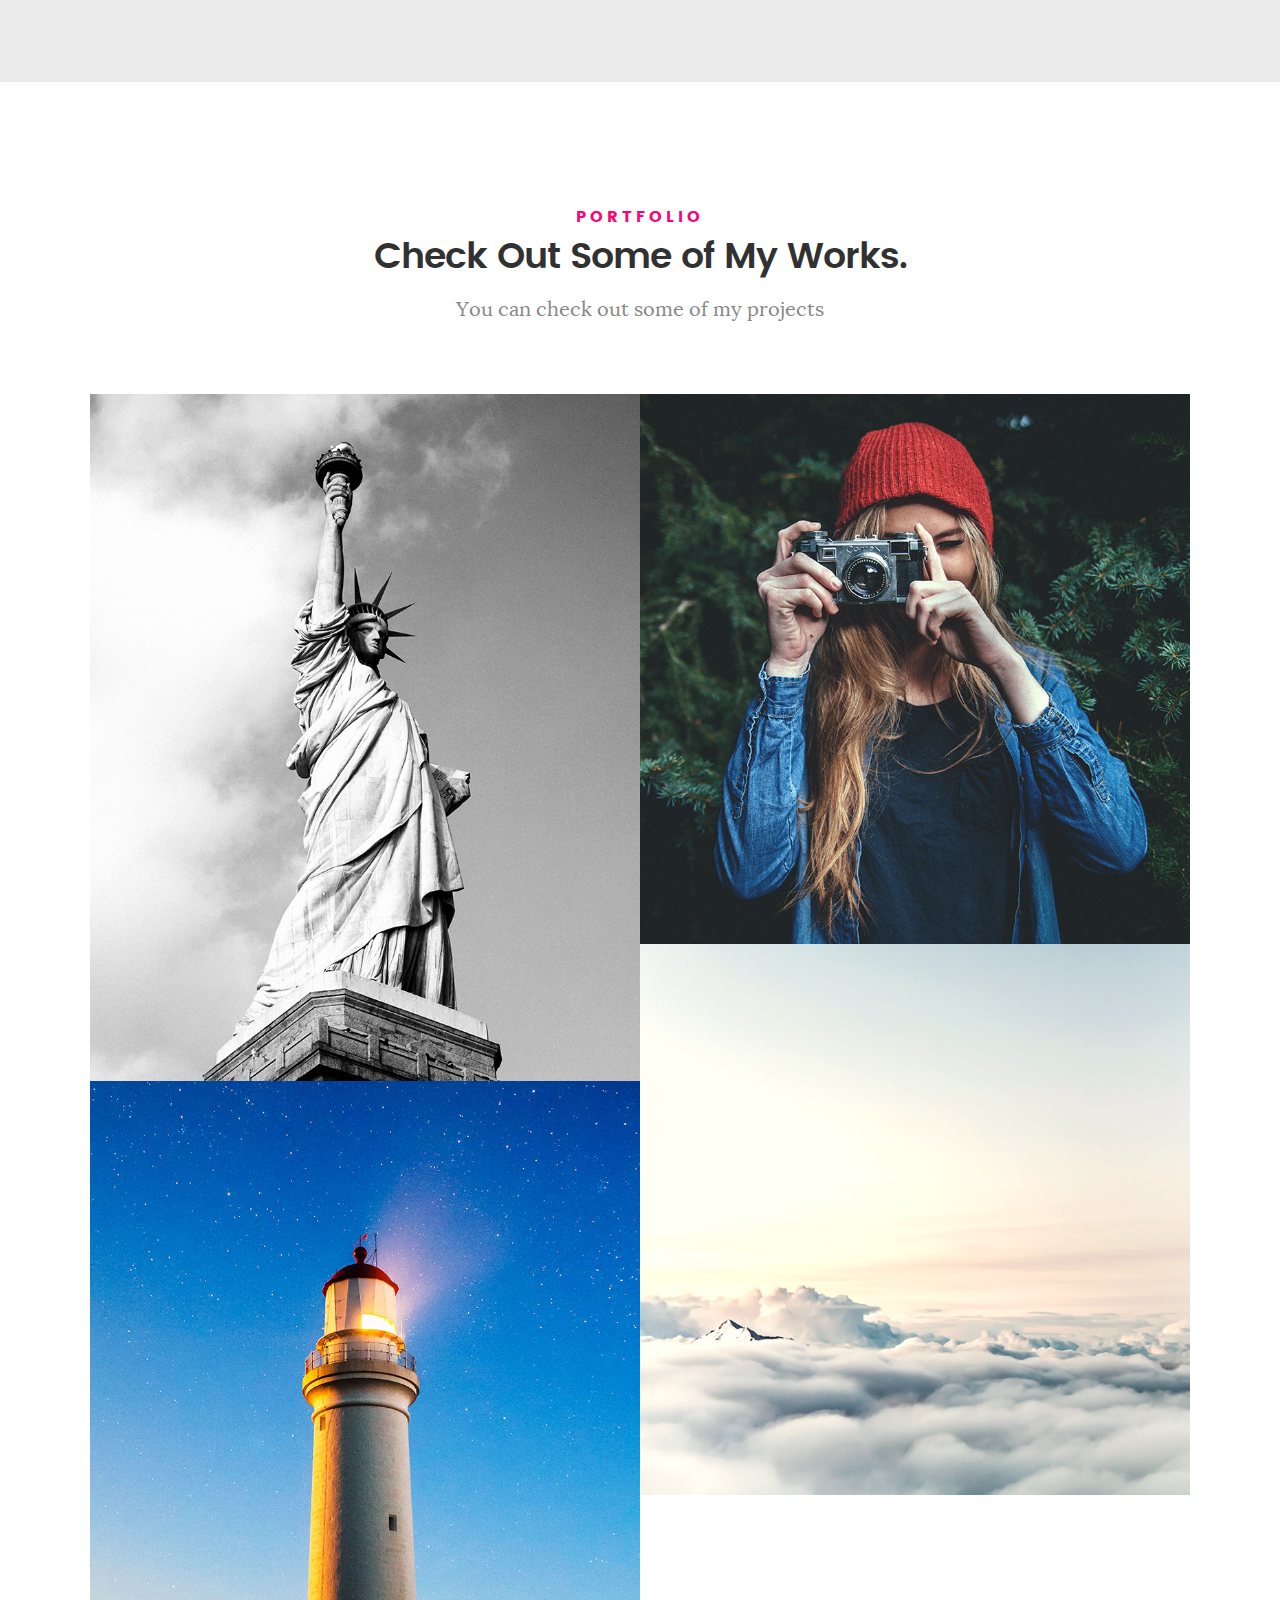
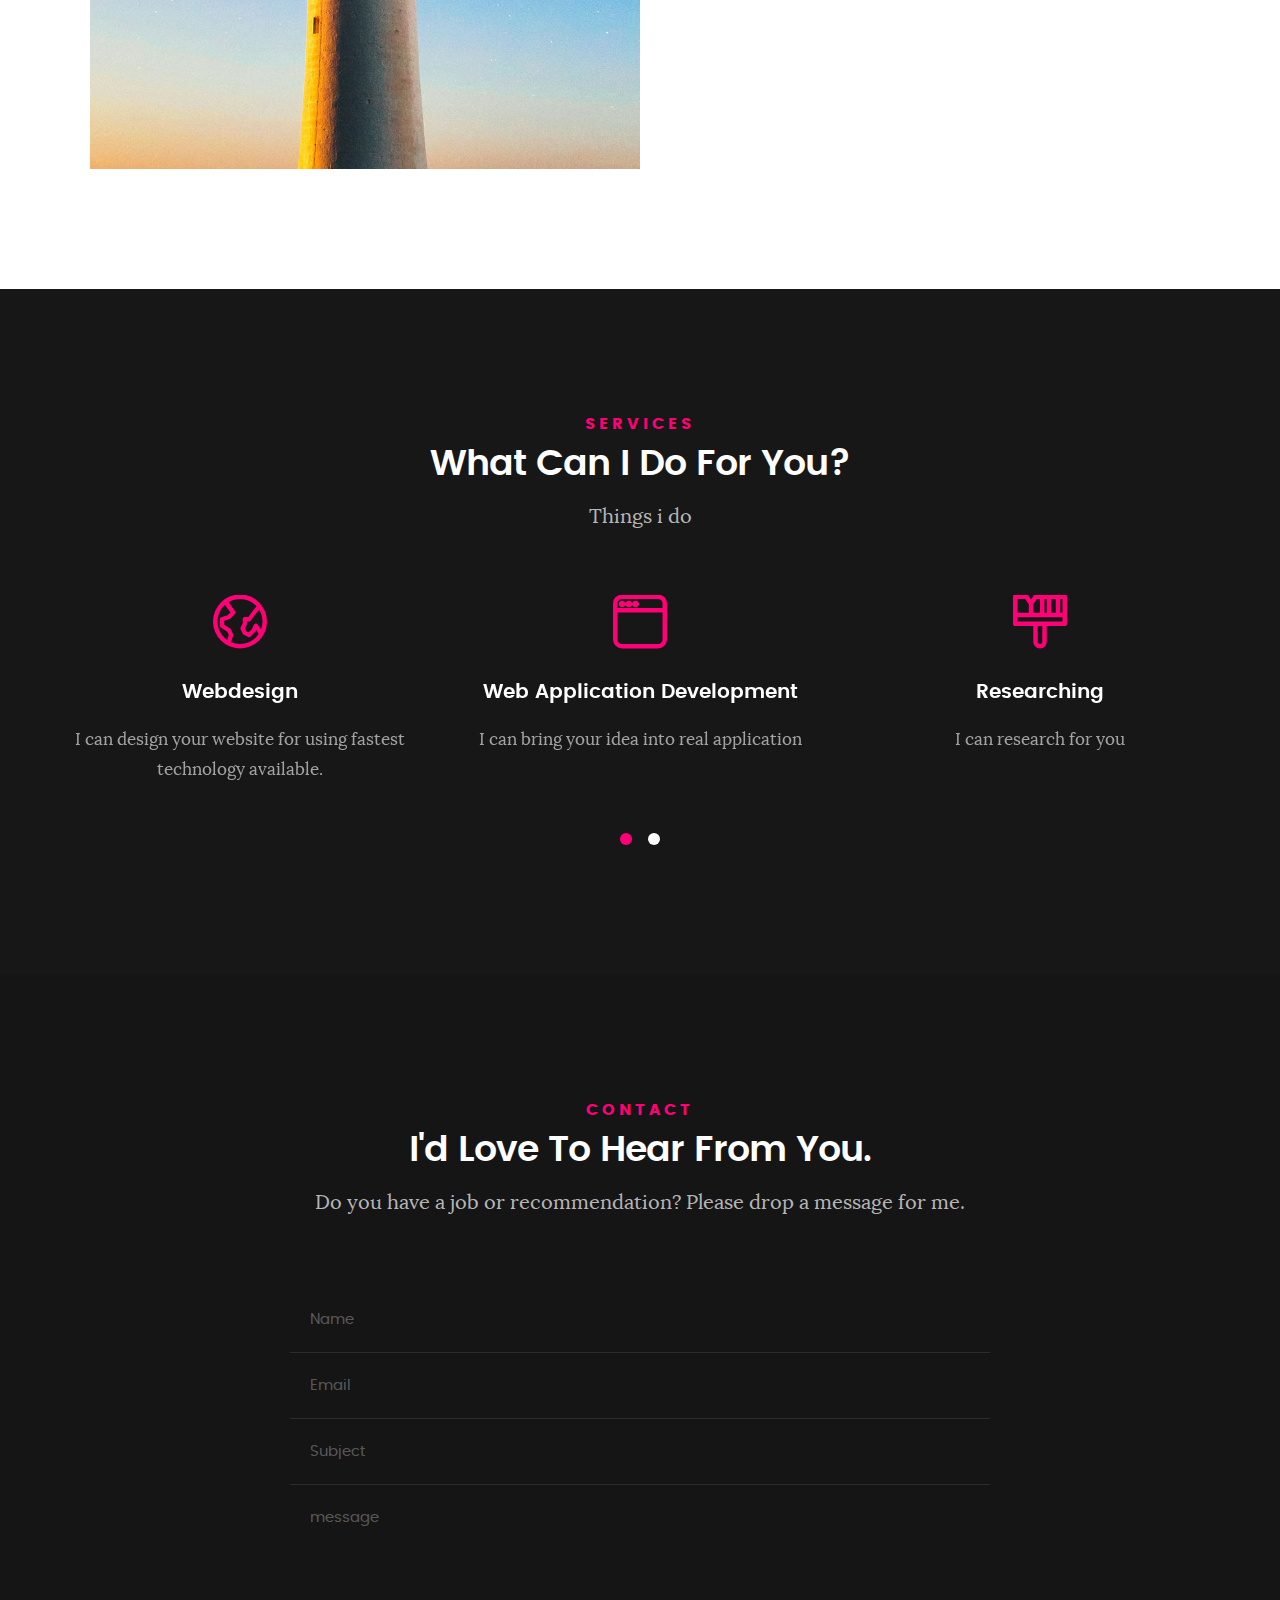
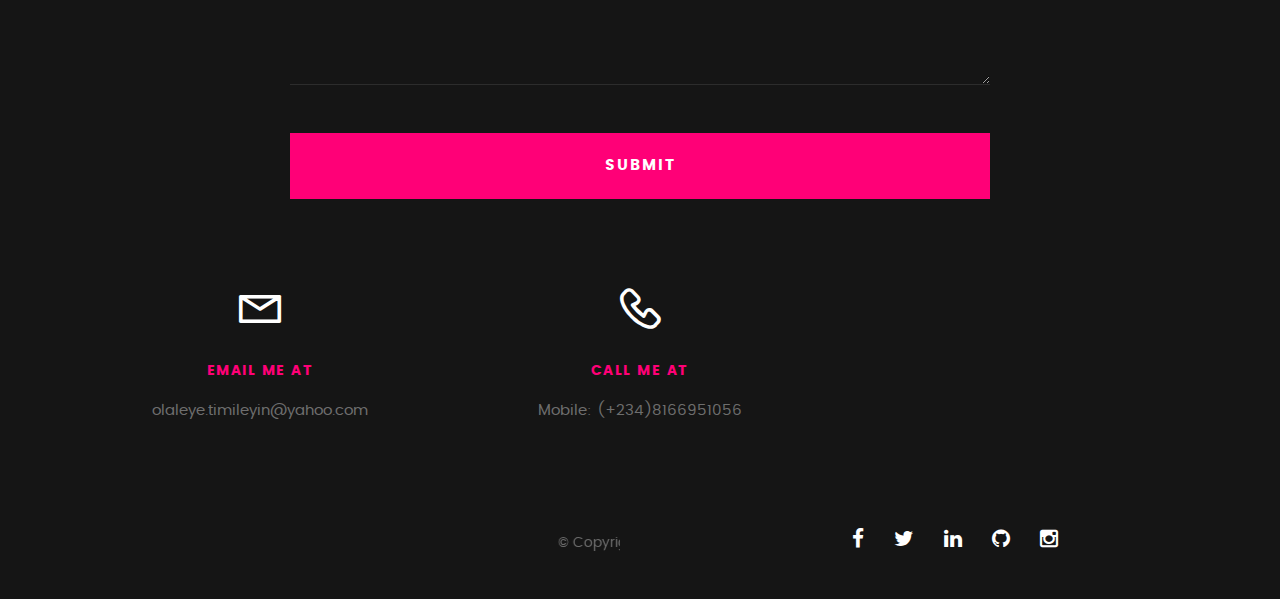
==== commit f2c7f32c: "Update index.html" ====
--- a/index.html
+++ b/index.html
@@ -419,7 +419,7 @@
 
 			         <div class="link-box">
 			            <a href="projects/site/index.html" target="blank">Details</a>
-					      <a href="#" class="popup-modal-dismiss">Close</a>
+					      <a href= "projects/site/index.html" target="blank" class="popup-modal-dismiss">Close</a>
 			         </div>		      
 
 				   </div> <!-- /modal-02 -->
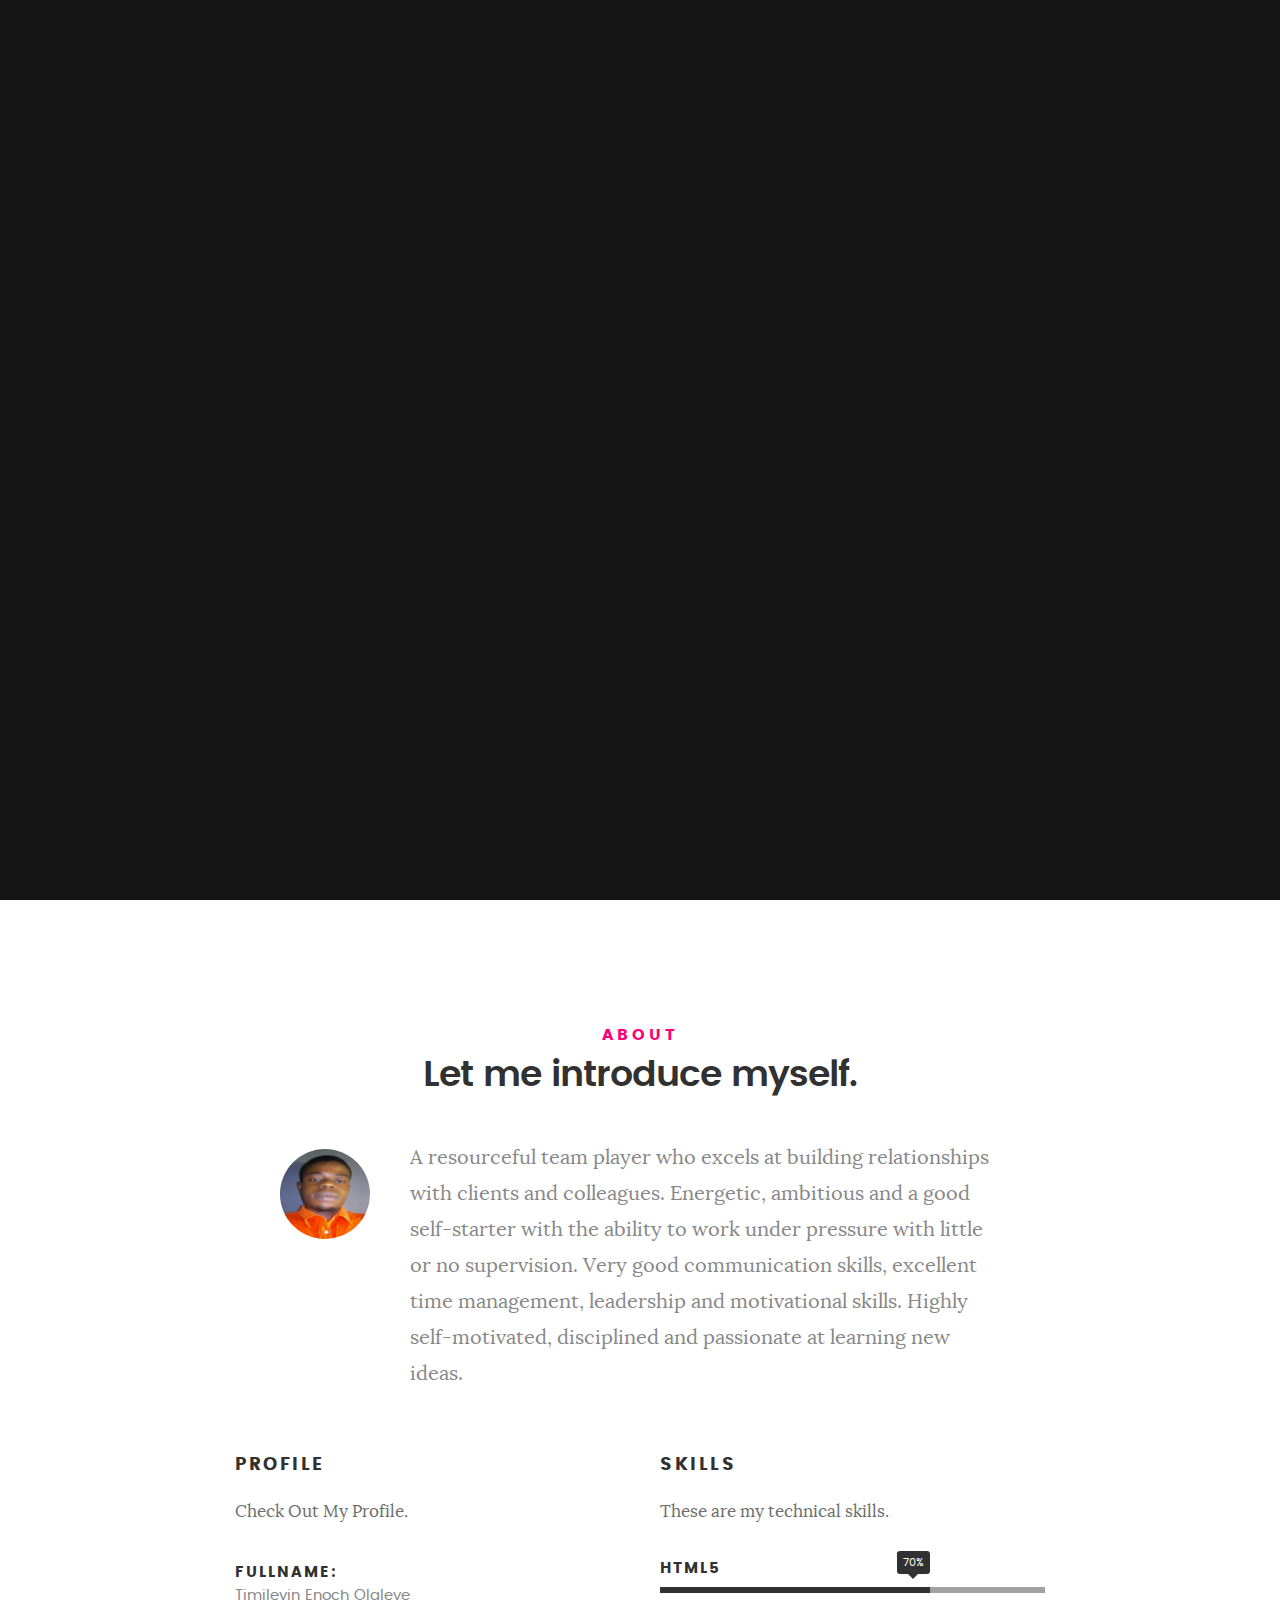
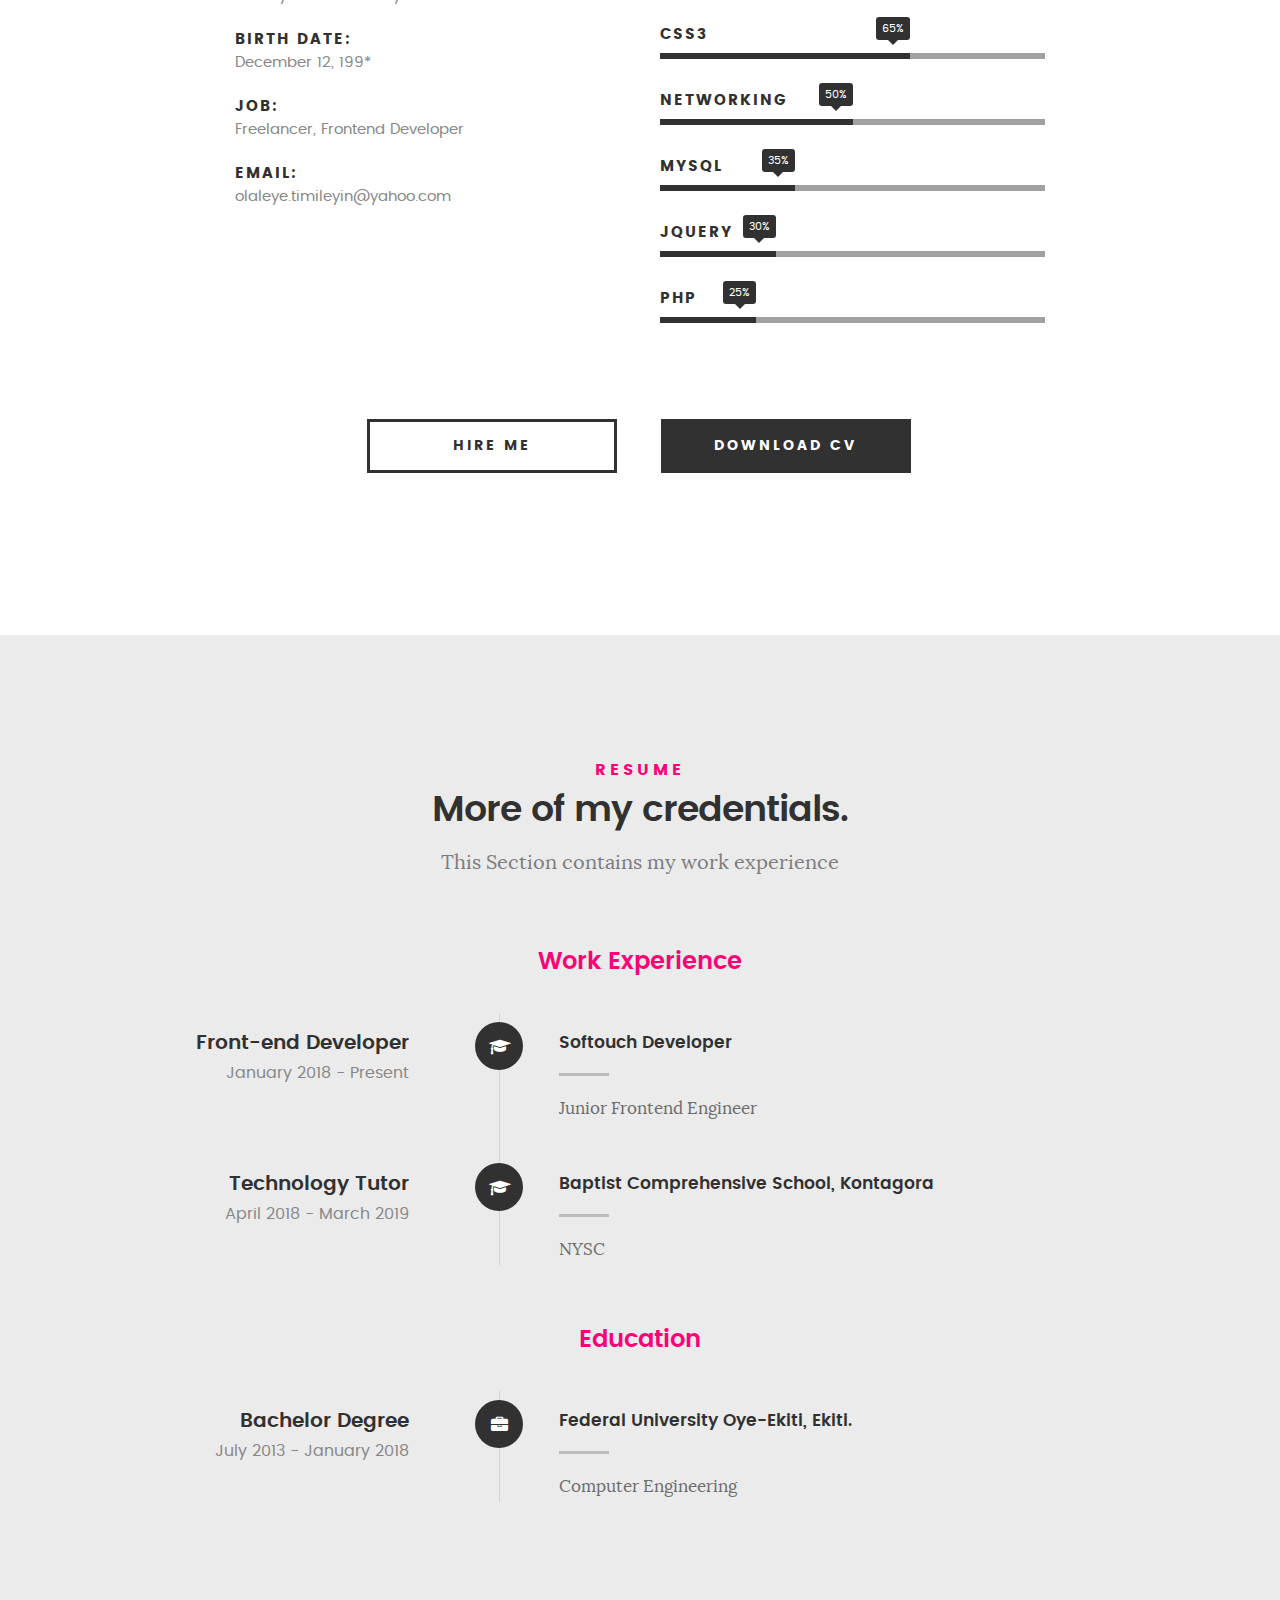
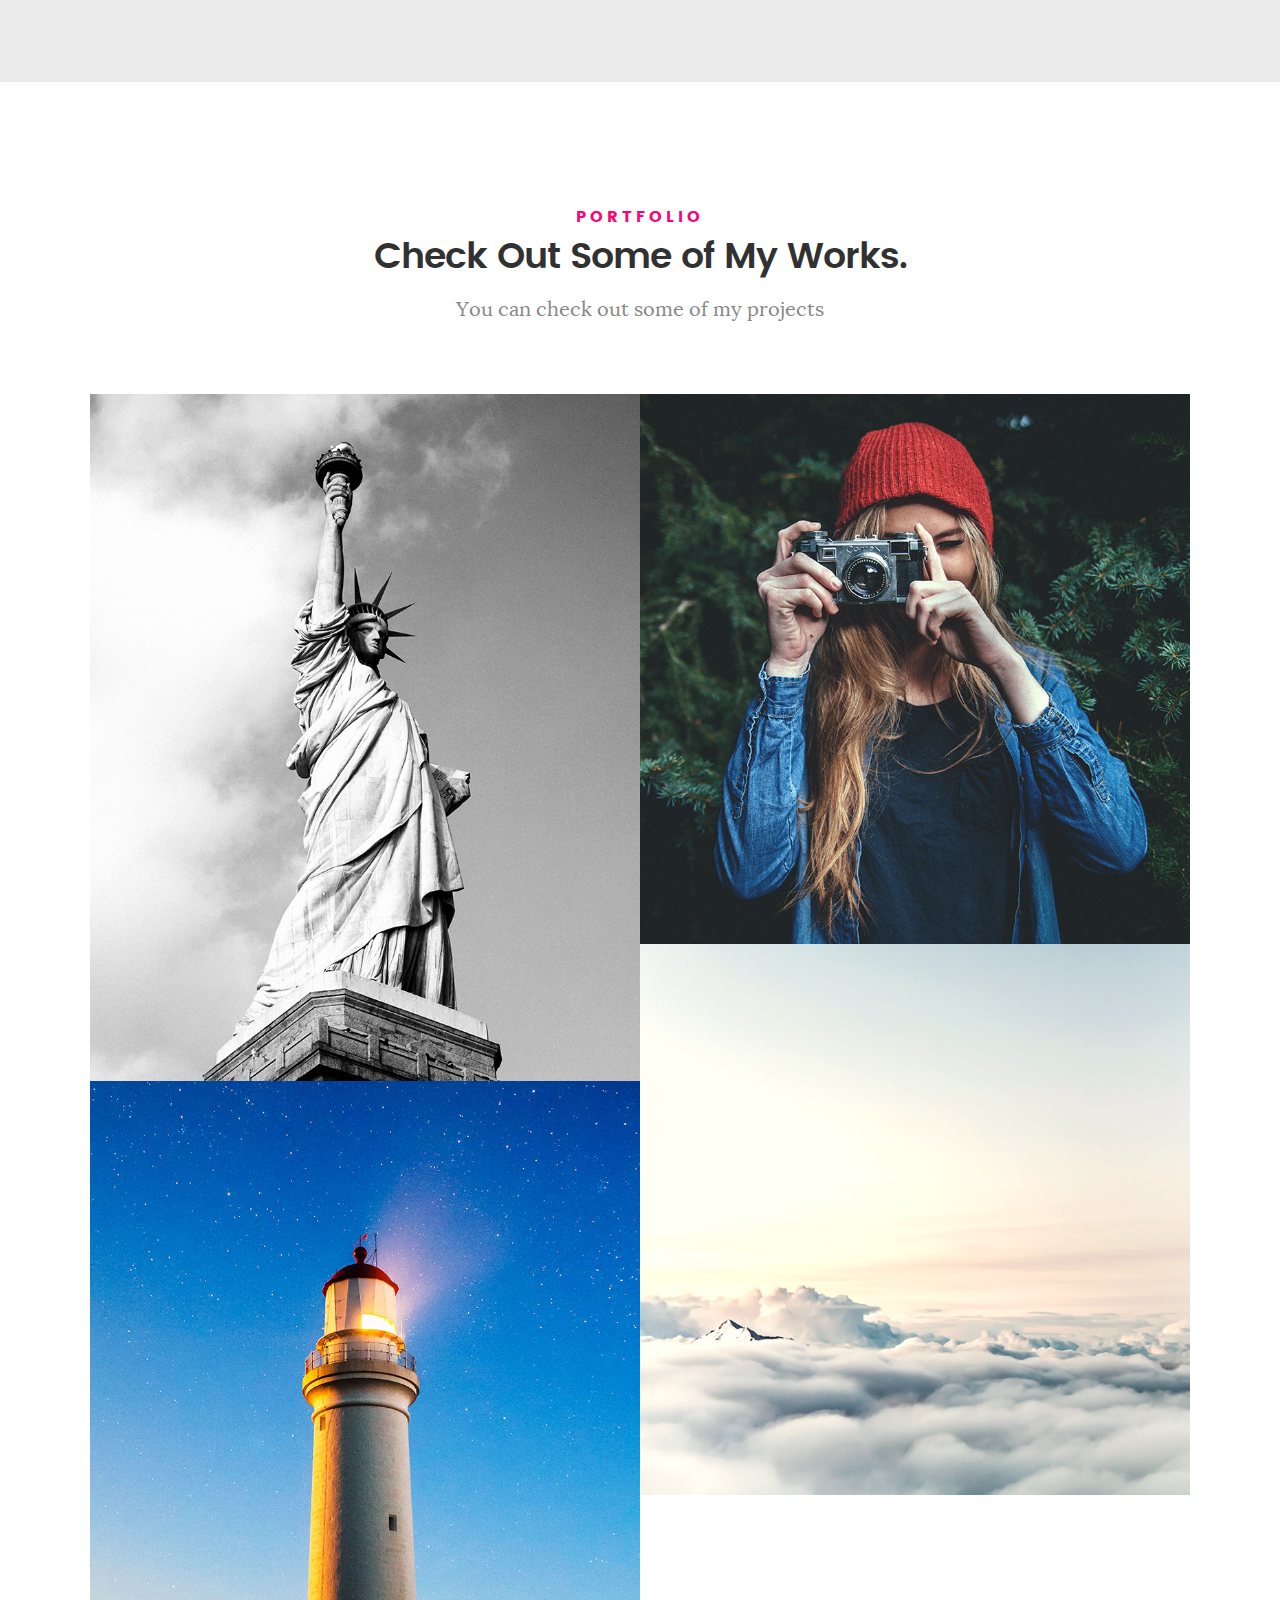
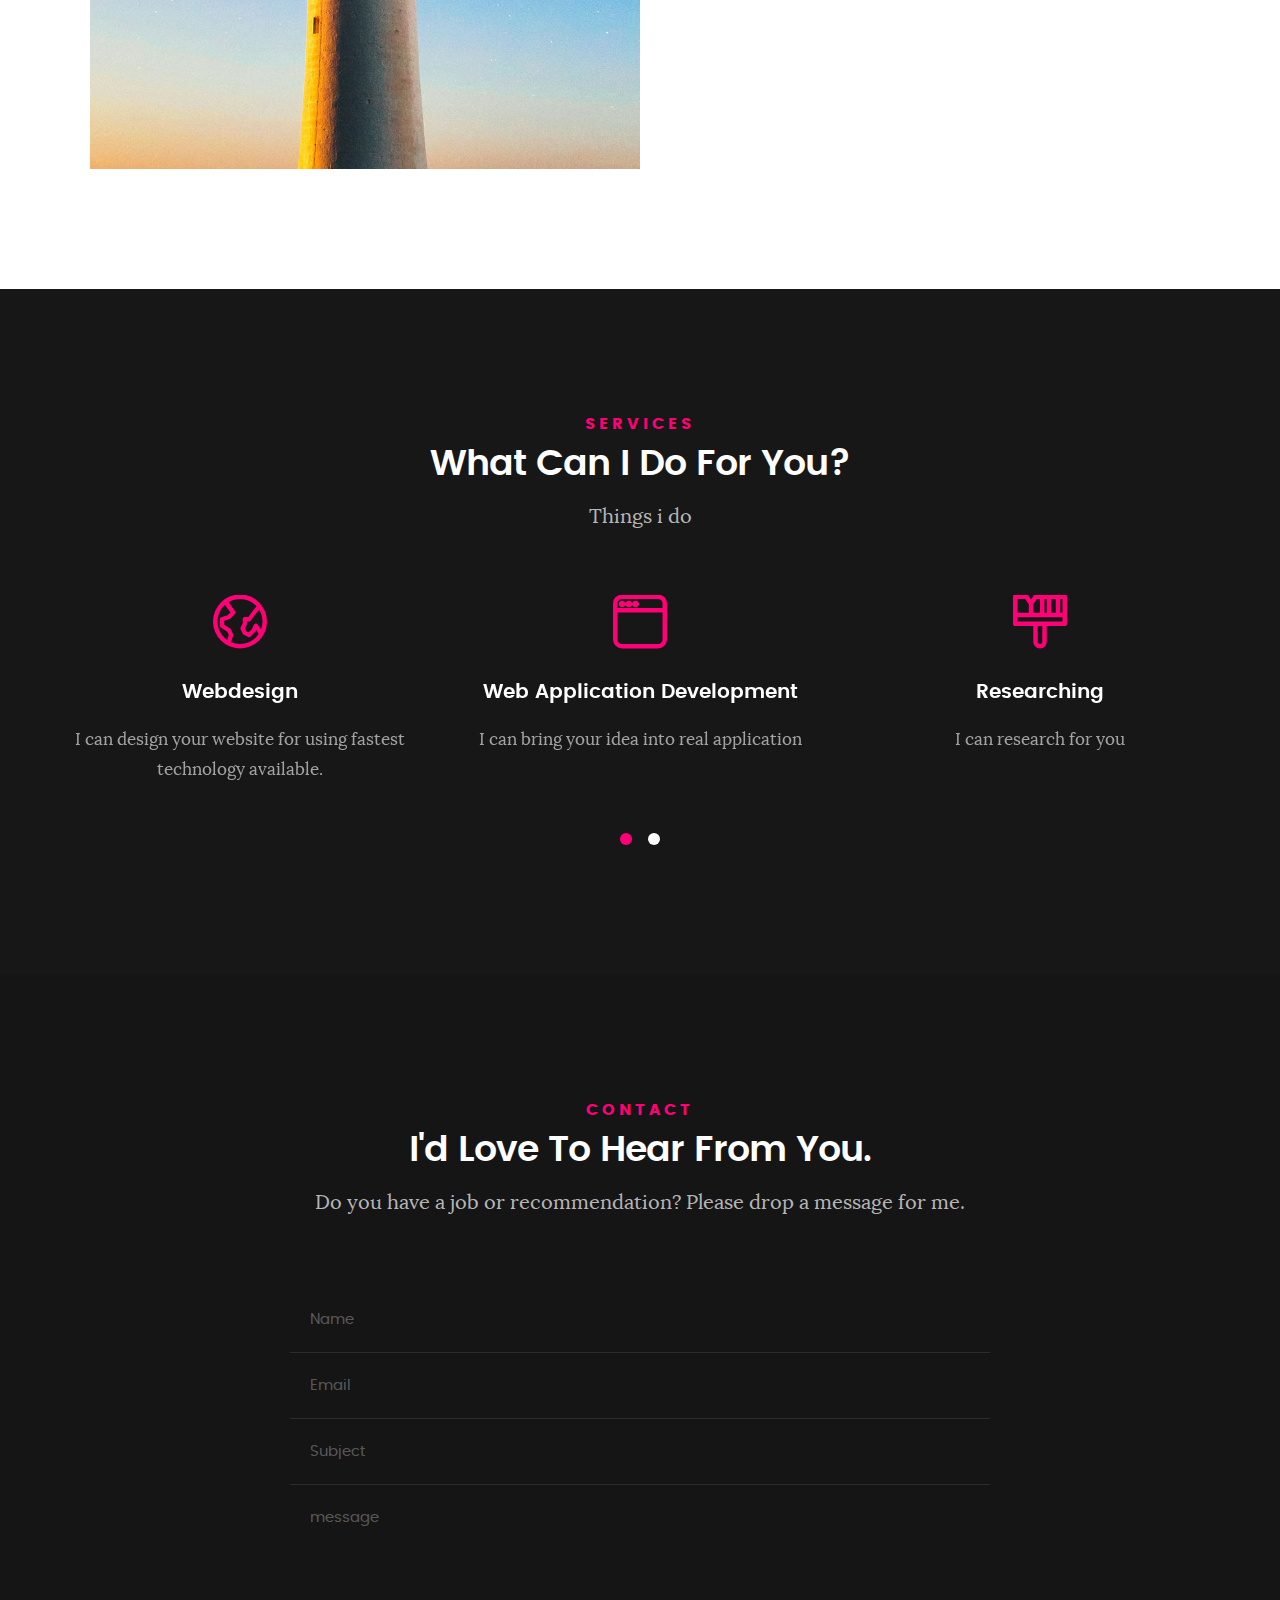
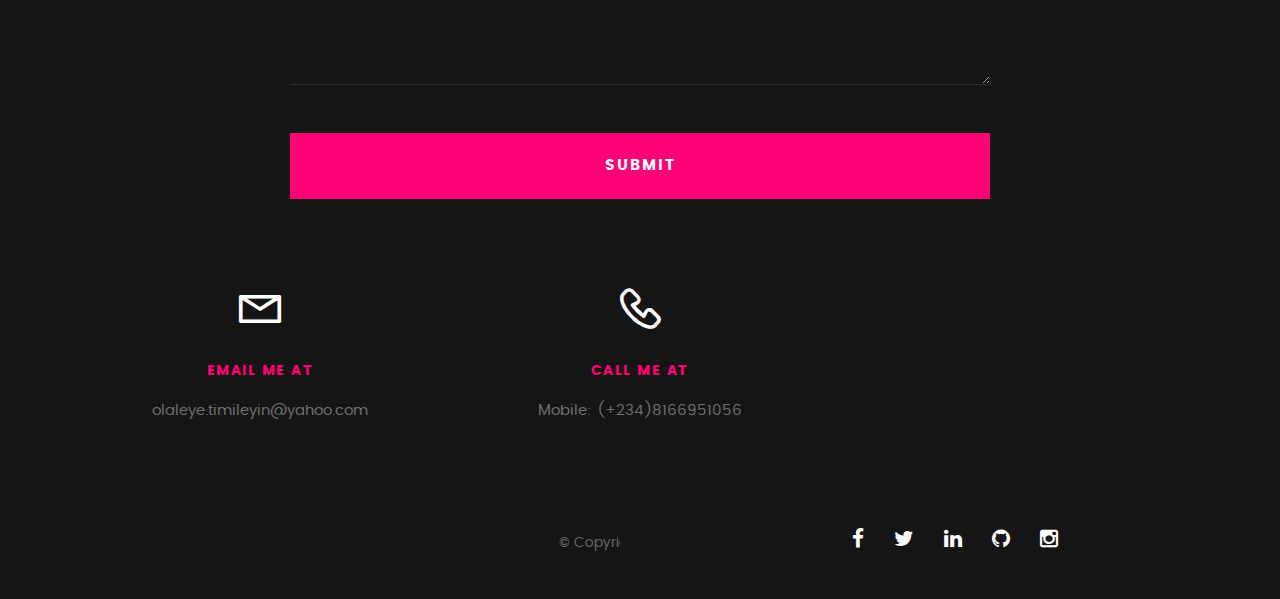
==== commit e9dea832: "Update index.html" ====
--- a/index.html
+++ b/index.html
@@ -458,7 +458,7 @@
 					   </div>
 
 			           <div class="link-box">
-			            <a href="projects/mathgame/index.html" target="blank">Details</a>
+			            <a href="https://olaleyetimy.github.io/mathgame/." target="blank">Details</a>
 					      <a href="#" class="popup-modal-dismiss">Close</a>
 			         </div>	      
 
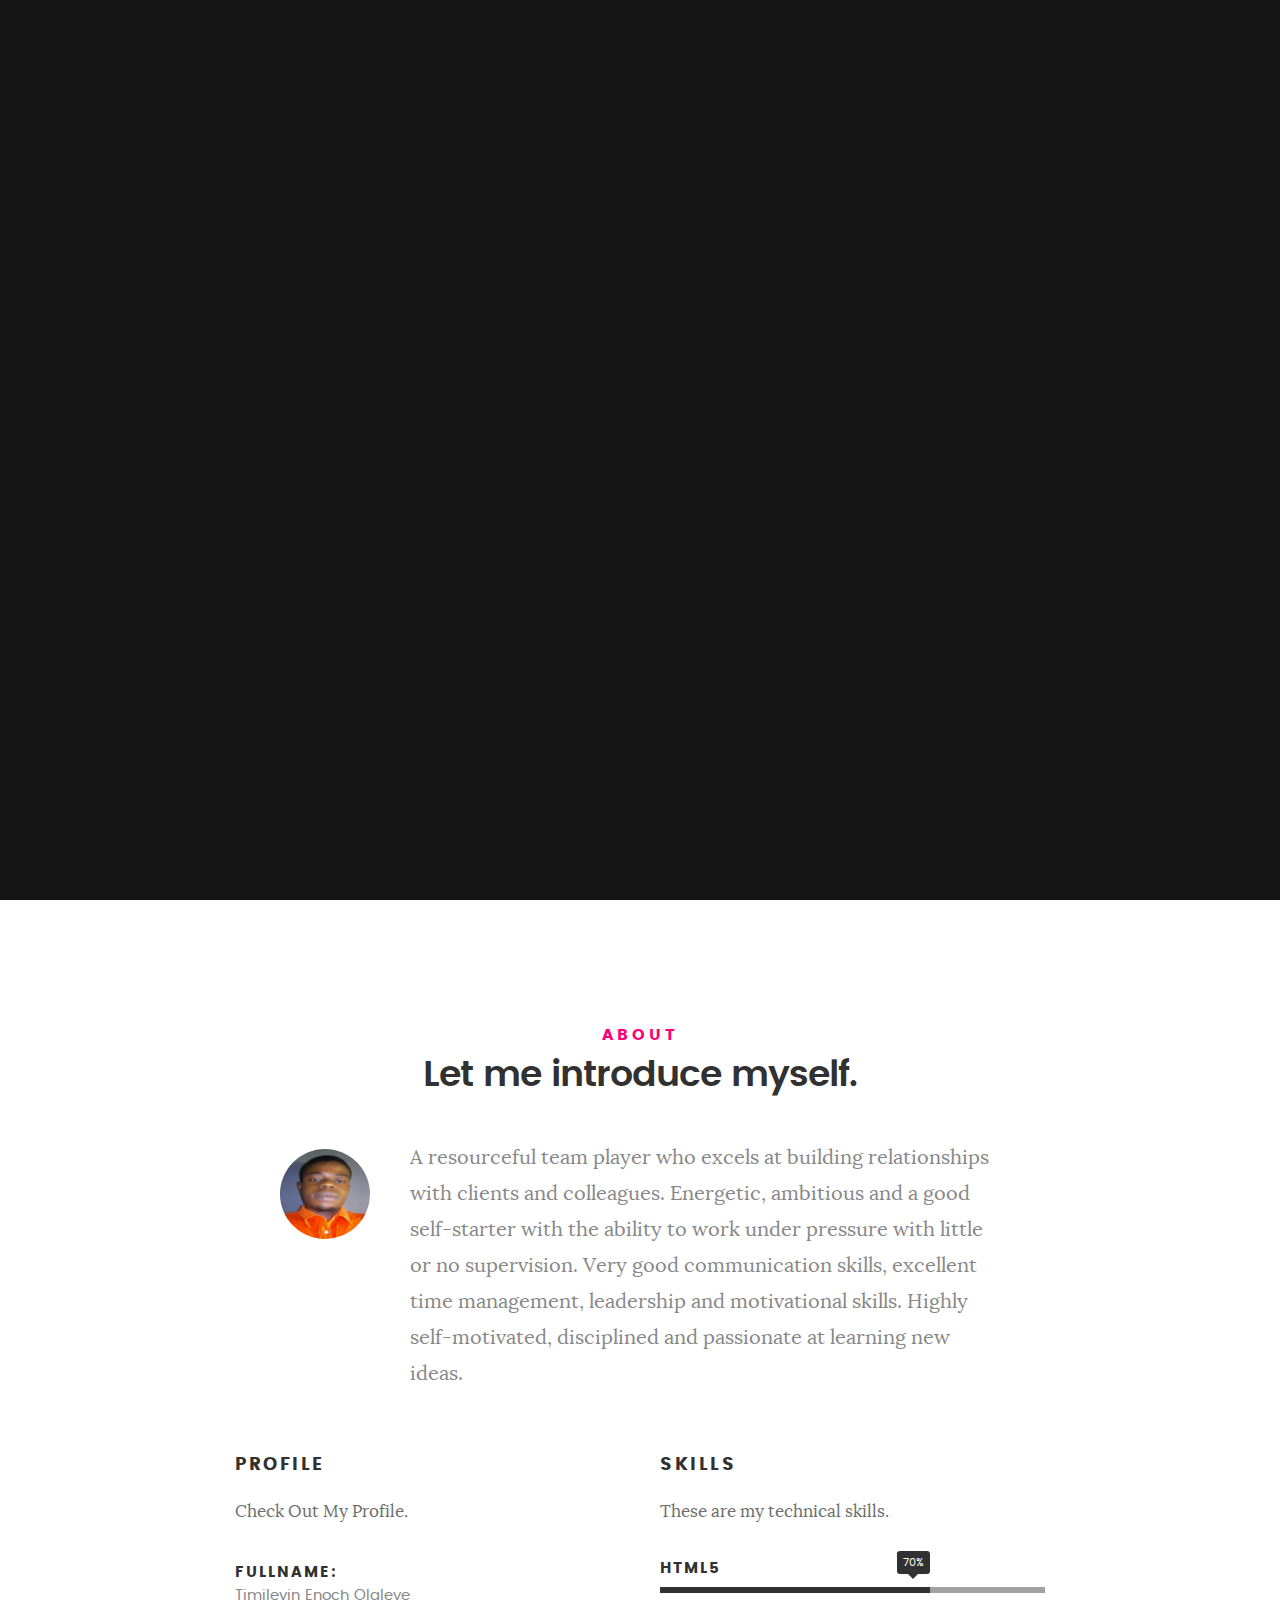
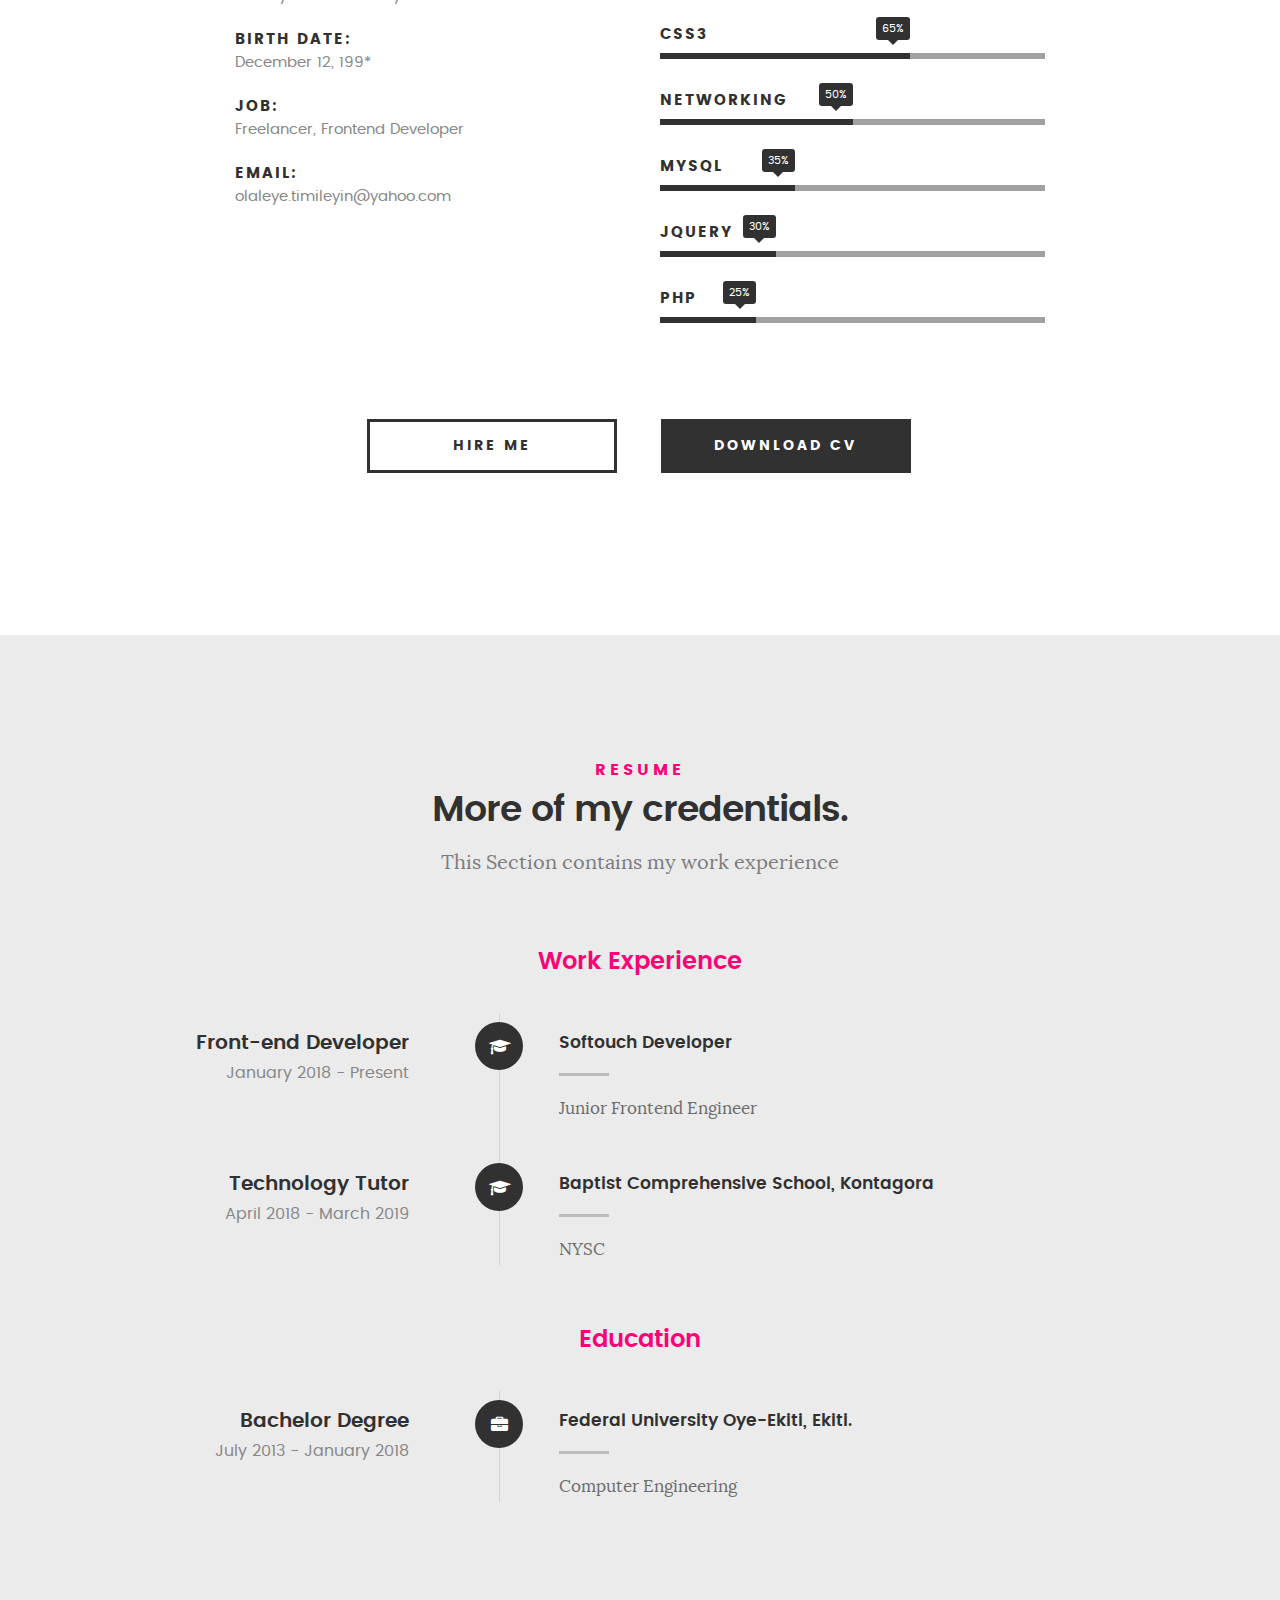
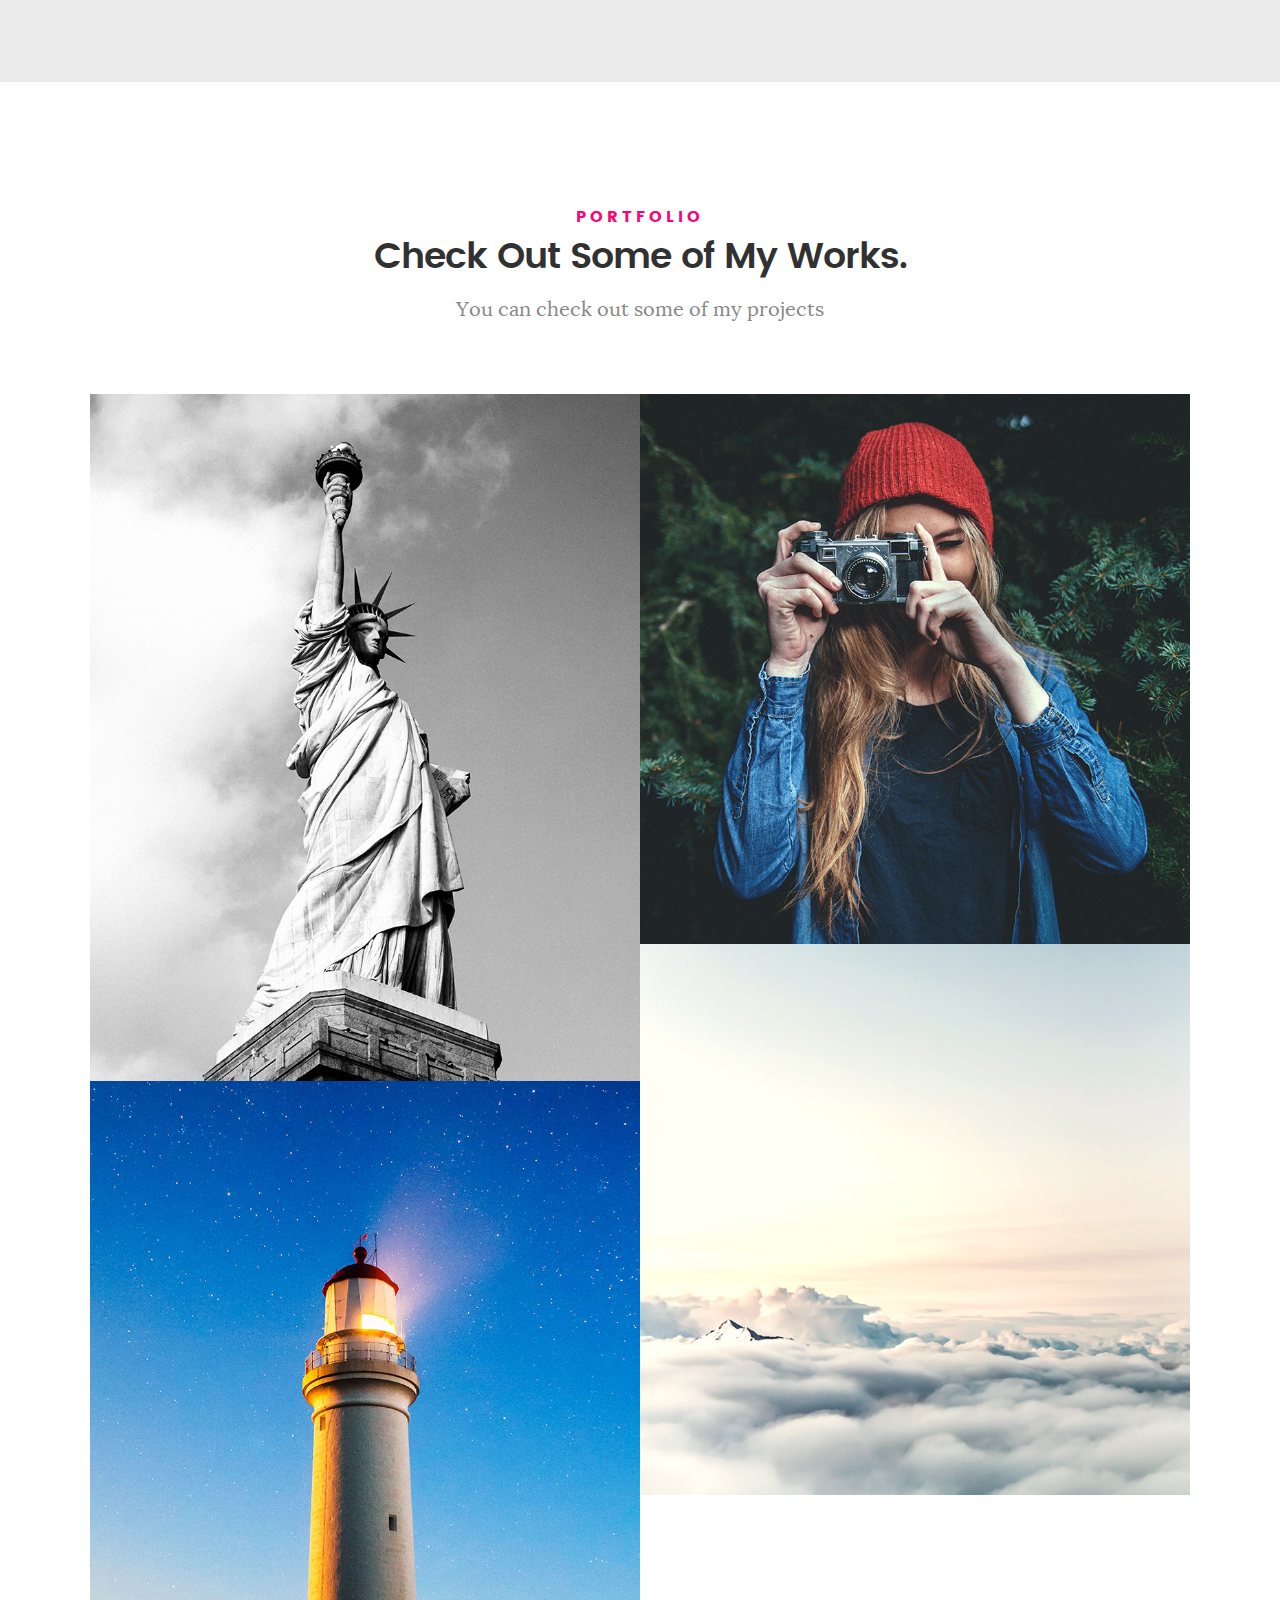
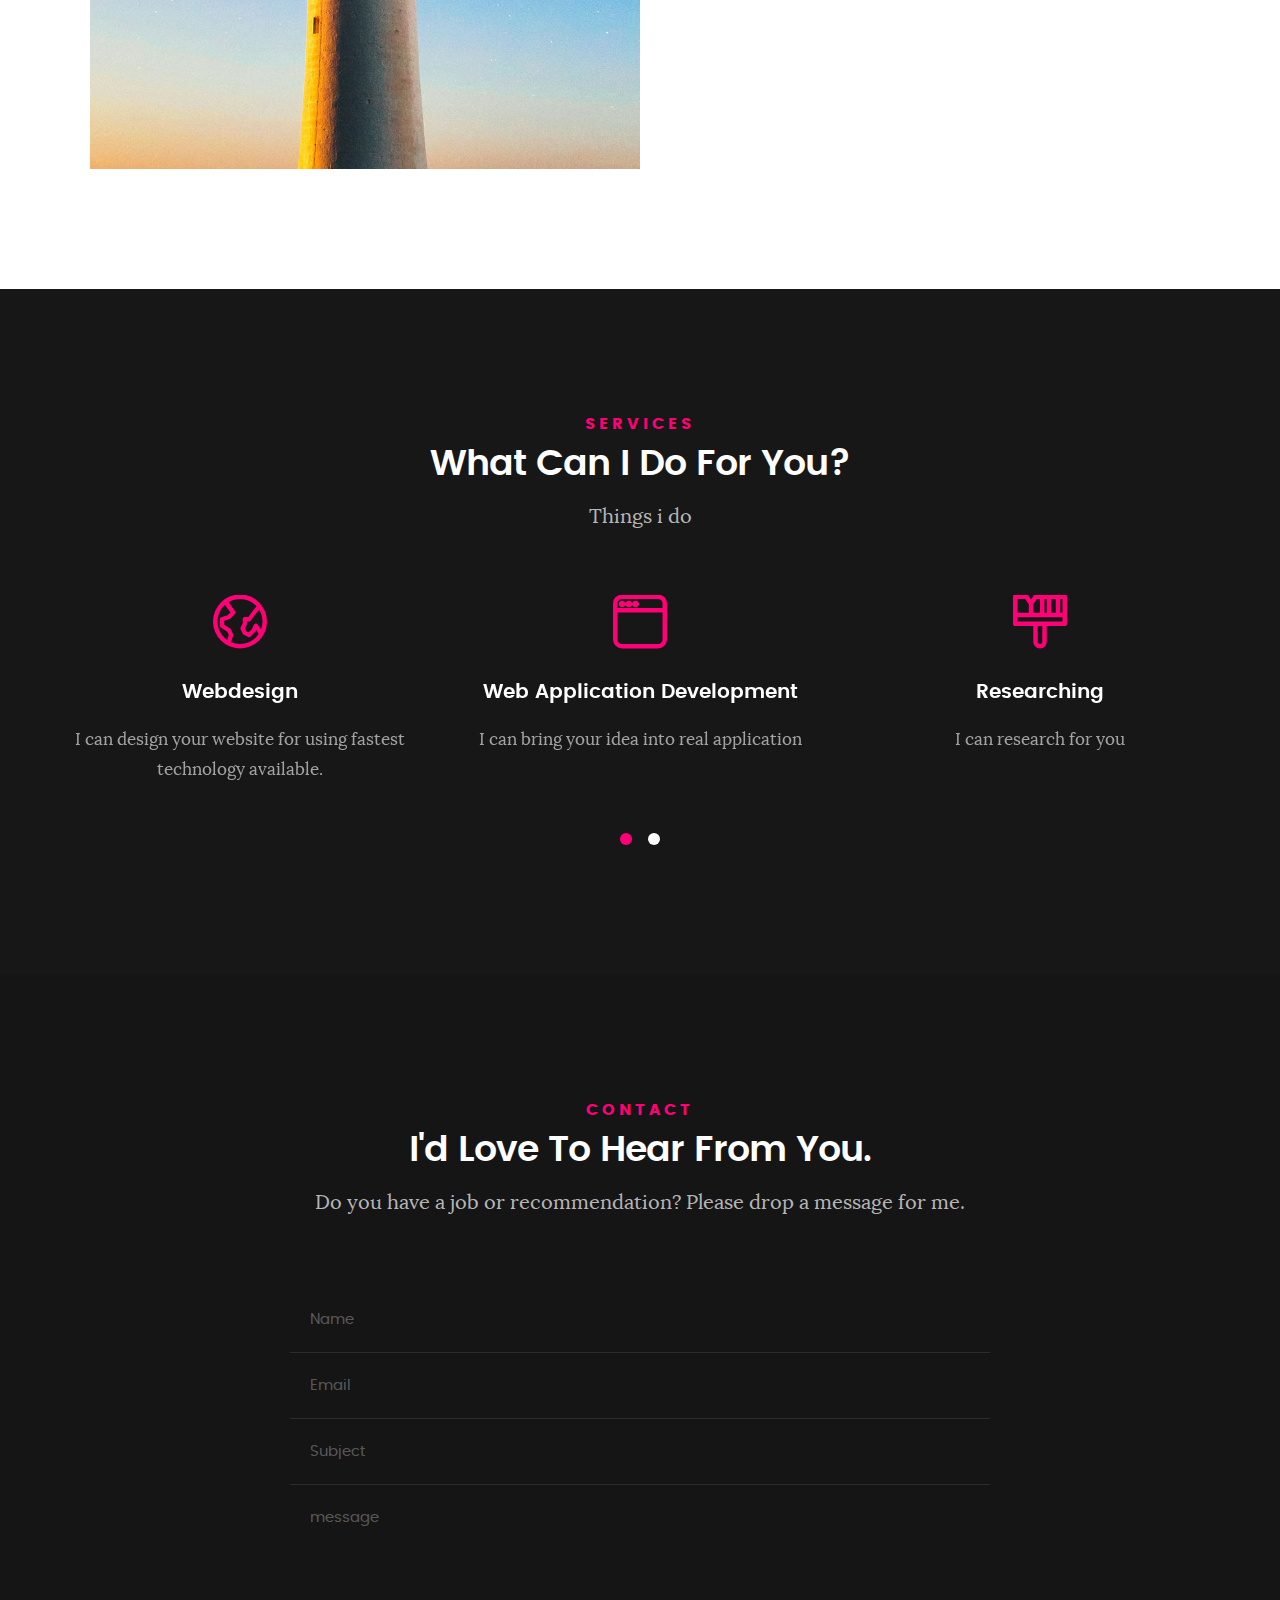
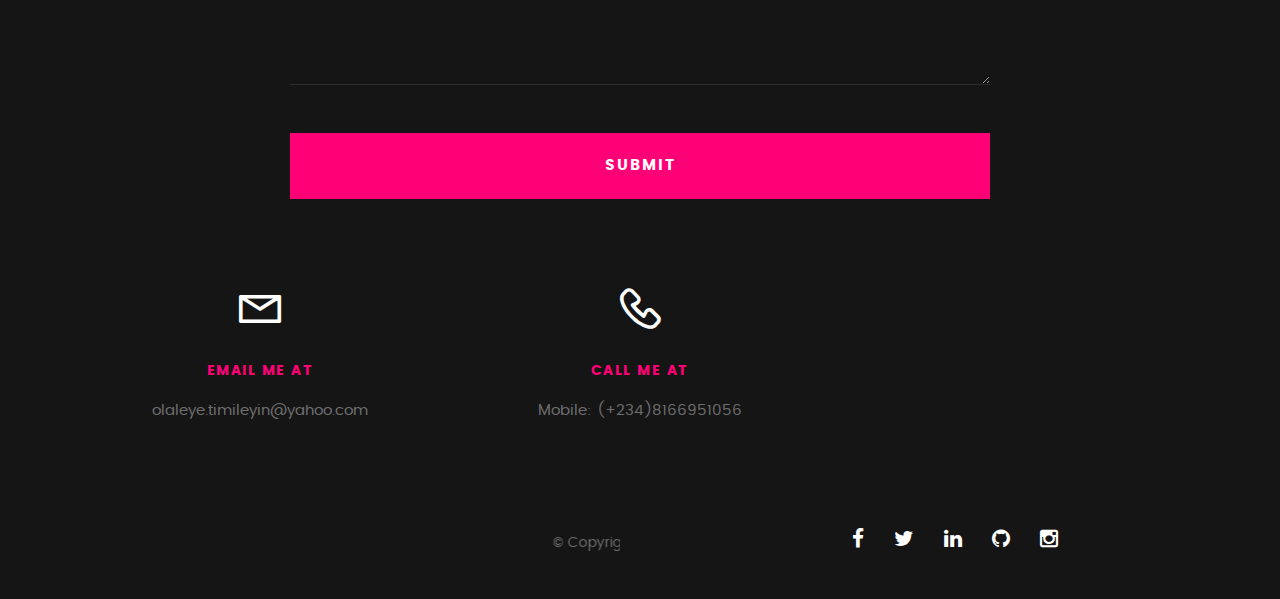
==== commit c449499f: "Update index.html" ====
--- a/index.html
+++ b/index.html
@@ -62,7 +62,8 @@
 	   			<h1>I'm Timileyin Enoch Olaleye. I'm a Front-end and Network Engineer.</h1>
 
 	   			<p class="intro-position">
-	   				<span>Front-end Developer</span>
+	   				<span>Computer Engineer</span>
+					<span>Front-end Developer</span>
 	   				<span>Network Engineer</span> 
 	   			</p>
 
@@ -418,8 +419,8 @@
 					   </div>
 
 			         <div class="link-box">
-			            <a href="projects/site/index.html" target="blank">Details</a>
-					      <a href= "projects/site/index.html" target="blank" class="popup-modal-dismiss">Close</a>
+			            <a href="#="blank">Details</a>
+					      <a href= "#" target="blank" class="popup-modal-dismiss">Close</a>
 			         </div>		      
 
 				   </div> <!-- /modal-02 -->
@@ -458,7 +459,7 @@
 					   </div>
 
 			           <div class="link-box">
-			            <a href="https://olaleyetimy.github.io/mathgame/." target="blank">Details</a>
+			            <a href= "https://olaleyetimy.github.io/mathgame/" target="blank">Details</a>
 					      <a href="#" class="popup-modal-dismiss">Close</a>
 			         </div>	      
 
